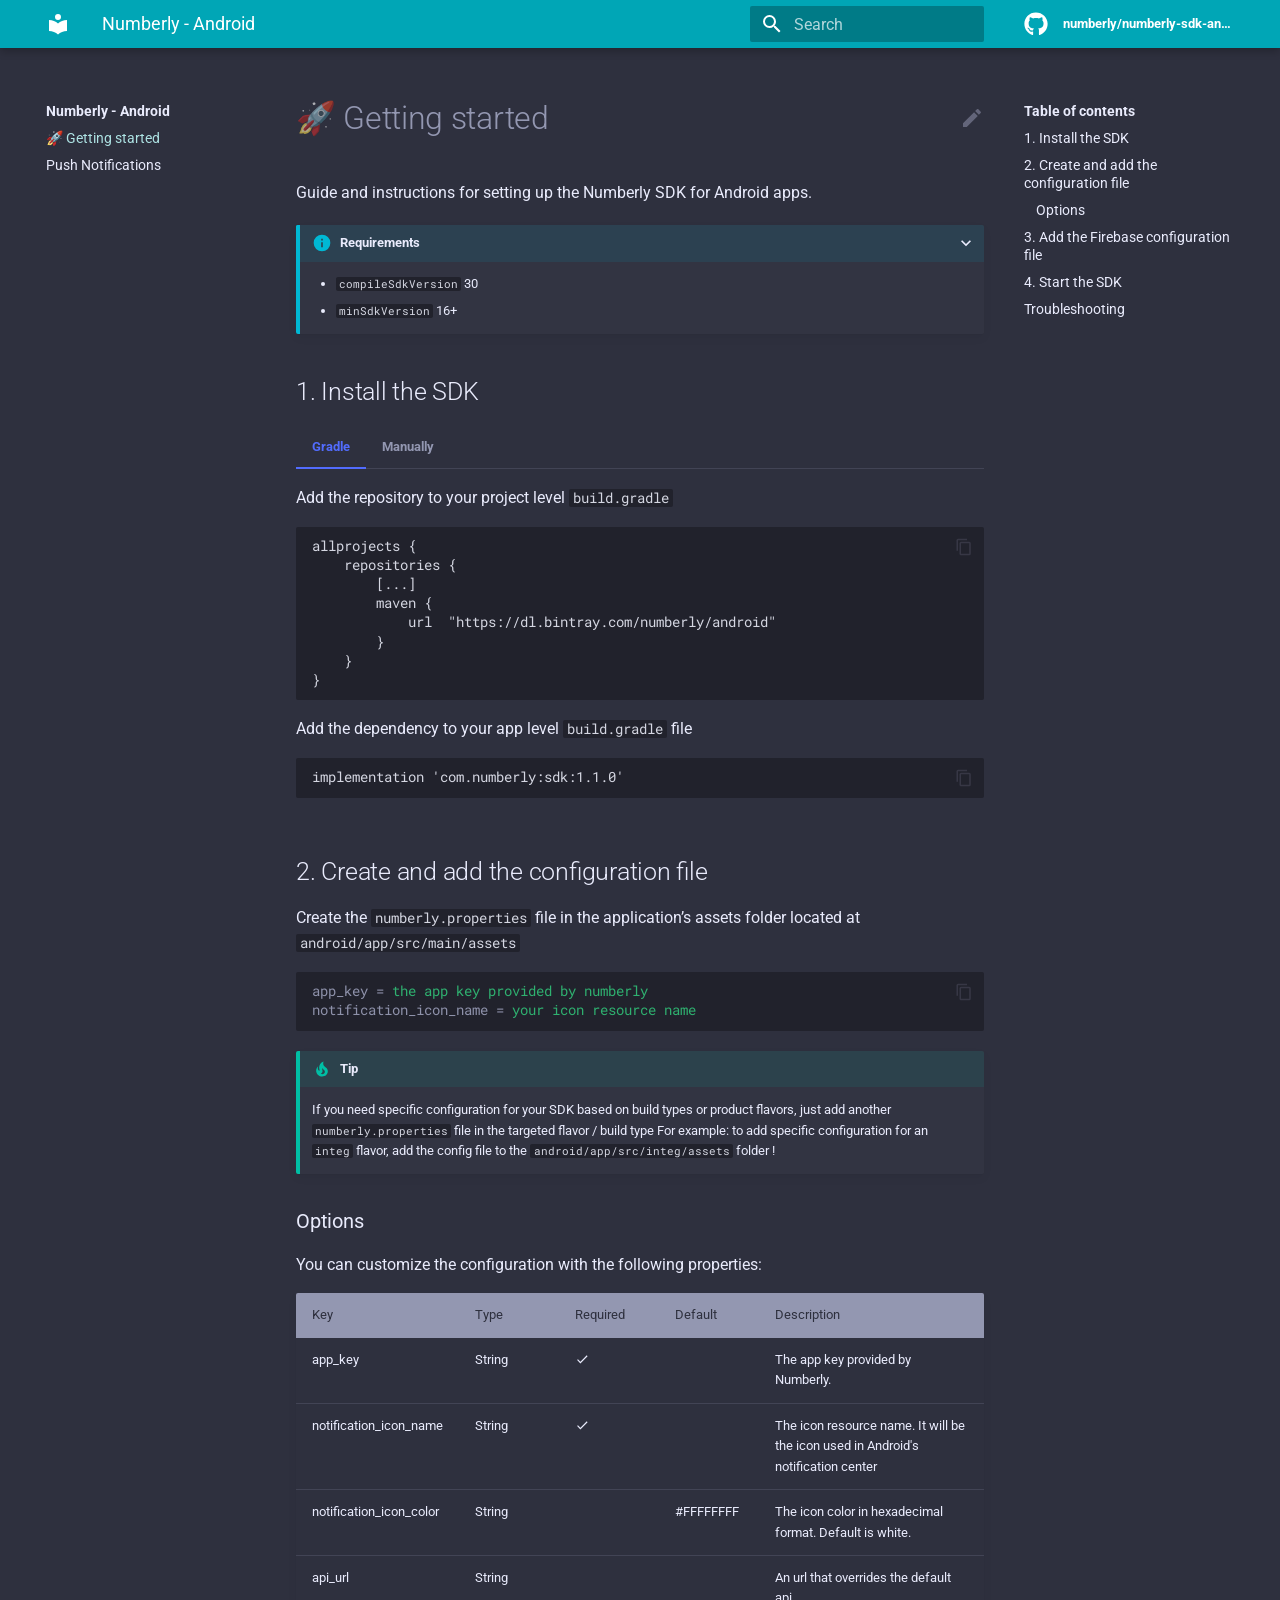
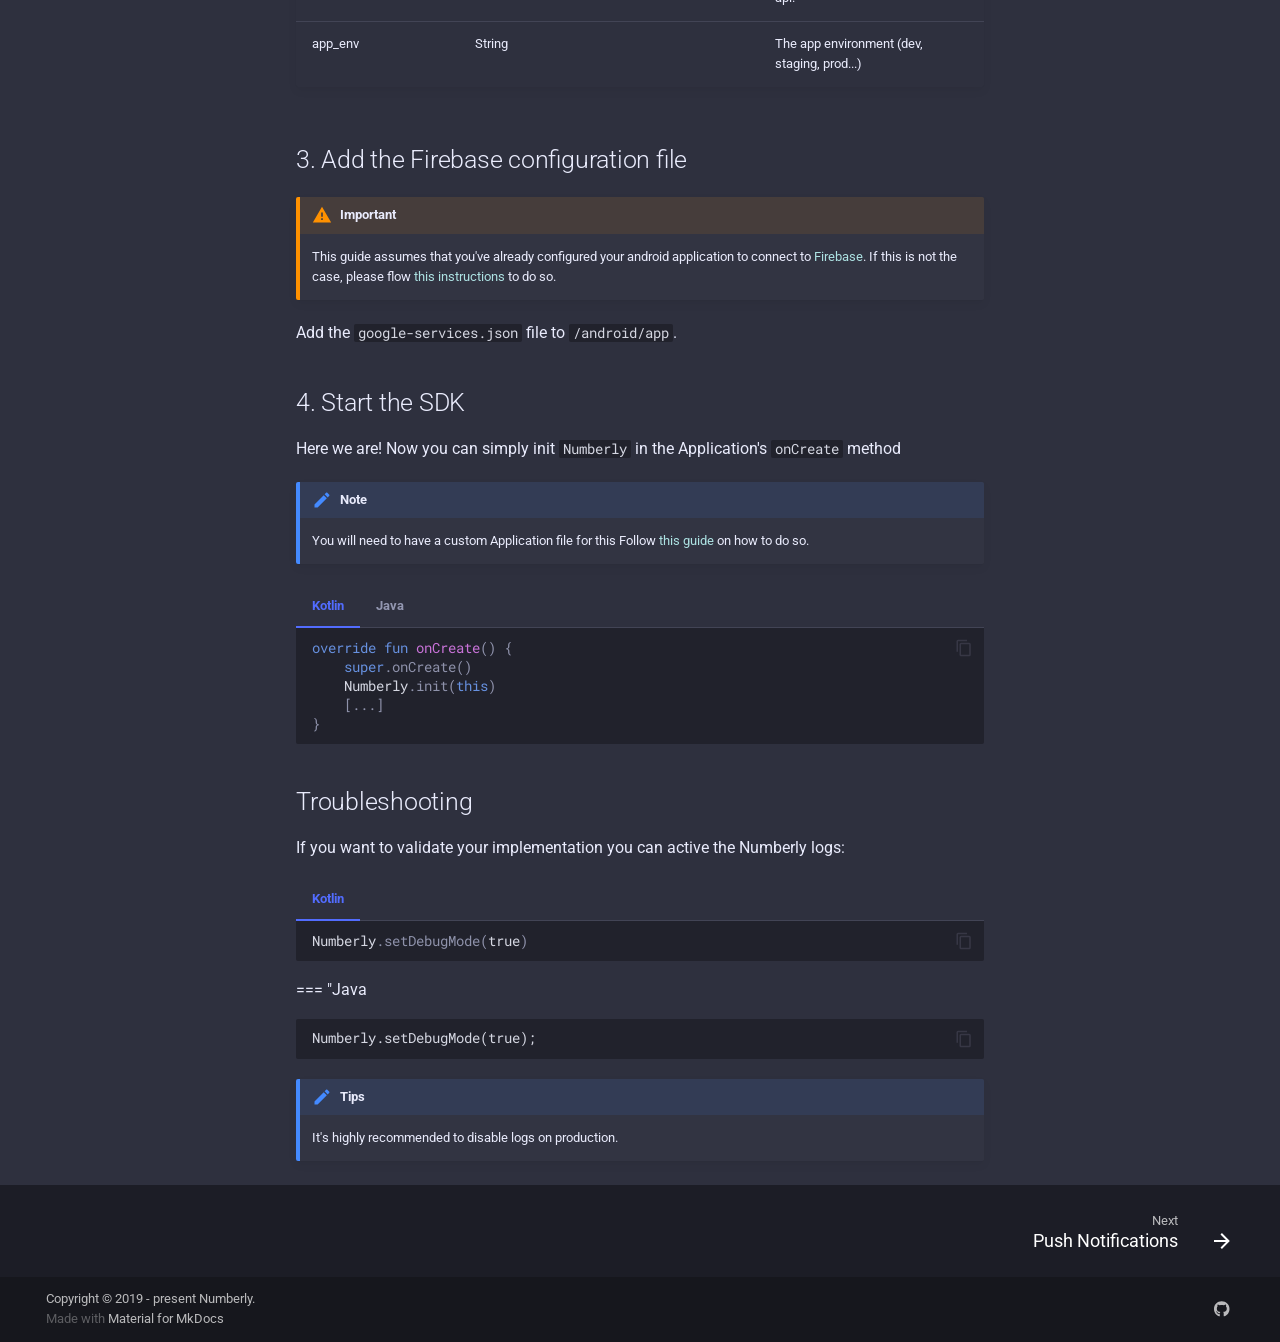
==== index.html @ bdfaeba9 "Deployed ca05511 with MkDocs version: 1.1.2" ====
<!doctype html>
<html lang="en" class="no-js">
  <head>
    
      <meta charset="utf-8">
      <meta name="viewport" content="width=device-width,initial-scale=1">
      
      
      
      
      <link rel="shortcut icon" href="assets/images/favicon.png">
      <meta name="generator" content="mkdocs-1.1.2, mkdocs-material-6.2.8">
    
    
      
        <title>Numberly - Android</title>
      
    
    
      <link rel="stylesheet" href="assets/stylesheets/main.cb6bc1d0.min.css">
      
        
        <link rel="stylesheet" href="assets/stylesheets/palette.39b8e14a.min.css">
        
      
    
    
    
      
        
        <link rel="preconnect" href="https://fonts.gstatic.com" crossorigin>
        <link rel="stylesheet" href="https://fonts.googleapis.com/css?family=Roboto:300,400,400i,700%7CRoboto+Mono&display=fallback">
        <style>body,input{font-family:"Roboto",-apple-system,BlinkMacSystemFont,Helvetica,Arial,sans-serif}code,kbd,pre{font-family:"Roboto Mono",SFMono-Regular,Consolas,Menlo,monospace}</style>
      
    
    
    
      <link rel="stylesheet" href="stylesheets/extra.css">
    
    
      
    
    
  </head>
  
  
    
    
    
    
    
    <body dir="ltr" data-md-color-scheme="slate" data-md-color-primary="" data-md-color-accent="">
      
  
    
    <input class="md-toggle" data-md-toggle="drawer" type="checkbox" id="__drawer" autocomplete="off">
    <input class="md-toggle" data-md-toggle="search" type="checkbox" id="__search" autocomplete="off">
    <label class="md-overlay" for="__drawer"></label>
    <div data-md-component="skip">
      
        
        <a href="#getting-started" class="md-skip">
          Skip to content
        </a>
      
    </div>
    <div data-md-component="announce">
      
    </div>
    
      

<header class="md-header" data-md-component="header">
  <nav class="md-header-nav md-grid" aria-label="Header">
    <a href="." title="Numberly - Android" class="md-header-nav__button md-logo" aria-label="Numberly - Android">
      
  
  <svg xmlns="http://www.w3.org/2000/svg" viewBox="0 0 24 24"><path d="M12 8a3 3 0 003-3 3 3 0 00-3-3 3 3 0 00-3 3 3 3 0 003 3m0 3.54C9.64 9.35 6.5 8 3 8v11c3.5 0 6.64 1.35 9 3.54 2.36-2.19 5.5-3.54 9-3.54V8c-3.5 0-6.64 1.35-9 3.54z"/></svg>

    </a>
    <label class="md-header-nav__button md-icon" for="__drawer">
      <svg xmlns="http://www.w3.org/2000/svg" viewBox="0 0 24 24"><path d="M3 6h18v2H3V6m0 5h18v2H3v-2m0 5h18v2H3v-2z"/></svg>
    </label>
    <div class="md-header-nav__title" data-md-component="header-title">
      <div class="md-header-nav__ellipsis">
        <div class="md-header-nav__topic">
          <span class="md-ellipsis">
            Numberly - Android
          </span>
        </div>
        <div class="md-header-nav__topic">
          <span class="md-ellipsis">
            
              🚀 Getting started
            
          </span>
        </div>
      </div>
    </div>
    
      <label class="md-header-nav__button md-icon" for="__search">
        <svg xmlns="http://www.w3.org/2000/svg" viewBox="0 0 24 24"><path d="M9.5 3A6.5 6.5 0 0116 9.5c0 1.61-.59 3.09-1.56 4.23l.27.27h.79l5 5-1.5 1.5-5-5v-.79l-.27-.27A6.516 6.516 0 019.5 16 6.5 6.5 0 013 9.5 6.5 6.5 0 019.5 3m0 2C7 5 5 7 5 9.5S7 14 9.5 14 14 12 14 9.5 12 5 9.5 5z"/></svg>
      </label>
      
<div class="md-search" data-md-component="search" role="dialog">
  <label class="md-search__overlay" for="__search"></label>
  <div class="md-search__inner" role="search">
    <form class="md-search__form" name="search">
      <input type="text" class="md-search__input" name="query" aria-label="Search" placeholder="Search" autocapitalize="off" autocorrect="off" autocomplete="off" spellcheck="false" data-md-component="search-query" data-md-state="active" required>
      <label class="md-search__icon md-icon" for="__search">
        <svg xmlns="http://www.w3.org/2000/svg" viewBox="0 0 24 24"><path d="M9.5 3A6.5 6.5 0 0116 9.5c0 1.61-.59 3.09-1.56 4.23l.27.27h.79l5 5-1.5 1.5-5-5v-.79l-.27-.27A6.516 6.516 0 019.5 16 6.5 6.5 0 013 9.5 6.5 6.5 0 019.5 3m0 2C7 5 5 7 5 9.5S7 14 9.5 14 14 12 14 9.5 12 5 9.5 5z"/></svg>
        <svg xmlns="http://www.w3.org/2000/svg" viewBox="0 0 24 24"><path d="M20 11v2H8l5.5 5.5-1.42 1.42L4.16 12l7.92-7.92L13.5 5.5 8 11h12z"/></svg>
      </label>
      <button type="reset" class="md-search__icon md-icon" aria-label="Clear" data-md-component="search-reset" tabindex="-1">
        <svg xmlns="http://www.w3.org/2000/svg" viewBox="0 0 24 24"><path d="M19 6.41L17.59 5 12 10.59 6.41 5 5 6.41 10.59 12 5 17.59 6.41 19 12 13.41 17.59 19 19 17.59 13.41 12 19 6.41z"/></svg>
      </button>
    </form>
    <div class="md-search__output">
      <div class="md-search__scrollwrap" data-md-scrollfix>
        <div class="md-search-result" data-md-component="search-result">
          <div class="md-search-result__meta">
            Initializing search
          </div>
          <ol class="md-search-result__list"></ol>
        </div>
      </div>
    </div>
  </div>
</div>
    
    
      <div class="md-header-nav__source">
        
<a href="https://github.com/numberly/numberly-sdk-android/" title="Go to repository" class="md-source">
  <div class="md-source__icon md-icon">
    
    <svg xmlns="http://www.w3.org/2000/svg" viewBox="0 0 496 512"><path d="M165.9 397.4c0 2-2.3 3.6-5.2 3.6-3.3.3-5.6-1.3-5.6-3.6 0-2 2.3-3.6 5.2-3.6 3-.3 5.6 1.3 5.6 3.6zm-31.1-4.5c-.7 2 1.3 4.3 4.3 4.9 2.6 1 5.6 0 6.2-2s-1.3-4.3-4.3-5.2c-2.6-.7-5.5.3-6.2 2.3zm44.2-1.7c-2.9.7-4.9 2.6-4.6 4.9.3 2 2.9 3.3 5.9 2.6 2.9-.7 4.9-2.6 4.6-4.6-.3-1.9-3-3.2-5.9-2.9zM244.8 8C106.1 8 0 113.3 0 252c0 110.9 69.8 205.8 169.5 239.2 12.8 2.3 17.3-5.6 17.3-12.1 0-6.2-.3-40.4-.3-61.4 0 0-70 15-84.7-29.8 0 0-11.4-29.1-27.8-36.6 0 0-22.9-15.7 1.6-15.4 0 0 24.9 2 38.6 25.8 21.9 38.6 58.6 27.5 72.9 20.9 2.3-16 8.8-27.1 16-33.7-55.9-6.2-112.3-14.3-112.3-110.5 0-27.5 7.6-41.3 23.6-58.9-2.6-6.5-11.1-33.3 2.6-67.9 20.9-6.5 69 27 69 27 20-5.6 41.5-8.5 62.8-8.5s42.8 2.9 62.8 8.5c0 0 48.1-33.6 69-27 13.7 34.7 5.2 61.4 2.6 67.9 16 17.7 25.8 31.5 25.8 58.9 0 96.5-58.9 104.2-114.8 110.5 9.2 7.9 17 22.9 17 46.4 0 33.7-.3 75.4-.3 83.6 0 6.5 4.6 14.4 17.3 12.1C428.2 457.8 496 362.9 496 252 496 113.3 383.5 8 244.8 8zM97.2 352.9c-1.3 1-1 3.3.7 5.2 1.6 1.6 3.9 2.3 5.2 1 1.3-1 1-3.3-.7-5.2-1.6-1.6-3.9-2.3-5.2-1zm-10.8-8.1c-.7 1.3.3 2.9 2.3 3.9 1.6 1 3.6.7 4.3-.7.7-1.3-.3-2.9-2.3-3.9-2-.6-3.6-.3-4.3.7zm32.4 35.6c-1.6 1.3-1 4.3 1.3 6.2 2.3 2.3 5.2 2.6 6.5 1 1.3-1.3.7-4.3-1.3-6.2-2.2-2.3-5.2-2.6-6.5-1zm-11.4-14.7c-1.6 1-1.6 3.6 0 5.9 1.6 2.3 4.3 3.3 5.6 2.3 1.6-1.3 1.6-3.9 0-6.2-1.4-2.3-4-3.3-5.6-2z"/></svg>
  </div>
  <div class="md-source__repository">
    numberly/numberly-sdk-android
  </div>
</a>
      </div>
    
  </nav>
</header>
    
    <div class="md-container" data-md-component="container">
      
      
        
      
      <main class="md-main" data-md-component="main">
        <div class="md-main__inner md-grid">
          
            
              
              <div class="md-sidebar md-sidebar--primary" data-md-component="navigation" >
                <div class="md-sidebar__scrollwrap">
                  <div class="md-sidebar__inner">
                    




<nav class="md-nav md-nav--primary" aria-label="Navigation" data-md-level="0">
  <label class="md-nav__title" for="__drawer">
    <a href="." title="Numberly - Android" class="md-nav__button md-logo" aria-label="Numberly - Android">
      
  
  <svg xmlns="http://www.w3.org/2000/svg" viewBox="0 0 24 24"><path d="M12 8a3 3 0 003-3 3 3 0 00-3-3 3 3 0 00-3 3 3 3 0 003 3m0 3.54C9.64 9.35 6.5 8 3 8v11c3.5 0 6.64 1.35 9 3.54 2.36-2.19 5.5-3.54 9-3.54V8c-3.5 0-6.64 1.35-9 3.54z"/></svg>

    </a>
    Numberly - Android
  </label>
  
    <div class="md-nav__source">
      
<a href="https://github.com/numberly/numberly-sdk-android/" title="Go to repository" class="md-source">
  <div class="md-source__icon md-icon">
    
    <svg xmlns="http://www.w3.org/2000/svg" viewBox="0 0 496 512"><path d="M165.9 397.4c0 2-2.3 3.6-5.2 3.6-3.3.3-5.6-1.3-5.6-3.6 0-2 2.3-3.6 5.2-3.6 3-.3 5.6 1.3 5.6 3.6zm-31.1-4.5c-.7 2 1.3 4.3 4.3 4.9 2.6 1 5.6 0 6.2-2s-1.3-4.3-4.3-5.2c-2.6-.7-5.5.3-6.2 2.3zm44.2-1.7c-2.9.7-4.9 2.6-4.6 4.9.3 2 2.9 3.3 5.9 2.6 2.9-.7 4.9-2.6 4.6-4.6-.3-1.9-3-3.2-5.9-2.9zM244.8 8C106.1 8 0 113.3 0 252c0 110.9 69.8 205.8 169.5 239.2 12.8 2.3 17.3-5.6 17.3-12.1 0-6.2-.3-40.4-.3-61.4 0 0-70 15-84.7-29.8 0 0-11.4-29.1-27.8-36.6 0 0-22.9-15.7 1.6-15.4 0 0 24.9 2 38.6 25.8 21.9 38.6 58.6 27.5 72.9 20.9 2.3-16 8.8-27.1 16-33.7-55.9-6.2-112.3-14.3-112.3-110.5 0-27.5 7.6-41.3 23.6-58.9-2.6-6.5-11.1-33.3 2.6-67.9 20.9-6.5 69 27 69 27 20-5.6 41.5-8.5 62.8-8.5s42.8 2.9 62.8 8.5c0 0 48.1-33.6 69-27 13.7 34.7 5.2 61.4 2.6 67.9 16 17.7 25.8 31.5 25.8 58.9 0 96.5-58.9 104.2-114.8 110.5 9.2 7.9 17 22.9 17 46.4 0 33.7-.3 75.4-.3 83.6 0 6.5 4.6 14.4 17.3 12.1C428.2 457.8 496 362.9 496 252 496 113.3 383.5 8 244.8 8zM97.2 352.9c-1.3 1-1 3.3.7 5.2 1.6 1.6 3.9 2.3 5.2 1 1.3-1 1-3.3-.7-5.2-1.6-1.6-3.9-2.3-5.2-1zm-10.8-8.1c-.7 1.3.3 2.9 2.3 3.9 1.6 1 3.6.7 4.3-.7.7-1.3-.3-2.9-2.3-3.9-2-.6-3.6-.3-4.3.7zm32.4 35.6c-1.6 1.3-1 4.3 1.3 6.2 2.3 2.3 5.2 2.6 6.5 1 1.3-1.3.7-4.3-1.3-6.2-2.2-2.3-5.2-2.6-6.5-1zm-11.4-14.7c-1.6 1-1.6 3.6 0 5.9 1.6 2.3 4.3 3.3 5.6 2.3 1.6-1.3 1.6-3.9 0-6.2-1.4-2.3-4-3.3-5.6-2z"/></svg>
  </div>
  <div class="md-source__repository">
    numberly/numberly-sdk-android
  </div>
</a>
    </div>
  
  <ul class="md-nav__list" data-md-scrollfix>
    
      
      
      

  
  
    
  
  
    <li class="md-nav__item md-nav__item--active">
      
      <input class="md-nav__toggle md-toggle" data-md-toggle="toc" type="checkbox" id="__toc">
      
        
      
      
        <label class="md-nav__link md-nav__link--active" for="__toc">
          🚀 Getting started
          <span class="md-nav__icon md-icon"></span>
        </label>
      
      <a href="." class="md-nav__link md-nav__link--active">
        🚀 Getting started
      </a>
      
        
<nav class="md-nav md-nav--secondary" aria-label="Table of contents">
  
  
    
  
  
    <label class="md-nav__title" for="__toc">
      <span class="md-nav__icon md-icon"></span>
      Table of contents
    </label>
    <ul class="md-nav__list" data-md-scrollfix>
      
        <li class="md-nav__item">
  <a href="#1-install-the-sdk" class="md-nav__link">
    1. Install the SDK
  </a>
  
</li>
      
        <li class="md-nav__item">
  <a href="#2-create-and-add-the-configuration-file" class="md-nav__link">
    2. Create and add the configuration file
  </a>
  
    <nav class="md-nav" aria-label="2. Create and add the configuration file">
      <ul class="md-nav__list">
        
          <li class="md-nav__item">
  <a href="#options" class="md-nav__link">
    Options
  </a>
  
</li>
        
      </ul>
    </nav>
  
</li>
      
        <li class="md-nav__item">
  <a href="#3-add-the-firebase-configuration-file" class="md-nav__link">
    3. Add the Firebase configuration file
  </a>
  
</li>
      
        <li class="md-nav__item">
  <a href="#4-start-the-sdk" class="md-nav__link">
    4. Start the SDK
  </a>
  
</li>
      
        <li class="md-nav__item">
  <a href="#troubleshooting" class="md-nav__link">
    Troubleshooting
  </a>
  
</li>
      
    </ul>
  
</nav>
      
    </li>
  

    
      
      
      

  
  
  
    <li class="md-nav__item">
      <a href="push-notifications/" class="md-nav__link">
        Push Notifications
      </a>
    </li>
  

    
  </ul>
</nav>
                  </div>
                </div>
              </div>
            
            
              
              <div class="md-sidebar md-sidebar--secondary" data-md-component="toc" >
                <div class="md-sidebar__scrollwrap">
                  <div class="md-sidebar__inner">
                    
<nav class="md-nav md-nav--secondary" aria-label="Table of contents">
  
  
    
  
  
    <label class="md-nav__title" for="__toc">
      <span class="md-nav__icon md-icon"></span>
      Table of contents
    </label>
    <ul class="md-nav__list" data-md-scrollfix>
      
        <li class="md-nav__item">
  <a href="#1-install-the-sdk" class="md-nav__link">
    1. Install the SDK
  </a>
  
</li>
      
        <li class="md-nav__item">
  <a href="#2-create-and-add-the-configuration-file" class="md-nav__link">
    2. Create and add the configuration file
  </a>
  
    <nav class="md-nav" aria-label="2. Create and add the configuration file">
      <ul class="md-nav__list">
        
          <li class="md-nav__item">
  <a href="#options" class="md-nav__link">
    Options
  </a>
  
</li>
        
      </ul>
    </nav>
  
</li>
      
        <li class="md-nav__item">
  <a href="#3-add-the-firebase-configuration-file" class="md-nav__link">
    3. Add the Firebase configuration file
  </a>
  
</li>
      
        <li class="md-nav__item">
  <a href="#4-start-the-sdk" class="md-nav__link">
    4. Start the SDK
  </a>
  
</li>
      
        <li class="md-nav__item">
  <a href="#troubleshooting" class="md-nav__link">
    Troubleshooting
  </a>
  
</li>
      
    </ul>
  
</nav>
                  </div>
                </div>
              </div>
            
          
          <div class="md-content">
            <article class="md-content__inner md-typeset">
              
                
                  <a href="https://github.com/numberly/numberly-sdk-android/edit/master/docs/index.md" title="Edit this page" class="md-content__button md-icon">
                    <svg xmlns="http://www.w3.org/2000/svg" viewBox="0 0 24 24"><path d="M20.71 7.04c.39-.39.39-1.04 0-1.41l-2.34-2.34c-.37-.39-1.02-.39-1.41 0l-1.84 1.83 3.75 3.75M3 17.25V21h3.75L17.81 9.93l-3.75-3.75L3 17.25z"/></svg>
                  </a>
                
                
                <h1 id="getting-started">🚀 Getting started</h1>
<p>Guide and instructions for setting up the Numberly SDK for Android apps.</p>
<details class="info" open="open"><summary>Requirements</summary><ul>
<li><code>compileSdkVersion</code> 30</li>
<li><code>minSdkVersion</code> 16+</li>
</ul>
</details>
<h2 id="1-install-the-sdk">1. Install the SDK</h2>
<div class="tabbed-set" data-tabs="1:2"><input checked="checked" id="__tabbed_1_1" name="__tabbed_1" type="radio" /><label for="__tabbed_1_1">Gradle</label><div class="tabbed-content">
<p>Add the repository to your project level <code>build.gradle</code>
<div class="highlight"><pre><span></span><code>allprojects {
    repositories {
        [...]
        maven {
            url  &quot;https://dl.bintray.com/numberly/android&quot;
        }
    }
}
</code></pre></div>
Add the dependency to your app level <code>build.gradle</code> file
<div class="highlight"><pre><span></span><code>implementation &#39;com.numberly:sdk:1.1.0&#39;
</code></pre></div></p>
</div>
<input id="__tabbed_1_2" name="__tabbed_1" type="radio" /><label for="__tabbed_1_2">Manually</label><div class="tabbed-content">
<ol>
<li><a href="https://github.com/numberly/numberly-sdk-android/releases/latest">Download latest SDK version</a></li>
<li>After unarchiving the downloaded .zip file, include the sdk-x.x.x.aar in your <code>libs</code> folder.</li>
<li>Make sure your lib folder is included in your app level <code>build.gradle</code> file by checking the following line in the <code>dependencies</code> section
<div class="highlight"><pre><span></span><code>implementation fileTree(dir: &#39;libs&#39;, include: [&#39;*.aar&#39;])
</code></pre></div></li>
</ol>
<div class="admonition important">
<p class="admonition-title">Important</p>
<p>Download the sdk-x.x.x.zip not the source code zip.</p>
</div>
</div>
</div>
<h2 id="2-create-and-add-the-configuration-file">2. Create and add the configuration file</h2>
<p>Create the <code>numberly.properties</code> file in the application’s assets folder located at <code>android/app/src/main/assets</code></p>
<div class="highlight"><pre><span></span><code><span class="na">app_key</span> <span class="o">=</span> <span class="s">the app key provided by numberly</span>
<span class="na">notification_icon_name</span> <span class="o">=</span> <span class="s">your icon resource name</span>
</code></pre></div>
<div class="admonition tip">
<p class="admonition-title">Tip</p>
<p>If you need specific configuration for your SDK based on build types or product flavors, just add another <code>numberly.properties</code> file in the targeted flavor / build type
For example: to add specific configuration for an <code>integ</code> flavor, add the config file to the <code>android/app/src/integ/assets</code> folder ! </p>
</div>
<h3 id="options">Options</h3>
<p>You can customize the configuration with the following properties:</p>
<table>
<thead>
<tr>
<th>Key</th>
<th>Type</th>
<th>Required</th>
<th>Default</th>
<th>Description</th>
</tr>
</thead>
<tbody>
<tr>
<td>app_key</td>
<td>String</td>
<td><span class="twemoji"><svg xmlns="http://www.w3.org/2000/svg" viewBox="0 0 24 24"><path d="M21 7L9 19l-5.5-5.5 1.41-1.41L9 16.17 19.59 5.59 21 7z"/></svg></span></td>
<td></td>
<td>The app key provided by Numberly.</td>
</tr>
<tr>
<td>notification_icon_name</td>
<td>String</td>
<td><span class="twemoji"><svg xmlns="http://www.w3.org/2000/svg" viewBox="0 0 24 24"><path d="M21 7L9 19l-5.5-5.5 1.41-1.41L9 16.17 19.59 5.59 21 7z"/></svg></span></td>
<td></td>
<td>The icon resource name. It will be the icon used in Android's notification center</td>
</tr>
<tr>
<td>notification_icon_color</td>
<td>String</td>
<td></td>
<td>#FFFFFFFF</td>
<td>The icon color in hexadecimal format. Default is white.</td>
</tr>
<tr>
<td>api_url</td>
<td>String</td>
<td></td>
<td></td>
<td>An url that overrides the default api.</td>
</tr>
<tr>
<td>app_env</td>
<td>String</td>
<td></td>
<td></td>
<td>The app environment (dev, staging, prod...)</td>
</tr>
</tbody>
</table>
<h2 id="3-add-the-firebase-configuration-file">3. Add the Firebase configuration file</h2>
<div class="admonition warning">
<p class="admonition-title">Important</p>
<p>This guide assumes that you've already configured your android application to connect to <a href="https://firebase.google.com">Firebase</a>. If this is not the case, please flow <a href="https://firebase.google.com/docs/android/setup#console">this instructions</a> to do so.</p>
</div>
<p>Add the <code>google-services.json</code> file to <code>/android/app</code>.</p>
<h2 id="4-start-the-sdk">4. Start the SDK</h2>
<p>Here we are! Now you can simply init <code>Numberly</code> in the Application's <code>onCreate</code> method</p>
<div class="admonition note">
<p class="admonition-title">Note</p>
<p>You will need to have a custom Application file for this
Follow <a href="https://guides.codepath.com/android/Understanding-the-Android-Application-Class">this guide</a> on how to do so. </p>
</div>
<div class="tabbed-set" data-tabs="2:2"><input checked="checked" id="__tabbed_2_1" name="__tabbed_2" type="radio" /><label for="__tabbed_2_1">Kotlin</label><div class="tabbed-content">
<div class="highlight"><pre><span></span><code><span class="kd">override</span> <span class="kd">fun</span> <span class="nf">onCreate</span><span class="p">()</span> <span class="p">{</span>
    <span class="k">super</span><span class="p">.</span><span class="na">onCreate</span><span class="p">()</span>
    <span class="n">Numberly</span><span class="p">.</span><span class="na">init</span><span class="p">(</span><span class="k">this</span><span class="p">)</span>
    <span class="o">[</span><span class="p">...</span><span class="o">]</span>
<span class="p">}</span>
</code></pre></div>
</div>
<input id="__tabbed_2_2" name="__tabbed_2" type="radio" /><label for="__tabbed_2_2">Java</label><div class="tabbed-content">
<div class="highlight"><pre><span></span><code><span class="nd">@Override</span>
<span class="kd">public</span> <span class="kt">void</span> <span class="nf">onCreate</span><span class="p">()</span> <span class="p">{</span>
    <span class="kd">super</span><span class="p">.</span><span class="na">onCreate</span><span class="p">();</span>
    <span class="n">Numberly</span><span class="p">.</span><span class="na">init</span><span class="p">(</span><span class="k">this</span><span class="p">);</span>
    <span class="o">[</span><span class="p">...</span><span class="o">]</span>
<span class="p">}</span>
</code></pre></div>
</div>
</div>
<h2 id="troubleshooting">Troubleshooting</h2>
<p>If you want to validate your implementation you can active the Numberly logs:</p>
<div class="tabbed-set" data-tabs="3:1"><input checked="checked" id="__tabbed_3_1" name="__tabbed_3" type="radio" /><label for="__tabbed_3_1">Kotlin</label><div class="tabbed-content">
<div class="highlight"><pre><span></span><code><span class="n">Numberly</span><span class="p">.</span><span class="na">setDebugMode</span><span class="p">(</span><span class="kc">true</span><span class="p">)</span>
</code></pre></div>
</div>
</div>
<p>=== "Java
    <div class="highlight"><pre><span></span><code>Numberly.setDebugMode(true);
</code></pre></div></p>
<div class="admonition tips">
<p class="admonition-title">Tips</p>
<p>It's highly recommended to disable logs on production.</p>
</div>
                
              
              
                


              
            </article>
          </div>
        </div>
      </main>
      
        
<footer class="md-footer">
  
    <div class="md-footer-nav">
      <nav class="md-footer-nav__inner md-grid" aria-label="Footer">
        
        
          <a href="push-notifications/" class="md-footer-nav__link md-footer-nav__link--next" rel="next">
            <div class="md-footer-nav__title">
              <div class="md-ellipsis">
                <span class="md-footer-nav__direction">
                  Next
                </span>
                Push Notifications
              </div>
            </div>
            <div class="md-footer-nav__button md-icon">
              <svg xmlns="http://www.w3.org/2000/svg" viewBox="0 0 24 24"><path d="M4 11v2h12l-5.5 5.5 1.42 1.42L19.84 12l-7.92-7.92L10.5 5.5 16 11H4z"/></svg>
            </div>
          </a>
        
      </nav>
    </div>
  
  <div class="md-footer-meta md-typeset">
    <div class="md-footer-meta__inner md-grid">
      <div class="md-footer-copyright">
        
          <div class="md-footer-copyright__highlight">
            Copyright &copy; 2019 - present Numberly.
          </div>
        
        Made with
        <a href="https://squidfunk.github.io/mkdocs-material/" target="_blank" rel="noopener">
          Material for MkDocs
        </a>
      </div>
      
  <div class="md-footer-social">
    
      
      
        
        
      
      <a href="https://github.com/numberly" target="_blank" rel="noopener" title="github.com" class="md-footer-social__link">
        <svg xmlns="http://www.w3.org/2000/svg" viewBox="0 0 496 512"><path d="M165.9 397.4c0 2-2.3 3.6-5.2 3.6-3.3.3-5.6-1.3-5.6-3.6 0-2 2.3-3.6 5.2-3.6 3-.3 5.6 1.3 5.6 3.6zm-31.1-4.5c-.7 2 1.3 4.3 4.3 4.9 2.6 1 5.6 0 6.2-2s-1.3-4.3-4.3-5.2c-2.6-.7-5.5.3-6.2 2.3zm44.2-1.7c-2.9.7-4.9 2.6-4.6 4.9.3 2 2.9 3.3 5.9 2.6 2.9-.7 4.9-2.6 4.6-4.6-.3-1.9-3-3.2-5.9-2.9zM244.8 8C106.1 8 0 113.3 0 252c0 110.9 69.8 205.8 169.5 239.2 12.8 2.3 17.3-5.6 17.3-12.1 0-6.2-.3-40.4-.3-61.4 0 0-70 15-84.7-29.8 0 0-11.4-29.1-27.8-36.6 0 0-22.9-15.7 1.6-15.4 0 0 24.9 2 38.6 25.8 21.9 38.6 58.6 27.5 72.9 20.9 2.3-16 8.8-27.1 16-33.7-55.9-6.2-112.3-14.3-112.3-110.5 0-27.5 7.6-41.3 23.6-58.9-2.6-6.5-11.1-33.3 2.6-67.9 20.9-6.5 69 27 69 27 20-5.6 41.5-8.5 62.8-8.5s42.8 2.9 62.8 8.5c0 0 48.1-33.6 69-27 13.7 34.7 5.2 61.4 2.6 67.9 16 17.7 25.8 31.5 25.8 58.9 0 96.5-58.9 104.2-114.8 110.5 9.2 7.9 17 22.9 17 46.4 0 33.7-.3 75.4-.3 83.6 0 6.5 4.6 14.4 17.3 12.1C428.2 457.8 496 362.9 496 252 496 113.3 383.5 8 244.8 8zM97.2 352.9c-1.3 1-1 3.3.7 5.2 1.6 1.6 3.9 2.3 5.2 1 1.3-1 1-3.3-.7-5.2-1.6-1.6-3.9-2.3-5.2-1zm-10.8-8.1c-.7 1.3.3 2.9 2.3 3.9 1.6 1 3.6.7 4.3-.7.7-1.3-.3-2.9-2.3-3.9-2-.6-3.6-.3-4.3.7zm32.4 35.6c-1.6 1.3-1 4.3 1.3 6.2 2.3 2.3 5.2 2.6 6.5 1 1.3-1.3.7-4.3-1.3-6.2-2.2-2.3-5.2-2.6-6.5-1zm-11.4-14.7c-1.6 1-1.6 3.6 0 5.9 1.6 2.3 4.3 3.3 5.6 2.3 1.6-1.3 1.6-3.9 0-6.2-1.4-2.3-4-3.3-5.6-2z"/></svg>
      </a>
    
  </div>

    </div>
  </div>
</footer>
      
    </div>
    
      <script src="assets/javascripts/vendor.18f0862e.min.js"></script>
      <script src="assets/javascripts/bundle.994580cf.min.js"></script><script id="__lang" type="application/json">{"clipboard.copy": "Copy to clipboard", "clipboard.copied": "Copied to clipboard", "search.config.lang": "en", "search.config.pipeline": "trimmer, stopWordFilter", "search.config.separator": "[\\s\\-]+", "search.placeholder": "Search", "search.result.placeholder": "Type to start searching", "search.result.none": "No matching documents", "search.result.one": "1 matching document", "search.result.other": "# matching documents", "search.result.more.one": "1 more on this page", "search.result.more.other": "# more on this page", "search.result.term.missing": "Missing"}</script>
      
      <script>
        app = initialize({
          base: ".",
          features: ['navigation.sections'],
          search: Object.assign({
            worker: "assets/javascripts/worker/search.9c0e82ba.min.js"
          }, typeof search !== "undefined" && search)
        })
      </script>
      
    
  </body>
</html>
---- assets/stylesheets/main.cb6bc1d0.min.css ----
html{box-sizing:border-box;-webkit-text-size-adjust:none;-moz-text-size-adjust:none;-ms-text-size-adjust:none;text-size-adjust:none}*,*::before,*::after{box-sizing:inherit}body{margin:0}a,button,label,input{-webkit-tap-highlight-color:transparent}a{color:inherit;text-decoration:none}hr{display:block;box-sizing:content-box;height:.05rem;padding:0;overflow:visible;border:0}small{font-size:80%}sub,sup{line-height:1em}img{border-style:none}table{border-collapse:separate;border-spacing:0}td,th{font-weight:400;vertical-align:top}button{margin:0;padding:0;font-size:inherit;background:transparent;border:0}input{border:0;outline:none}:root{--md-default-fg-color: hsla(0, 0%, 0%, 0.87);--md-default-fg-color--light: hsla(0, 0%, 0%, 0.54);--md-default-fg-color--lighter: hsla(0, 0%, 0%, 0.32);--md-default-fg-color--lightest: hsla(0, 0%, 0%, 0.07);--md-default-bg-color: hsla(0, 0%, 100%, 1);--md-default-bg-color--light: hsla(0, 0%, 100%, 0.7);--md-default-bg-color--lighter: hsla(0, 0%, 100%, 0.3);--md-default-bg-color--lightest: hsla(0, 0%, 100%, 0.12);--md-primary-fg-color: hsla(231, 48%, 48%, 1);--md-primary-fg-color--light: hsla(231, 44%, 56%, 1);--md-primary-fg-color--dark: hsla(232, 54%, 41%, 1);--md-primary-bg-color: hsla(0, 0%, 100%, 1);--md-primary-bg-color--light: hsla(0, 0%, 100%, 0.7);--md-accent-fg-color: hsla(231, 99%, 66%, 1);--md-accent-fg-color--transparent: hsla(231, 99%, 66%, 0.1);--md-accent-bg-color: hsla(0, 0%, 100%, 1);--md-accent-bg-color--light: hsla(0, 0%, 100%, 0.7)}:root>*{--md-code-fg-color: hsla(200, 18%, 26%, 1);--md-code-bg-color: hsla(0, 0%, 96%, 1);--md-code-hl-color: hsla(60, 100%, 50%, 0.5);--md-code-hl-number-color: hsla(0, 67%, 50%, 1);--md-code-hl-special-color: hsla(340, 83%, 47%, 1);--md-code-hl-function-color: hsla(291, 45%, 50%, 1);--md-code-hl-constant-color: hsla(250, 63%, 60%, 1);--md-code-hl-keyword-color: hsla(219, 54%, 51%, 1);--md-code-hl-string-color: hsla(150, 63%, 30%, 1);--md-code-hl-name-color: var(--md-code-fg-color);--md-code-hl-operator-color: var(--md-default-fg-color--light);--md-code-hl-punctuation-color: var(--md-default-fg-color--light);--md-code-hl-comment-color: var(--md-default-fg-color--light);--md-code-hl-generic-color: var(--md-default-fg-color--light);--md-code-hl-variable-color: var(--md-default-fg-color--light);--md-typeset-color: var(--md-default-fg-color);--md-typeset-a-color: var(--md-primary-fg-color);--md-typeset-mark-color: hsla(60, 100%, 50%, 0.5);--md-typeset-del-color: hsla(6, 90%, 60%, 0.15);--md-typeset-ins-color: hsla(150, 90%, 44%, 0.15);--md-typeset-kbd-color: hsla(0, 0%, 98%, 1);--md-typeset-kbd-accent-color: hsla(0, 100%, 100%, 1);--md-typeset-kbd-border-color: hsla(0, 0%, 72%, 1);--md-admonition-fg-color: var(--md-default-fg-color);--md-admonition-bg-color: var(--md-default-bg-color);--md-footer-fg-color: hsla(0, 0%, 100%, 1);--md-footer-fg-color--light: hsla(0, 0%, 100%, 0.7);--md-footer-fg-color--lighter: hsla(0, 0%, 100%, 0.3);--md-footer-bg-color: hsla(0, 0%, 0%, 0.87);--md-footer-bg-color--dark: hsla(0, 0%, 0%, 0.32)}.md-icon svg{display:block;width:1.2rem;height:1.2rem;fill:currentColor}body{-webkit-font-smoothing:antialiased;-moz-osx-font-smoothing:grayscale}body,input{color:var(--md-typeset-color);font-feature-settings:"kern","liga";font-family:-apple-system,BlinkMacSystemFont,Helvetica,Arial,sans-serif}code,pre,kbd{color:var(--md-typeset-color);font-feature-settings:"kern";font-family:SFMono-Regular,Consolas,Menlo,monospace}:root{--md-typeset-table--ascending: url("data:image/svg+xml;charset=utf-8,<?xml version='1.0' encoding='UTF-8'?><!DOCTYPE svg PUBLIC '-//W3C//DTD SVG 1.1//EN' 'http://www.w3.org/Graphics/SVG/1.1/DTD/svg11.dtd'><svg xmlns='http://www.w3.org/2000/svg' xmlns:xlink='http://www.w3.org/1999/xlink' version='1.1' id='mdi-arrow-down' width='24' height='24' viewBox='0 0 24 24'><path d='M11,4H13V16L18.5,10.5L19.92,11.92L12,19.84L4.08,11.92L5.5,10.5L11,16V4Z'/></svg>");--md-typeset-table--descending: url("data:image/svg+xml;charset=utf-8,<?xml version='1.0' encoding='UTF-8'?><!DOCTYPE svg PUBLIC '-//W3C//DTD SVG 1.1//EN' 'http://www.w3.org/Graphics/SVG/1.1/DTD/svg11.dtd'><svg xmlns='http://www.w3.org/2000/svg' xmlns:xlink='http://www.w3.org/1999/xlink' version='1.1' id='mdi-arrow-up' width='24' height='24' viewBox='0 0 24 24'><path d='M13,20H11V8L5.5,13.5L4.08,12.08L12,4.16L19.92,12.08L18.5,13.5L13,8V20Z'/></svg>")}.md-typeset{font-size:.8rem;line-height:1.6;-webkit-print-color-adjust:exact;color-adjust:exact}@media print{.md-typeset{font-size:.68rem}}.md-typeset p,.md-typeset ul,.md-typeset ol,.md-typeset dl,.md-typeset blockquote{margin:1em 0}.md-typeset h1{margin:0 0 1.25em;color:var(--md-default-fg-color--light);font-weight:300;font-size:2em;line-height:1.3;letter-spacing:-0.01em}.md-typeset h2{margin:1.6em 0 .64em;font-weight:300;font-size:1.5625em;line-height:1.4;letter-spacing:-0.01em}.md-typeset h3{margin:1.6em 0 .8em;font-weight:400;font-size:1.25em;line-height:1.5;letter-spacing:-0.01em}.md-typeset h2+h3{margin-top:.8em}.md-typeset h4{margin:1em 0;font-weight:700;letter-spacing:-0.01em}.md-typeset h5,.md-typeset h6{margin:1.25em 0;color:var(--md-default-fg-color--light);font-weight:700;font-size:.8em;letter-spacing:-0.01em}.md-typeset h5{text-transform:uppercase}.md-typeset hr{margin:1.5em 0;border-bottom:.05rem solid var(--md-default-fg-color--lightest)}.md-typeset a{color:var(--md-typeset-a-color);word-break:break-word}.md-typeset a,.md-typeset a::before{transition:color 125ms}.md-typeset a:focus,.md-typeset a:hover{color:var(--md-accent-fg-color)}.md-typeset code,.md-typeset pre,.md-typeset kbd{color:var(--md-code-fg-color);direction:ltr}@media print{.md-typeset code,.md-typeset pre,.md-typeset kbd{white-space:pre-wrap}}.md-typeset code{padding:0 .2941176471em;font-size:.85em;word-break:break-word;background-color:var(--md-code-bg-color);border-radius:.1rem;-webkit-box-decoration-break:clone;box-decoration-break:clone}.md-typeset code:not(.focus-visible){outline:none;-webkit-tap-highlight-color:transparent}.md-typeset h1 code,.md-typeset h2 code,.md-typeset h3 code,.md-typeset h4 code,.md-typeset h5 code,.md-typeset h6 code{margin:initial;padding:initial;background-color:transparent;box-shadow:none}.md-typeset a>code{color:currentColor}.md-typeset pre{position:relative;margin:1em 0;line-height:1.4}.md-typeset pre>code{display:block;margin:0;padding:.7720588235em 1.1764705882em;overflow:auto;word-break:normal;box-shadow:none;-webkit-box-decoration-break:slice;box-decoration-break:slice;touch-action:auto;scrollbar-width:thin;scrollbar-color:var(--md-default-fg-color--lighter) transparent}.md-typeset pre>code:hover{scrollbar-color:var(--md-accent-fg-color) transparent}.md-typeset pre>code::-webkit-scrollbar{width:.2rem;height:.2rem}.md-typeset pre>code::-webkit-scrollbar-thumb{background-color:var(--md-default-fg-color--lighter)}.md-typeset pre>code::-webkit-scrollbar-thumb:hover{background-color:var(--md-accent-fg-color)}@media screen and (max-width: 44.9375em){.md-typeset>pre{margin:1em -0.8rem}.md-typeset>pre code{border-radius:0}}.md-typeset kbd{display:inline-block;padding:0 .6666666667em;color:var(--md-default-fg-color);font-size:.75em;vertical-align:text-top;word-break:break-word;background-color:var(--md-typeset-kbd-color);border-radius:.1rem;box-shadow:0 .1rem 0 .05rem var(--md-typeset-kbd-border-color),0 .1rem 0 var(--md-typeset-kbd-border-color),0 -0.1rem .2rem var(--md-typeset-kbd-accent-color) inset}.md-typeset mark{color:inherit;word-break:break-word;background-color:var(--md-typeset-mark-color);-webkit-box-decoration-break:clone;box-decoration-break:clone}.md-typeset abbr{text-decoration:none;border-bottom:.05rem dotted var(--md-default-fg-color--light);cursor:help}@media(hover: none){.md-typeset abbr{position:relative}.md-typeset abbr[title]:focus::after,.md-typeset abbr[title]:hover::after{box-shadow:0 2px 2px 0 rgba(0,0,0,.14),0 1px 5px 0 rgba(0,0,0,.12),0 3px 1px -2px rgba(0,0,0,.2);position:absolute;left:0;display:inline-block;width:auto;min-width:-webkit-max-content;min-width:-moz-max-content;min-width:max-content;max-width:80%;margin-top:2em;padding:.2rem .3rem;color:var(--md-default-bg-color);font-size:.7rem;background-color:var(--md-default-fg-color);border-radius:.1rem;content:attr(title)}}.md-typeset small{opacity:.75}.md-typeset sup,.md-typeset sub{margin-left:.078125em}[dir=rtl] .md-typeset sup,[dir=rtl] .md-typeset sub{margin-right:.078125em;margin-left:initial}.md-typeset blockquote{padding-left:.6rem;color:var(--md-default-fg-color--light);border-left:.2rem solid var(--md-default-fg-color--lighter)}[dir=rtl] .md-typeset blockquote{padding-right:.6rem;padding-left:initial;border-right:.2rem solid var(--md-default-fg-color--lighter);border-left:initial}.md-typeset ul{list-style-type:disc}.md-typeset ul,.md-typeset ol{margin-left:.625em;padding:0}[dir=rtl] .md-typeset ul,[dir=rtl] .md-typeset ol{margin-right:.625em;margin-left:initial}.md-typeset ul ol,.md-typeset ol ol{list-style-type:lower-alpha}.md-typeset ul ol ol,.md-typeset ol ol ol{list-style-type:lower-roman}.md-typeset ul li,.md-typeset ol li{margin-bottom:.5em;margin-left:1.25em}[dir=rtl] .md-typeset ul li,[dir=rtl] .md-typeset ol li{margin-right:1.25em;margin-left:initial}.md-typeset ul li p,.md-typeset ul li blockquote,.md-typeset ol li p,.md-typeset ol li blockquote{margin:.5em 0}.md-typeset ul li:last-child,.md-typeset ol li:last-child{margin-bottom:0}.md-typeset ul li ul,.md-typeset ul li ol,.md-typeset ol li ul,.md-typeset ol li ol{margin:.5em 0 .5em .625em}[dir=rtl] .md-typeset ul li ul,[dir=rtl] .md-typeset ul li ol,[dir=rtl] .md-typeset ol li ul,[dir=rtl] .md-typeset ol li ol{margin-right:.625em;margin-left:initial}.md-typeset dd{margin:1em 0 1.5em 1.875em}[dir=rtl] .md-typeset dd{margin-right:1.875em;margin-left:initial}.md-typeset img,.md-typeset svg{max-width:100%;height:auto}.md-typeset img[align=left],.md-typeset svg[align=left]{margin:1em;margin-left:0}.md-typeset img[align=right],.md-typeset svg[align=right]{margin:1em;margin-right:0}.md-typeset img[align]:only-child,.md-typeset svg[align]:only-child{margin-top:0}.md-typeset figure{width:-webkit-fit-content;width:-moz-fit-content;width:fit-content;max-width:100%;margin:0 auto;text-align:center}.md-typeset figure img{display:block}.md-typeset figcaption{max-width:24rem;margin:1em auto 2em;font-style:italic}.md-typeset iframe{max-width:100%}.md-typeset table:not([class]){display:inline-block;max-width:100%;overflow:auto;font-size:.64rem;background-color:var(--md-default-bg-color);border-radius:.1rem;box-shadow:0 .2rem .5rem rgba(0,0,0,.05),0 0 .05rem rgba(0,0,0,.1);touch-action:auto}@media print{.md-typeset table:not([class]){display:table}}.md-typeset table:not([class])+*{margin-top:1.5em}.md-typeset table:not([class]) th>*:first-child,.md-typeset table:not([class]) td>*:first-child{margin-top:0}.md-typeset table:not([class]) th>*:last-child,.md-typeset table:not([class]) td>*:last-child{margin-bottom:0}.md-typeset table:not([class]) th:not([align]),.md-typeset table:not([class]) td:not([align]){text-align:left}[dir=rtl] .md-typeset table:not([class]) th:not([align]),[dir=rtl] .md-typeset table:not([class]) td:not([align]){text-align:right}.md-typeset table:not([class]) th{min-width:5rem;padding:.9375em 1.25em;color:var(--md-default-bg-color);vertical-align:top;background-color:var(--md-default-fg-color--light)}.md-typeset table:not([class]) th a{color:inherit}.md-typeset table:not([class]) td{padding:.9375em 1.25em;vertical-align:top;border-top:.05rem solid var(--md-default-fg-color--lightest)}.md-typeset table:not([class]) tr{transition:background-color 125ms}.md-typeset table:not([class]) tr:hover{background-color:rgba(0,0,0,.035);box-shadow:0 .05rem 0 var(--md-default-bg-color) inset}.md-typeset table:not([class]) tr:first-child td{border-top:0}.md-typeset table:not([class]) a{word-break:normal}.md-typeset table th[role=columnheader]{cursor:pointer}.md-typeset table th[role=columnheader]::after{display:inline-block;width:1.2em;height:1.2em;margin-left:.5em;vertical-align:sub;-webkit-mask-repeat:no-repeat;mask-repeat:no-repeat;-webkit-mask-size:contain;mask-size:contain;content:""}.md-typeset table th[role=columnheader][aria-sort=ascending]::after{background-color:currentColor;-webkit-mask-image:var(--md-typeset-table--ascending);mask-image:var(--md-typeset-table--ascending)}.md-typeset table th[role=columnheader][aria-sort=descending]::after{background-color:currentColor;-webkit-mask-image:var(--md-typeset-table--descending);mask-image:var(--md-typeset-table--descending)}.md-typeset__scrollwrap{margin:1em -0.8rem;overflow-x:auto;touch-action:auto}.md-typeset__table{display:inline-block;margin-bottom:.5em;padding:0 .8rem}@media print{.md-typeset__table{display:block}}html .md-typeset__table table{display:table;width:100%;margin:0;overflow:hidden}html{height:100%;overflow-x:hidden;font-size:125%}@media screen and (min-width: 100em){html{font-size:137.5%}}@media screen and (min-width: 125em){html{font-size:150%}}body{position:relative;display:flex;flex-direction:column;width:100%;min-height:100%;font-size:.5rem;background-color:var(--md-default-bg-color)}@media print{body{display:block}}@media screen and (max-width: 59.9375em){body[data-md-state=lock]{position:fixed}}.md-grid{max-width:61rem;margin-right:auto;margin-left:auto}.md-container{display:flex;flex-direction:column;flex-grow:1}@media print{.md-container{display:block}}.md-main{flex-grow:1}.md-main__inner{display:flex;height:100%;margin-top:1.5rem}.md-ellipsis{overflow:hidden;white-space:nowrap;text-overflow:ellipsis}.md-toggle{display:none}.md-skip{position:fixed;z-index:-1;margin:.5rem;padding:.3rem .5rem;color:var(--md-default-bg-color);font-size:.64rem;background-color:var(--md-default-fg-color);border-radius:.1rem;transform:translateY(0.4rem);opacity:0}.md-skip:focus{z-index:10;transform:translateY(0);opacity:1;transition:transform 250ms cubic-bezier(0.4, 0, 0.2, 1),opacity 175ms 75ms}@page{margin:25mm}.md-announce{overflow:auto;background-color:var(--md-footer-bg-color)}@media print{.md-announce{display:none}}.md-announce__inner{margin:.6rem auto;padding:0 .8rem;color:var(--md-footer-fg-color);font-size:.7rem}.md-typeset .md-button{display:inline-block;padding:.625em 2em;color:var(--md-primary-fg-color);font-weight:700;border:.1rem solid currentColor;border-radius:.1rem;transition:color 125ms,background-color 125ms,border-color 125ms}.md-typeset .md-button--primary{color:var(--md-primary-bg-color);background-color:var(--md-primary-fg-color);border-color:var(--md-primary-fg-color)}.md-typeset .md-button:focus,.md-typeset .md-button:hover{color:var(--md-accent-bg-color);background-color:var(--md-accent-fg-color);border-color:var(--md-accent-fg-color)}:root{--md-clipboard-icon: url("data:image/svg+xml;charset=utf-8,<?xml version='1.0' encoding='UTF-8'?><!DOCTYPE svg PUBLIC '-//W3C//DTD SVG 1.1//EN' 'http://www.w3.org/Graphics/SVG/1.1/DTD/svg11.dtd'><svg xmlns='http://www.w3.org/2000/svg' xmlns:xlink='http://www.w3.org/1999/xlink' version='1.1' id='mdi-content-copy' width='24' height='24' viewBox='0 0 24 24'><path d='M19,21H8V7H19M19,5H8A2,2 0 0,0 6,7V21A2,2 0 0,0 8,23H19A2,2 0 0,0 21,21V7A2,2 0 0,0 19,5M16,1H4A2,2 0 0,0 2,3V17H4V3H16V1Z'/></svg>")}.md-clipboard{position:absolute;top:.5em;right:.5em;z-index:1;width:1.5em;height:1.5em;color:var(--md-default-fg-color--lightest);border-radius:.1rem;cursor:pointer;transition:color 250ms}@media print{.md-clipboard{display:none}}:hover>.md-clipboard{color:var(--md-default-fg-color--light)}.md-clipboard:focus,.md-clipboard:hover{color:var(--md-accent-fg-color)}.md-clipboard::after{display:block;width:1.125em;height:1.125em;margin:0 auto;background-color:currentColor;-webkit-mask-image:var(--md-clipboard-icon);mask-image:var(--md-clipboard-icon);-webkit-mask-repeat:no-repeat;mask-repeat:no-repeat;-webkit-mask-size:contain;mask-size:contain;content:""}.md-content{flex-grow:1;overflow:hidden;scroll-padding-top:51.2rem}.md-content__inner{margin:0 .8rem 1.2rem;padding-top:.6rem}@media screen and (min-width: 76.25em){.md-sidebar--primary:not([hidden])~.md-content>.md-content__inner{margin-left:1.2rem}[dir=rtl] .md-sidebar--primary:not([hidden])~.md-content>.md-content__inner{margin-right:1.2rem;margin-left:.8rem}.md-sidebar--secondary:not([hidden])~.md-content>.md-content__inner{margin-right:1.2rem}[dir=rtl] .md-sidebar--secondary:not([hidden])~.md-content>.md-content__inner{margin-right:.8rem;margin-left:1.2rem}}.md-content__inner::before{display:block;height:.4rem;content:""}.md-content__inner>:last-child{margin-bottom:0}.md-content__button{float:right;margin:.4rem 0;margin-left:.4rem;padding:0}@media print{.md-content__button{display:none}}[dir=rtl] .md-content__button{float:left;margin-right:.4rem;margin-left:initial}[dir=rtl] .md-content__button svg{transform:scaleX(-1)}.md-typeset .md-content__button{color:var(--md-default-fg-color--lighter)}.md-content__button svg{display:inline;vertical-align:top}.md-dialog{box-shadow:0 2px 2px 0 rgba(0,0,0,.14),0 1px 5px 0 rgba(0,0,0,.12),0 3px 1px -2px rgba(0,0,0,.2);position:fixed;right:.8rem;bottom:.8rem;left:initial;z-index:2;display:block;min-width:11.1rem;padding:.4rem .6rem;color:var(--md-default-bg-color);font-size:.7rem;background-color:var(--md-default-fg-color);border:none;border-radius:.1rem;transform:translateY(100%);opacity:0;transition:transform 0ms 400ms,opacity 400ms}@media print{.md-dialog{display:none}}[dir=rtl] .md-dialog{right:initial;left:.8rem}.md-dialog[data-md-state=open]{transform:translateY(0);opacity:1;transition:transform 400ms cubic-bezier(0.075, 0.85, 0.175, 1),opacity 400ms}.md-header{position:-webkit-sticky;position:sticky;top:0;right:0;left:0;z-index:2;color:var(--md-primary-bg-color);background-color:var(--md-primary-fg-color);box-shadow:0 0 .2rem rgba(0,0,0,0),0 .2rem .4rem rgba(0,0,0,0);transition:color 250ms,background-color 250ms}@media print{.md-header{display:none}}.md-header[data-md-state=shadow]{box-shadow:0 0 .2rem rgba(0,0,0,.1),0 .2rem .4rem rgba(0,0,0,.2);transition:transform 250ms cubic-bezier(0.1, 0.7, 0.1, 1),color 250ms,background-color 250ms,box-shadow 250ms}.md-header[data-md-state=hidden]{transform:translateY(-100%);transition:transform 250ms cubic-bezier(0.8, 0, 0.6, 1),color 250ms,background-color 250ms,box-shadow 250ms}.md-header-nav{display:flex;align-items:center;padding:0 .2rem}.md-header-nav__button{position:relative;z-index:1;display:inline-block;margin:.2rem;padding:.4rem;color:currentColor;vertical-align:middle;cursor:pointer;transition:opacity 250ms}.md-header-nav__button:focus,.md-header-nav__button:hover{opacity:.7}.md-header-nav__button:not(.focus-visible){outline:none}.md-header-nav__button.md-logo{margin:.2rem;padding:.4rem}@media screen and (max-width: 76.1875em){.md-header-nav__button.md-logo{display:none}}.md-header-nav__button.md-logo img,.md-header-nav__button.md-logo svg{display:block;width:1.2rem;height:1.2rem;fill:currentColor}@media screen and (min-width: 60em){.md-header-nav__button[for=__search]{display:none}}.no-js .md-header-nav__button[for=__search]{display:none}[dir=rtl] .md-header-nav__button[for=__search] svg{transform:scaleX(-1)}@media screen and (min-width: 76.25em){.md-header-nav__button[for=__drawer]{display:none}}.md-header-nav__topic{position:absolute;display:flex;max-width:100%;transition:transform 400ms cubic-bezier(0.1, 0.7, 0.1, 1),opacity 150ms}.md-header-nav__topic+.md-header-nav__topic{z-index:-1;transform:translateX(1.25rem);opacity:0;transition:transform 400ms cubic-bezier(1, 0.7, 0.1, 0.1),opacity 150ms;pointer-events:none}[dir=rtl] .md-header-nav__topic+.md-header-nav__topic{transform:translateX(-1.25rem)}.md-header-nav__title{flex-grow:1;height:2.4rem;margin-right:.4rem;margin-left:1rem;font-size:.9rem;line-height:2.4rem}.md-header-nav__title[data-md-state=active] .md-header-nav__topic{z-index:-1;transform:translateX(-1.25rem);opacity:0;transition:transform 400ms cubic-bezier(1, 0.7, 0.1, 0.1),opacity 150ms;pointer-events:none}[dir=rtl] .md-header-nav__title[data-md-state=active] .md-header-nav__topic{transform:translateX(1.25rem)}.md-header-nav__title[data-md-state=active] .md-header-nav__topic+.md-header-nav__topic{z-index:0;transform:translateX(0);opacity:1;transition:transform 400ms cubic-bezier(0.1, 0.7, 0.1, 1),opacity 150ms;pointer-events:initial}.md-header-nav__title>.md-header-nav__ellipsis{position:relative;width:100%;height:100%}.md-header-nav__source{display:none}@media screen and (min-width: 60em){.md-header-nav__source{display:block;width:11.7rem;max-width:11.7rem;margin-left:1rem}[dir=rtl] .md-header-nav__source{margin-right:1rem;margin-left:initial}}@media screen and (min-width: 76.25em){.md-header-nav__source{margin-left:1.4rem}[dir=rtl] .md-header-nav__source{margin-right:1.4rem}}.md-footer{color:var(--md-footer-fg-color);background-color:var(--md-footer-bg-color)}@media print{.md-footer{display:none}}.md-footer-nav__inner{padding:.2rem;overflow:auto}.md-footer-nav__link{display:flex;padding-top:1.4rem;padding-bottom:.4rem;transition:opacity 250ms}@media screen and (min-width: 45em){.md-footer-nav__link{width:50%}}.md-footer-nav__link:focus,.md-footer-nav__link:hover{opacity:.7}.md-footer-nav__link--prev{float:left}@media screen and (max-width: 44.9375em){.md-footer-nav__link--prev{width:25%}.md-footer-nav__link--prev .md-footer-nav__title{display:none}}[dir=rtl] .md-footer-nav__link--prev{float:right}[dir=rtl] .md-footer-nav__link--prev svg{transform:scaleX(-1)}.md-footer-nav__link--next{float:right;text-align:right}@media screen and (max-width: 44.9375em){.md-footer-nav__link--next{width:75%}}[dir=rtl] .md-footer-nav__link--next{float:left;text-align:left}[dir=rtl] .md-footer-nav__link--next svg{transform:scaleX(-1)}.md-footer-nav__title{position:relative;flex-grow:1;max-width:calc(100% - 2.4rem);padding:0 1rem;font-size:.9rem;line-height:2.4rem}.md-footer-nav__button{margin:.2rem;padding:.4rem}.md-footer-nav__direction{position:absolute;right:0;left:0;margin-top:-1rem;padding:0 1rem;font-size:.64rem;opacity:.7}.md-footer-meta{background-color:var(--md-footer-bg-color--dark)}.md-footer-meta__inner{display:flex;flex-wrap:wrap;justify-content:space-between;padding:.2rem}html .md-footer-meta.md-typeset a{color:var(--md-footer-fg-color--light)}html .md-footer-meta.md-typeset a:focus,html .md-footer-meta.md-typeset a:hover{color:var(--md-footer-fg-color)}.md-footer-copyright{width:100%;margin:auto .6rem;padding:.4rem 0;color:var(--md-footer-fg-color--lighter);font-size:.64rem}@media screen and (min-width: 45em){.md-footer-copyright{width:auto}}.md-footer-copyright__highlight{color:var(--md-footer-fg-color--light)}.md-footer-social{margin:0 .4rem;padding:.2rem 0 .6rem}@media screen and (min-width: 45em){.md-footer-social{padding:.6rem 0}}.md-footer-social__link{display:inline-block;width:1.6rem;height:1.6rem;text-align:center}.md-footer-social__link::before{line-height:1.9}.md-footer-social__link svg{max-height:.8rem;vertical-align:-25%;fill:currentColor}:root{--md-nav-icon--prev: url("data:image/svg+xml;charset=utf-8,<?xml version='1.0' encoding='UTF-8'?><!DOCTYPE svg PUBLIC '-//W3C//DTD SVG 1.1//EN' 'http://www.w3.org/Graphics/SVG/1.1/DTD/svg11.dtd'><svg xmlns='http://www.w3.org/2000/svg' xmlns:xlink='http://www.w3.org/1999/xlink' version='1.1' id='mdi-arrow-left' width='24' height='24' viewBox='0 0 24 24'><path d='M20,11V13H8L13.5,18.5L12.08,19.92L4.16,12L12.08,4.08L13.5,5.5L8,11H20Z'/></svg>");--md-nav-icon--next: url("data:image/svg+xml;charset=utf-8,<?xml version='1.0' encoding='UTF-8'?><!DOCTYPE svg PUBLIC '-//W3C//DTD SVG 1.1//EN' 'http://www.w3.org/Graphics/SVG/1.1/DTD/svg11.dtd'><svg xmlns='http://www.w3.org/2000/svg' xmlns:xlink='http://www.w3.org/1999/xlink' version='1.1' id='mdi-chevron-right' width='24' height='24' viewBox='0 0 24 24'><path d='M8.59,16.58L13.17,12L8.59,7.41L10,6L16,12L10,18L8.59,16.58Z'/></svg>");--md-toc-icon: url("data:image/svg+xml;charset=utf-8,<?xml version='1.0' encoding='UTF-8'?><!DOCTYPE svg PUBLIC '-//W3C//DTD SVG 1.1//EN' 'http://www.w3.org/Graphics/SVG/1.1/DTD/svg11.dtd'><svg xmlns='http://www.w3.org/2000/svg' xmlns:xlink='http://www.w3.org/1999/xlink' version='1.1' id='mdi-table-of-contents' width='24' height='24' viewBox='0 0 24 24'><path d='M3,9H17V7H3V9M3,13H17V11H3V13M3,17H17V15H3V17M19,17H21V15H19V17M19,7V9H21V7H19M19,13H21V11H19V13Z'/></svg>")}.md-nav{font-size:.7rem;line-height:1.3}.md-nav__title{display:block;padding:0 .6rem;overflow:hidden;font-weight:700;text-overflow:ellipsis}.md-nav__title .md-nav__button{display:none}.md-nav__title .md-nav__button img{width:auto;height:100%}.md-nav__title .md-nav__button.md-logo img,.md-nav__title .md-nav__button.md-logo svg{display:block;width:2.4rem;height:2.4rem;fill:currentColor}.md-nav__list{margin:0;padding:0;list-style:none}.md-nav__item{padding:0 .6rem}.md-nav__item .md-nav__item{padding-right:0}[dir=rtl] .md-nav__item .md-nav__item{padding-right:.6rem;padding-left:0}.md-nav__link{display:block;margin-top:.625em;overflow:hidden;text-overflow:ellipsis;cursor:pointer;transition:color 125ms;scroll-snap-align:start}.md-nav__link[data-md-state=blur]{color:var(--md-default-fg-color--light)}.md-nav__item .md-nav__link--active{color:var(--md-typeset-a-color)}.md-nav__item--nested>.md-nav__link{color:inherit}.md-nav__link:focus,.md-nav__link:hover{color:var(--md-accent-fg-color)}.md-nav--primary .md-nav__link[for=__toc]{display:none}.md-nav--primary .md-nav__link[for=__toc] .md-icon::after{display:block;width:100%;height:100%;-webkit-mask-image:var(--md-toc-icon);mask-image:var(--md-toc-icon);background-color:currentColor}.md-nav--primary .md-nav__link[for=__toc]~.md-nav{display:none}.md-nav__source{display:none}@media screen and (max-width: 76.1875em){.md-nav--primary,.md-nav--primary .md-nav{position:absolute;top:0;right:0;left:0;z-index:1;display:flex;flex-direction:column;height:100%;background-color:var(--md-default-bg-color)}.md-nav--primary .md-nav__title,.md-nav--primary .md-nav__item{font-size:.8rem;line-height:1.5}.md-nav--primary .md-nav__title{position:relative;height:5.6rem;padding:3rem .8rem .2rem;color:var(--md-default-fg-color--light);font-weight:400;line-height:2.4rem;white-space:nowrap;background-color:var(--md-default-fg-color--lightest);cursor:pointer}.md-nav--primary .md-nav__title .md-nav__icon{position:absolute;top:.4rem;left:.4rem;display:block;width:1.2rem;height:1.2rem;margin:.2rem}[dir=rtl] .md-nav--primary .md-nav__title .md-nav__icon{right:.4rem;left:initial}.md-nav--primary .md-nav__title .md-nav__icon::after{display:block;width:100%;height:100%;background-color:currentColor;-webkit-mask-image:var(--md-nav-icon--prev);mask-image:var(--md-nav-icon--prev);-webkit-mask-repeat:no-repeat;mask-repeat:no-repeat;-webkit-mask-size:contain;mask-size:contain;content:""}.md-nav--primary .md-nav__title~.md-nav__list{overflow-y:auto;background-color:var(--md-default-bg-color);box-shadow:0 .05rem 0 var(--md-default-fg-color--lightest) inset;-webkit-scroll-snap-type:y mandatory;-ms-scroll-snap-type:y mandatory;scroll-snap-type:y mandatory;touch-action:pan-y}.md-nav--primary .md-nav__title~.md-nav__list>:first-child{border-top:0}.md-nav--primary .md-nav__title[for=__drawer]{color:var(--md-primary-bg-color);background-color:var(--md-primary-fg-color)}.md-nav--primary .md-nav__title .md-logo{position:absolute;top:.2rem;left:.2rem;display:block;margin:.2rem;padding:.4rem}[dir=rtl] .md-nav--primary .md-nav__title .md-logo{right:.2rem;left:initial}.md-nav--primary .md-nav__list{flex:1}.md-nav--primary .md-nav__item{padding:0;border-top:.05rem solid var(--md-default-fg-color--lightest)}.md-nav--primary .md-nav__item--nested>.md-nav__link{padding-right:2.4rem}[dir=rtl] .md-nav--primary .md-nav__item--nested>.md-nav__link{padding-right:.8rem;padding-left:2.4rem}.md-nav--primary .md-nav__item--active>.md-nav__link{color:var(--md-typeset-a-color)}.md-nav--primary .md-nav__item--active>.md-nav__link:focus,.md-nav--primary .md-nav__item--active>.md-nav__link:hover{color:var(--md-accent-fg-color)}.md-nav--primary .md-nav__link{position:relative;margin-top:0;padding:.6rem .8rem}.md-nav--primary .md-nav__link .md-nav__icon{position:absolute;top:50%;right:.6rem;width:1.2rem;height:1.2rem;margin-top:-0.6rem;color:inherit;font-size:1.2rem}[dir=rtl] .md-nav--primary .md-nav__link .md-nav__icon{right:initial;left:.6rem}.md-nav--primary .md-nav__link .md-nav__icon::after{display:block;width:100%;height:100%;background-color:currentColor;-webkit-mask-image:var(--md-nav-icon--next);mask-image:var(--md-nav-icon--next);-webkit-mask-repeat:no-repeat;mask-repeat:no-repeat;-webkit-mask-size:contain;mask-size:contain;content:""}[dir=rtl] .md-nav--primary .md-nav__icon::after{transform:scale(-1)}.md-nav--primary .md-nav--secondary .md-nav__link{position:static}.md-nav--primary .md-nav--secondary .md-nav{position:static;background-color:transparent}.md-nav--primary .md-nav--secondary .md-nav .md-nav__link{padding-left:1.4rem}[dir=rtl] .md-nav--primary .md-nav--secondary .md-nav .md-nav__link{padding-right:1.4rem;padding-left:initial}.md-nav--primary .md-nav--secondary .md-nav .md-nav .md-nav__link{padding-left:2rem}[dir=rtl] .md-nav--primary .md-nav--secondary .md-nav .md-nav .md-nav__link{padding-right:2rem;padding-left:initial}.md-nav--primary .md-nav--secondary .md-nav .md-nav .md-nav .md-nav__link{padding-left:2.6rem}[dir=rtl] .md-nav--primary .md-nav--secondary .md-nav .md-nav .md-nav .md-nav__link{padding-right:2.6rem;padding-left:initial}.md-nav--primary .md-nav--secondary .md-nav .md-nav .md-nav .md-nav .md-nav__link{padding-left:3.2rem}[dir=rtl] .md-nav--primary .md-nav--secondary .md-nav .md-nav .md-nav .md-nav .md-nav__link{padding-right:3.2rem;padding-left:initial}.md-nav--secondary{background-color:transparent}.md-nav__toggle~.md-nav{display:flex;transform:translateX(100%);opacity:0;transition:transform 250ms cubic-bezier(0.8, 0, 0.6, 1),opacity 125ms 50ms}[dir=rtl] .md-nav__toggle~.md-nav{transform:translateX(-100%)}.md-nav__toggle:checked~.md-nav{transform:translateX(0);opacity:1;transition:transform 250ms cubic-bezier(0.4, 0, 0.2, 1),opacity 125ms 125ms}.md-nav__toggle:checked~.md-nav>.md-nav__list{-webkit-backface-visibility:hidden;backface-visibility:hidden}}@media screen and (max-width: 59.9375em){.md-nav--primary .md-nav__link[for=__toc]{display:block;padding-right:2.4rem}[dir=rtl] .md-nav--primary .md-nav__link[for=__toc]{padding-right:.8rem;padding-left:2.4rem}.md-nav--primary .md-nav__link[for=__toc] .md-icon::after{content:""}.md-nav--primary .md-nav__link[for=__toc]+.md-nav__link{display:none}.md-nav--primary .md-nav__link[for=__toc]~.md-nav{display:flex}.md-nav__source{display:block;padding:0 .2rem;color:var(--md-primary-bg-color);background-color:var(--md-primary-fg-color--dark)}}@media screen and (min-width: 60em)and (max-width: 76.1875em){.md-nav--integrated .md-nav__link[for=__toc]{display:block;padding-right:2.4rem;scroll-snap-align:initial}[dir=rtl] .md-nav--integrated .md-nav__link[for=__toc]{padding-right:.8rem;padding-left:2.4rem}.md-nav--integrated .md-nav__link[for=__toc] .md-icon::after{content:""}.md-nav--integrated .md-nav__link[for=__toc]+.md-nav__link{display:none}.md-nav--integrated .md-nav__link[for=__toc]~.md-nav{display:flex}}@media screen and (min-width: 60em){.md-nav--secondary .md-nav__title[for=__toc]{scroll-snap-align:start}.md-nav--secondary .md-nav__title .md-nav__icon{display:none}}@media screen and (min-width: 76.25em){.md-nav{transition:max-height 250ms cubic-bezier(0.86, 0, 0.07, 1)}.md-nav--primary .md-nav__title[for=__drawer]{scroll-snap-align:start}.md-nav--primary .md-nav__title .md-nav__icon{display:none}.md-nav__toggle~.md-nav{display:none}.md-nav__toggle:checked~.md-nav,.md-nav__toggle:indeterminate~.md-nav{display:block}.md-nav__item--nested>.md-nav>.md-nav__title{display:none}.md-nav__item--section{display:block;margin:1.25em 0}.md-nav__item--section:last-child{margin-bottom:0}.md-nav__item--section>.md-nav__link{display:none}.md-nav__item--section>.md-nav{display:block}.md-nav__item--section>.md-nav>.md-nav__title{display:block;padding:0;pointer-events:none;scroll-snap-align:start}.md-nav__item--section>.md-nav>.md-nav__list>.md-nav__item{padding:0}.md-nav__icon{float:right;width:.9rem;height:.9rem;transition:transform 250ms}[dir=rtl] .md-nav__icon{float:left;transform:rotate(180deg)}.md-nav__icon::after{display:inline-block;width:100%;height:100%;vertical-align:-0.1rem;background-color:currentColor;-webkit-mask-image:var(--md-nav-icon--next);mask-image:var(--md-nav-icon--next);-webkit-mask-repeat:no-repeat;mask-repeat:no-repeat;-webkit-mask-size:contain;mask-size:contain;content:""}.md-nav__item--nested .md-nav__toggle:checked~.md-nav__link .md-nav__icon,.md-nav__item--nested .md-nav__toggle:indeterminate~.md-nav__link .md-nav__icon{transform:rotate(90deg)}.md-nav--lifted>.md-nav__list>.md-nav__item--nested,.md-nav--lifted>.md-nav__title{display:none}.md-nav--lifted>.md-nav__list>.md-nav__item{display:none}.md-nav--lifted>.md-nav__list>.md-nav__item--active{display:block;padding:0}.md-nav--lifted>.md-nav__list>.md-nav__item--active>.md-nav__link{display:none}.md-nav--lifted>.md-nav__list>.md-nav__item--active>.md-nav>.md-nav__title{display:block;padding:0 .6rem;pointer-events:none;scroll-snap-align:start}.md-nav--lifted>.md-nav__list>.md-nav__item>.md-nav__item{padding-right:.6rem}.md-nav--lifted .md-nav[data-md-level="1"]{display:block}.md-nav--integrated .md-nav__link[for=__toc]~.md-nav{display:block;margin-bottom:1.25em;border-left:.05rem solid var(--md-primary-fg-color)}.md-nav--integrated .md-nav__link[for=__toc]~.md-nav>.md-nav__title{display:none}}:root{--md-search-result-icon: url("data:image/svg+xml;charset=utf-8,<?xml version='1.0' encoding='UTF-8'?><!DOCTYPE svg PUBLIC '-//W3C//DTD SVG 1.1//EN' 'http://www.w3.org/Graphics/SVG/1.1/DTD/svg11.dtd'><svg xmlns='http://www.w3.org/2000/svg' xmlns:xlink='http://www.w3.org/1999/xlink' version='1.1' id='mdi-file-search-outline' width='24' height='24' viewBox='0 0 24 24'><path d='M14,2H6A2,2 0 0,0 4,4V20A2,2 0 0,0 6,22H13C12.59,21.75 12.2,21.44 11.86,21.1C11.53,20.77 11.25,20.4 11,20H6V4H13V9H18V10.18C18.71,10.34 19.39,10.61 20,11V8L14,2M20.31,18.9C21.64,16.79 21,14 18.91,12.68C16.8,11.35 14,12 12.69,14.08C11.35,16.19 12,18.97 14.09,20.3C15.55,21.23 17.41,21.23 18.88,20.32L22,23.39L23.39,22L20.31,18.9M16.5,19A2.5,2.5 0 0,1 14,16.5A2.5,2.5 0 0,1 16.5,14A2.5,2.5 0 0,1 19,16.5A2.5,2.5 0 0,1 16.5,19Z'/></svg>")}.md-search{position:relative}@media screen and (min-width: 60em){.md-search{padding:.2rem 0}}.no-js .md-search{display:none}.md-search__overlay{z-index:1;opacity:0}@media screen and (max-width: 59.9375em){.md-search__overlay{position:absolute;top:.2rem;left:-2.2rem;width:2rem;height:2rem;overflow:hidden;background-color:var(--md-default-bg-color);border-radius:1rem;transform-origin:center;transition:transform 300ms 100ms,opacity 200ms 200ms;pointer-events:none}[dir=rtl] .md-search__overlay{right:-2.2rem;left:initial}[data-md-toggle=search]:checked~.md-header .md-search__overlay{opacity:1;transition:transform 400ms,opacity 100ms}}@media screen and (min-width: 60em){.md-search__overlay{position:fixed;top:0;left:0;width:0;height:0;background-color:rgba(0,0,0,.54);cursor:pointer;transition:width 0ms 250ms,height 0ms 250ms,opacity 250ms}[dir=rtl] .md-search__overlay{right:0;left:initial}[data-md-toggle=search]:checked~.md-header .md-search__overlay{width:100%;height:200vh;opacity:1;transition:width 0ms,height 0ms,opacity 250ms}}@media screen and (max-width: 29.9375em){[data-md-toggle=search]:checked~.md-header .md-search__overlay{transform:scale(45)}}@media screen and (min-width: 30em)and (max-width: 44.9375em){[data-md-toggle=search]:checked~.md-header .md-search__overlay{transform:scale(60)}}@media screen and (min-width: 45em)and (max-width: 59.9375em){[data-md-toggle=search]:checked~.md-header .md-search__overlay{transform:scale(75)}}.md-search__inner{-webkit-backface-visibility:hidden;backface-visibility:hidden}@media screen and (max-width: 59.9375em){.md-search__inner{position:fixed;top:0;left:100%;z-index:2;width:100%;height:100%;transform:translateX(5%);opacity:0;transition:right 0ms 300ms,left 0ms 300ms,transform 150ms 150ms cubic-bezier(0.4, 0, 0.2, 1),opacity 150ms 150ms}[data-md-toggle=search]:checked~.md-header .md-search__inner{left:0;transform:translateX(0);opacity:1;transition:right 0ms 0ms,left 0ms 0ms,transform 150ms 150ms cubic-bezier(0.1, 0.7, 0.1, 1),opacity 150ms 150ms}[dir=rtl] [data-md-toggle=search]:checked~.md-header .md-search__inner{right:0;left:initial}html [dir=rtl] .md-search__inner{right:100%;left:initial;transform:translateX(-5%)}}@media screen and (min-width: 60em){.md-search__inner{position:relative;float:right;width:11.7rem;padding:.1rem 0;transition:width 250ms cubic-bezier(0.1, 0.7, 0.1, 1)}[dir=rtl] .md-search__inner{float:left}}@media screen and (min-width: 60em)and (max-width: 76.1875em){[data-md-toggle=search]:checked~.md-header .md-search__inner{width:23.4rem}}@media screen and (min-width: 76.25em){[data-md-toggle=search]:checked~.md-header .md-search__inner{width:34.4rem}}.md-search__form{position:relative}@media screen and (min-width: 60em){.md-search__form{border-radius:.1rem}}.md-search__input{position:relative;z-index:2;padding:0 2.2rem 0 3.6rem;text-overflow:ellipsis;background-color:var(--md-default-bg-color);transition:color 250ms,background-color 250ms}[dir=rtl] .md-search__input{padding:0 3.6rem 0 2.2rem}.md-search__input::-webkit-input-placeholder{-webkit-transition:color 250ms;transition:color 250ms}.md-search__input::-moz-placeholder{-moz-transition:color 250ms;transition:color 250ms}.md-search__input::-ms-input-placeholder{-ms-transition:color 250ms;transition:color 250ms}.md-search__input::placeholder{transition:color 250ms}.md-search__input::-webkit-input-placeholder{color:var(--md-default-fg-color--light)}.md-search__input::-moz-placeholder{color:var(--md-default-fg-color--light)}.md-search__input::-ms-input-placeholder{color:var(--md-default-fg-color--light)}.md-search__input~.md-search__icon,.md-search__input::placeholder{color:var(--md-default-fg-color--light)}.md-search__input::-ms-clear{display:none}@media screen and (max-width: 59.9375em){.md-search__input{width:100%;height:2.4rem;font-size:.9rem}}@media screen and (min-width: 60em){.md-search__input{width:100%;height:1.8rem;padding-left:2.2rem;color:inherit;font-size:.8rem;background-color:rgba(0,0,0,.26);border-radius:.1rem}[dir=rtl] .md-search__input{padding-right:2.2rem}.md-search__input+.md-search__icon{color:var(--md-primary-bg-color)}.md-search__input::-webkit-input-placeholder{color:var(--md-primary-bg-color--light)}.md-search__input::-moz-placeholder{color:var(--md-primary-bg-color--light)}.md-search__input::-ms-input-placeholder{color:var(--md-primary-bg-color--light)}.md-search__input::placeholder{color:var(--md-primary-bg-color--light)}.md-search__input:hover{background-color:rgba(255,255,255,.12)}[data-md-toggle=search]:checked~.md-header .md-search__input{color:var(--md-default-fg-color);text-overflow:clip;background-color:var(--md-default-bg-color);border-radius:.1rem .1rem 0 0}[data-md-toggle=search]:checked~.md-header .md-search__input::-webkit-input-placeholder{color:var(--md-default-fg-color--light)}[data-md-toggle=search]:checked~.md-header .md-search__input::-moz-placeholder{color:var(--md-default-fg-color--light)}[data-md-toggle=search]:checked~.md-header .md-search__input::-ms-input-placeholder{color:var(--md-default-fg-color--light)}[data-md-toggle=search]:checked~.md-header .md-search__input+.md-search__icon,[data-md-toggle=search]:checked~.md-header .md-search__input::placeholder{color:var(--md-default-fg-color--light)}}.md-search__icon{position:absolute;z-index:2;width:1.2rem;height:1.2rem;cursor:pointer;transition:color 250ms,opacity 250ms}.md-search__icon:hover{opacity:.7}.md-search__icon[for=__search]{top:.3rem;left:.5rem}[dir=rtl] .md-search__icon[for=__search]{right:.5rem;left:initial}[dir=rtl] .md-search__icon[for=__search] svg{transform:scaleX(-1)}@media screen and (max-width: 59.9375em){.md-search__icon[for=__search]{top:.6rem;left:.8rem}[dir=rtl] .md-search__icon[for=__search]{right:.8rem;left:initial}.md-search__icon[for=__search] svg:first-child{display:none}}@media screen and (min-width: 60em){.md-search__icon[for=__search]{pointer-events:none}.md-search__icon[for=__search] svg:last-child{display:none}}.md-search__icon[type=reset]{top:.3rem;right:.5rem;transform:scale(0.75);opacity:0;transition:transform 150ms cubic-bezier(0.1, 0.7, 0.1, 1),opacity 150ms;pointer-events:none}[dir=rtl] .md-search__icon[type=reset]{right:initial;left:.5rem}@media screen and (max-width: 59.9375em){.md-search__icon[type=reset]{top:.6rem;right:.8rem}[dir=rtl] .md-search__icon[type=reset]{right:initial;left:.8rem}}[data-md-toggle=search]:checked~.md-header .md-search__input:valid~.md-search__icon[type=reset]{transform:scale(1);opacity:1;pointer-events:initial}[data-md-toggle=search]:checked~.md-header .md-search__input:valid~.md-search__icon[type=reset]:hover{opacity:.7}.md-search__output{position:absolute;z-index:1;width:100%;overflow:hidden;border-radius:0 0 .1rem .1rem}@media screen and (max-width: 59.9375em){.md-search__output{top:2.4rem;bottom:0}}@media screen and (min-width: 60em){.md-search__output{top:1.9rem;opacity:0;transition:opacity 400ms}[data-md-toggle=search]:checked~.md-header .md-search__output{box-shadow:0 6px 10px 0 rgba(0,0,0,.14),0 1px 18px 0 rgba(0,0,0,.12),0 3px 5px -1px rgba(0,0,0,.4);opacity:1}}.md-search__scrollwrap{height:100%;overflow-y:auto;background-color:var(--md-default-bg-color);-webkit-backface-visibility:hidden;backface-visibility:hidden;-webkit-scroll-snap-type:y mandatory;-ms-scroll-snap-type:y mandatory;scroll-snap-type:y mandatory;touch-action:pan-y}@media(-webkit-max-device-pixel-ratio: 1), (max-resolution: 1dppx){.md-search__scrollwrap{transform:translateZ(0)}}@media screen and (min-width: 60em)and (max-width: 76.1875em){.md-search__scrollwrap{width:23.4rem}}@media screen and (min-width: 76.25em){.md-search__scrollwrap{width:34.4rem}}@media screen and (min-width: 60em){.md-search__scrollwrap{max-height:0;scrollbar-width:thin;scrollbar-color:var(--md-default-fg-color--lighter) transparent}[data-md-toggle=search]:checked~.md-header .md-search__scrollwrap{max-height:75vh}.md-search__scrollwrap:hover{scrollbar-color:var(--md-accent-fg-color) transparent}.md-search__scrollwrap::-webkit-scrollbar{width:.2rem;height:.2rem}.md-search__scrollwrap::-webkit-scrollbar-thumb{background-color:var(--md-default-fg-color--lighter)}.md-search__scrollwrap::-webkit-scrollbar-thumb:hover{background-color:var(--md-accent-fg-color)}}.md-search-result{color:var(--md-default-fg-color);word-break:break-word}.md-search-result__meta{padding:0 .8rem;color:var(--md-default-fg-color--light);font-size:.64rem;line-height:1.8rem;background-color:var(--md-default-fg-color--lightest);scroll-snap-align:start}@media screen and (min-width: 60em){.md-search-result__meta{padding-left:2.2rem}[dir=rtl] .md-search-result__meta{padding-right:2.2rem;padding-left:initial}}.md-search-result__list{margin:0;padding:0;list-style:none}.md-search-result__item{box-shadow:0 -0.05rem 0 var(--md-default-fg-color--lightest)}.md-search-result__item:first-child{box-shadow:none}.md-search-result__link{display:block;outline:none;transition:background-color 250ms;scroll-snap-align:start}.md-search-result__link:focus,.md-search-result__link:hover{background-color:var(--md-accent-fg-color--transparent)}.md-search-result__link:last-child p:last-child{margin-bottom:.6rem}.md-search-result__more summary{display:block;padding:.75em .8rem;color:var(--md-typeset-a-color);font-size:.64rem;outline:0;cursor:pointer;transition:color 250ms,background-color 250ms;scroll-snap-align:start}@media screen and (min-width: 60em){.md-search-result__more summary{padding-left:2.2rem}[dir=rtl] .md-search-result__more summary{padding-right:2.2rem;padding-left:.8rem}}.md-search-result__more summary:focus,.md-search-result__more summary:hover{color:var(--md-accent-fg-color);background-color:var(--md-accent-fg-color--transparent)}.md-search-result__more summary::-webkit-details-marker{display:none}.md-search-result__more summary~*>*{opacity:.65}.md-search-result__article{position:relative;padding:0 .8rem;overflow:hidden}@media screen and (min-width: 60em){.md-search-result__article{padding-left:2.2rem}[dir=rtl] .md-search-result__article{padding-right:2.2rem;padding-left:.8rem}}.md-search-result__article--document .md-search-result__title{margin:.55rem 0;font-weight:400;font-size:.8rem;line-height:1.4}.md-search-result__icon{position:absolute;left:0;width:1.2rem;height:1.2rem;margin:.5rem;color:var(--md-default-fg-color--light)}@media screen and (max-width: 59.9375em){.md-search-result__icon{display:none}}.md-search-result__icon::after{display:inline-block;width:100%;height:100%;background-color:currentColor;-webkit-mask-image:var(--md-search-result-icon);mask-image:var(--md-search-result-icon);-webkit-mask-repeat:no-repeat;mask-repeat:no-repeat;-webkit-mask-size:contain;mask-size:contain;content:""}[dir=rtl] .md-search-result__icon{right:0;left:initial}[dir=rtl] .md-search-result__icon::after{transform:scaleX(-1)}.md-search-result__title{margin:.5em 0;font-weight:700;font-size:.64rem;line-height:1.6}.md-search-result__teaser{display:-webkit-box;max-height:2rem;margin:.5em 0;overflow:hidden;color:var(--md-default-fg-color--light);font-size:.64rem;line-height:1.6;text-overflow:ellipsis;-webkit-box-orient:vertical;-webkit-line-clamp:2}@media screen and (max-width: 44.9375em){.md-search-result__teaser{max-height:3rem;-webkit-line-clamp:3}}@media screen and (min-width: 60em)and (max-width: 76.1875em){.md-search-result__teaser{max-height:3rem;-webkit-line-clamp:3}}.md-search-result__teaser mark{text-decoration:underline;background-color:transparent}.md-search-result__terms{margin:.5em 0;font-size:.64rem;font-style:italic}.md-search-result mark{color:var(--md-accent-fg-color);background-color:transparent}.md-sidebar{position:-webkit-sticky;position:sticky;top:2.4rem;flex-shrink:0;align-self:flex-start;width:12.1rem;height:0;padding:1.2rem 0}@media print{.md-sidebar{display:none}}@media screen and (max-width: 76.1875em){.md-sidebar--primary{position:fixed;top:0;left:-12.1rem;z-index:3;display:block;width:12.1rem;height:100%;background-color:var(--md-default-bg-color);transform:translateX(0);transition:transform 250ms cubic-bezier(0.4, 0, 0.2, 1),box-shadow 250ms}[dir=rtl] .md-sidebar--primary{right:-12.1rem;left:initial}[data-md-toggle=drawer]:checked~.md-container .md-sidebar--primary{box-shadow:0 8px 10px 1px rgba(0,0,0,.14),0 3px 14px 2px rgba(0,0,0,.12),0 5px 5px -3px rgba(0,0,0,.4);transform:translateX(12.1rem)}[dir=rtl] [data-md-toggle=drawer]:checked~.md-container .md-sidebar--primary{transform:translateX(-12.1rem)}.md-sidebar--primary .md-sidebar__scrollwrap{position:absolute;top:0;right:0;bottom:0;left:0;margin:0;-webkit-scroll-snap-type:none;-ms-scroll-snap-type:none;scroll-snap-type:none;overflow:hidden}}@media screen and (min-width: 76.25em){.md-sidebar{height:0}.no-js .md-sidebar{height:auto}}.md-sidebar--secondary{display:none;order:2}@media screen and (min-width: 60em){.md-sidebar--secondary{height:0}.no-js .md-sidebar--secondary{height:auto}.md-sidebar--secondary:not([hidden]){display:block}.md-sidebar--secondary .md-sidebar__scrollwrap{touch-action:pan-y}}.md-sidebar__scrollwrap{margin:0 .2rem;overflow-y:auto;-webkit-backface-visibility:hidden;backface-visibility:hidden;scrollbar-width:thin;scrollbar-color:var(--md-default-fg-color--lighter) transparent}.md-sidebar__scrollwrap:hover{scrollbar-color:var(--md-accent-fg-color) transparent}.md-sidebar__scrollwrap::-webkit-scrollbar{width:.2rem;height:.2rem}.md-sidebar__scrollwrap::-webkit-scrollbar-thumb{background-color:var(--md-default-fg-color--lighter)}.md-sidebar__scrollwrap::-webkit-scrollbar-thumb:hover{background-color:var(--md-accent-fg-color)}@media screen and (max-width: 76.1875em){.md-overlay{position:fixed;top:0;z-index:3;width:0;height:0;background-color:rgba(0,0,0,.54);opacity:0;transition:width 0ms 250ms,height 0ms 250ms,opacity 250ms}[data-md-toggle=drawer]:checked~.md-overlay{width:100%;height:100%;opacity:1;transition:width 0ms,height 0ms,opacity 250ms}}@-webkit-keyframes md-source__facts--done{0%{height:0}100%{height:.65rem}}@keyframes md-source__facts--done{0%{height:0}100%{height:.65rem}}@-webkit-keyframes md-source__fact--done{0%{transform:translateY(100%);opacity:0}50%{opacity:0}100%{transform:translateY(0%);opacity:1}}@keyframes md-source__fact--done{0%{transform:translateY(100%);opacity:0}50%{opacity:0}100%{transform:translateY(0%);opacity:1}}.md-source{display:block;font-size:.65rem;line-height:1.2;white-space:nowrap;-webkit-backface-visibility:hidden;backface-visibility:hidden;transition:opacity 250ms}.md-source:focus,.md-source:hover{opacity:.7}.md-source__icon{display:inline-block;width:2.4rem;height:2.4rem;vertical-align:middle}.md-source__icon svg{margin-top:.6rem;margin-left:.6rem}[dir=rtl] .md-source__icon svg{margin-right:.6rem;margin-left:initial}.md-source__icon+.md-source__repository{margin-left:-2rem;padding-left:2rem}[dir=rtl] .md-source__icon+.md-source__repository{margin-right:-2rem;margin-left:initial;padding-right:2rem;padding-left:initial}.md-source__repository{display:inline-block;max-width:calc(100% - 1.2rem);margin-left:.6rem;overflow:hidden;font-weight:700;text-overflow:ellipsis;vertical-align:middle}.md-source__facts{margin:0;padding:0;overflow:hidden;font-weight:700;font-size:.55rem;list-style-type:none;opacity:.75}[data-md-state=done] .md-source__facts{-webkit-animation:md-source__facts--done 250ms ease-in;animation:md-source__facts--done 250ms ease-in}.md-source__fact{float:left}[dir=rtl] .md-source__fact{float:right}[data-md-state=done] .md-source__fact{-webkit-animation:md-source__fact--done 400ms ease-out;animation:md-source__fact--done 400ms ease-out}.md-source__fact::before{margin:0 .1rem;content:"·"}.md-source__fact:first-child::before{display:none}.md-tabs{width:100%;overflow:auto;color:var(--md-primary-bg-color);background-color:var(--md-primary-fg-color);transition:background-color 250ms}@media print{.md-tabs{display:none}}@media screen and (max-width: 76.1875em){.md-tabs{display:none}}.md-tabs[data-md-state=hidden]{pointer-events:none}.md-tabs__list{margin:0;margin-left:.2rem;padding:0;white-space:nowrap;list-style:none;contain:content}[dir=rtl] .md-tabs__list{margin-right:.2rem;margin-left:initial}.md-tabs__item{display:inline-block;height:2.4rem;padding-right:.6rem;padding-left:.6rem}.md-tabs__link{display:block;margin-top:.8rem;font-size:.7rem;-webkit-backface-visibility:hidden;backface-visibility:hidden;opacity:.7;transition:transform 400ms cubic-bezier(0.1, 0.7, 0.1, 1),opacity 250ms}.md-tabs__link--active,.md-tabs__link:focus,.md-tabs__link:hover{color:inherit;opacity:1}.md-tabs__item:nth-child(2) .md-tabs__link{transition-delay:20ms}.md-tabs__item:nth-child(3) .md-tabs__link{transition-delay:40ms}.md-tabs__item:nth-child(4) .md-tabs__link{transition-delay:60ms}.md-tabs__item:nth-child(5) .md-tabs__link{transition-delay:80ms}.md-tabs__item:nth-child(6) .md-tabs__link{transition-delay:100ms}.md-tabs__item:nth-child(7) .md-tabs__link{transition-delay:120ms}.md-tabs__item:nth-child(8) .md-tabs__link{transition-delay:140ms}.md-tabs__item:nth-child(9) .md-tabs__link{transition-delay:160ms}.md-tabs__item:nth-child(10) .md-tabs__link{transition-delay:180ms}.md-tabs__item:nth-child(11) .md-tabs__link{transition-delay:200ms}.md-tabs__item:nth-child(12) .md-tabs__link{transition-delay:220ms}.md-tabs__item:nth-child(13) .md-tabs__link{transition-delay:240ms}.md-tabs__item:nth-child(14) .md-tabs__link{transition-delay:260ms}.md-tabs__item:nth-child(15) .md-tabs__link{transition-delay:280ms}.md-tabs__item:nth-child(16) .md-tabs__link{transition-delay:300ms}.md-tabs[data-md-state=hidden] .md-tabs__link{transform:translateY(50%);opacity:0;transition:transform 0ms 100ms,opacity 100ms}:root{--md-admonition-icon--note: url( "data:image/svg+xml;charset=utf-8,<?xml version='1.0' encoding='UTF-8'?><!DOCTYPE svg PUBLIC '-//W3C//DTD SVG 1.1//EN' 'http://www.w3.org/Graphics/SVG/1.1/DTD/svg11.dtd'><svg xmlns='http://www.w3.org/2000/svg' xmlns:xlink='http://www.w3.org/1999/xlink' version='1.1' id='mdi-pencil' width='24' height='24' viewBox='0 0 24 24'><path d='M20.71,7.04C21.1,6.65 21.1,6 20.71,5.63L18.37,3.29C18,2.9 17.35,2.9 16.96,3.29L15.12,5.12L18.87,8.87M3,17.25V21H6.75L17.81,9.93L14.06,6.18L3,17.25Z'/></svg>" );--md-admonition-icon--abstract: url( "data:image/svg+xml;charset=utf-8,<?xml version='1.0' encoding='UTF-8'?><!DOCTYPE svg PUBLIC '-//W3C//DTD SVG 1.1//EN' 'http://www.w3.org/Graphics/SVG/1.1/DTD/svg11.dtd'><svg xmlns='http://www.w3.org/2000/svg' xmlns:xlink='http://www.w3.org/1999/xlink' version='1.1' id='mdi-text-subject' width='24' height='24' viewBox='0 0 24 24'><path d='M4,5H20V7H4V5M4,9H20V11H4V9M4,13H20V15H4V13M4,17H14V19H4V17Z'/></svg>" );--md-admonition-icon--info: url( "data:image/svg+xml;charset=utf-8,<?xml version='1.0' encoding='UTF-8'?><!DOCTYPE svg PUBLIC '-//W3C//DTD SVG 1.1//EN' 'http://www.w3.org/Graphics/SVG/1.1/DTD/svg11.dtd'><svg xmlns='http://www.w3.org/2000/svg' xmlns:xlink='http://www.w3.org/1999/xlink' version='1.1' id='mdi-information' width='24' height='24' viewBox='0 0 24 24'><path d='M13,9H11V7H13M13,17H11V11H13M12,2A10,10 0 0,0 2,12A10,10 0 0,0 12,22A10,10 0 0,0 22,12A10,10 0 0,0 12,2Z'/></svg>" );--md-admonition-icon--tip: url( "data:image/svg+xml;charset=utf-8,<?xml version='1.0' encoding='UTF-8'?><!DOCTYPE svg PUBLIC '-//W3C//DTD SVG 1.1//EN' 'http://www.w3.org/Graphics/SVG/1.1/DTD/svg11.dtd'><svg xmlns='http://www.w3.org/2000/svg' xmlns:xlink='http://www.w3.org/1999/xlink' version='1.1' id='mdi-fire' width='24' height='24' viewBox='0 0 24 24'><path d='M17.66 11.2C17.43 10.9 17.15 10.64 16.89 10.38C16.22 9.78 15.46 9.35 14.82 8.72C13.33 7.26 13 4.85 13.95 3C13 3.23 12.17 3.75 11.46 4.32C8.87 6.4 7.85 10.07 9.07 13.22C9.11 13.32 9.15 13.42 9.15 13.55C9.15 13.77 9 13.97 8.8 14.05C8.57 14.15 8.33 14.09 8.14 13.93C8.08 13.88 8.04 13.83 8 13.76C6.87 12.33 6.69 10.28 7.45 8.64C5.78 10 4.87 12.3 5 14.47C5.06 14.97 5.12 15.47 5.29 15.97C5.43 16.57 5.7 17.17 6 17.7C7.08 19.43 8.95 20.67 10.96 20.92C13.1 21.19 15.39 20.8 17.03 19.32C18.86 17.66 19.5 15 18.56 12.72L18.43 12.46C18.22 12 17.66 11.2 17.66 11.2M14.5 17.5C14.22 17.74 13.76 18 13.4 18.1C12.28 18.5 11.16 17.94 10.5 17.28C11.69 17 12.4 16.12 12.61 15.23C12.78 14.43 12.46 13.77 12.33 13C12.21 12.26 12.23 11.63 12.5 10.94C12.69 11.32 12.89 11.7 13.13 12C13.9 13 15.11 13.44 15.37 14.8C15.41 14.94 15.43 15.08 15.43 15.23C15.46 16.05 15.1 16.95 14.5 17.5H14.5Z'/></svg>" );--md-admonition-icon--success: url( "data:image/svg+xml;charset=utf-8,<?xml version='1.0' encoding='UTF-8'?><!DOCTYPE svg PUBLIC '-//W3C//DTD SVG 1.1//EN' 'http://www.w3.org/Graphics/SVG/1.1/DTD/svg11.dtd'><svg xmlns='http://www.w3.org/2000/svg' xmlns:xlink='http://www.w3.org/1999/xlink' version='1.1' id='mdi-check-circle' width='24' height='24' viewBox='0 0 24 24'><path d='M12 2C6.5 2 2 6.5 2 12S6.5 22 12 22 22 17.5 22 12 17.5 2 12 2M10 17L5 12L6.41 10.59L10 14.17L17.59 6.58L19 8L10 17Z'/></svg>" );--md-admonition-icon--question: url( "data:image/svg+xml;charset=utf-8,<?xml version='1.0' encoding='UTF-8'?><!DOCTYPE svg PUBLIC '-//W3C//DTD SVG 1.1//EN' 'http://www.w3.org/Graphics/SVG/1.1/DTD/svg11.dtd'><svg xmlns='http://www.w3.org/2000/svg' xmlns:xlink='http://www.w3.org/1999/xlink' version='1.1' id='mdi-help-circle' width='24' height='24' viewBox='0 0 24 24'><path d='M15.07,11.25L14.17,12.17C13.45,12.89 13,13.5 13,15H11V14.5C11,13.39 11.45,12.39 12.17,11.67L13.41,10.41C13.78,10.05 14,9.55 14,9C14,7.89 13.1,7 12,7A2,2 0 0,0 10,9H8A4,4 0 0,1 12,5A4,4 0 0,1 16,9C16,9.88 15.64,10.67 15.07,11.25M13,19H11V17H13M12,2A10,10 0 0,0 2,12A10,10 0 0,0 12,22A10,10 0 0,0 22,12C22,6.47 17.5,2 12,2Z'/></svg>" );--md-admonition-icon--warning: url( "data:image/svg+xml;charset=utf-8,<?xml version='1.0' encoding='UTF-8'?><!DOCTYPE svg PUBLIC '-//W3C//DTD SVG 1.1//EN' 'http://www.w3.org/Graphics/SVG/1.1/DTD/svg11.dtd'><svg xmlns='http://www.w3.org/2000/svg' xmlns:xlink='http://www.w3.org/1999/xlink' version='1.1' id='mdi-alert' width='24' height='24' viewBox='0 0 24 24'><path d='M13 14H11V9H13M13 18H11V16H13M1 21H23L12 2L1 21Z'/></svg>" );--md-admonition-icon--failure: url( "data:image/svg+xml;charset=utf-8,<?xml version='1.0' encoding='UTF-8'?><!DOCTYPE svg PUBLIC '-//W3C//DTD SVG 1.1//EN' 'http://www.w3.org/Graphics/SVG/1.1/DTD/svg11.dtd'><svg xmlns='http://www.w3.org/2000/svg' xmlns:xlink='http://www.w3.org/1999/xlink' version='1.1' id='mdi-close-circle' width='24' height='24' viewBox='0 0 24 24'><path d='M12,2C17.53,2 22,6.47 22,12C22,17.53 17.53,22 12,22C6.47,22 2,17.53 2,12C2,6.47 6.47,2 12,2M15.59,7L12,10.59L8.41,7L7,8.41L10.59,12L7,15.59L8.41,17L12,13.41L15.59,17L17,15.59L13.41,12L17,8.41L15.59,7Z'/></svg>" );--md-admonition-icon--danger: url( "data:image/svg+xml;charset=utf-8,<?xml version='1.0' encoding='UTF-8'?><!DOCTYPE svg PUBLIC '-//W3C//DTD SVG 1.1//EN' 'http://www.w3.org/Graphics/SVG/1.1/DTD/svg11.dtd'><svg xmlns='http://www.w3.org/2000/svg' xmlns:xlink='http://www.w3.org/1999/xlink' version='1.1' id='mdi-flash-circle' width='24' height='24' viewBox='0 0 24 24'><path d='M11.5,20L16.36,10.27H13V4L8,13.73H11.5V20M12,2C14.75,2 17.1,3 19.05,4.95C21,6.9 22,9.25 22,12C22,14.75 21,17.1 19.05,19.05C17.1,21 14.75,22 12,22C9.25,22 6.9,21 4.95,19.05C3,17.1 2,14.75 2,12C2,9.25 3,6.9 4.95,4.95C6.9,3 9.25,2 12,2Z'/></svg>" );--md-admonition-icon--bug: url( "data:image/svg+xml;charset=utf-8,<?xml version='1.0' encoding='UTF-8'?><!DOCTYPE svg PUBLIC '-//W3C//DTD SVG 1.1//EN' 'http://www.w3.org/Graphics/SVG/1.1/DTD/svg11.dtd'><svg xmlns='http://www.w3.org/2000/svg' xmlns:xlink='http://www.w3.org/1999/xlink' version='1.1' id='mdi-bug' width='24' height='24' viewBox='0 0 24 24'><path d='M14,12H10V10H14M14,16H10V14H14M20,8H17.19C16.74,7.22 16.12,6.55 15.37,6.04L17,4.41L15.59,3L13.42,5.17C12.96,5.06 12.5,5 12,5C11.5,5 11.04,5.06 10.59,5.17L8.41,3L7,4.41L8.62,6.04C7.88,6.55 7.26,7.22 6.81,8H4V10H6.09C6.04,10.33 6,10.66 6,11V12H4V14H6V15C6,15.34 6.04,15.67 6.09,16H4V18H6.81C7.85,19.79 9.78,21 12,21C14.22,21 16.15,19.79 17.19,18H20V16H17.91C17.96,15.67 18,15.34 18,15V14H20V12H18V11C18,10.66 17.96,10.33 17.91,10H20V8Z'/></svg>" );--md-admonition-icon--example: url( "data:image/svg+xml;charset=utf-8,<?xml version='1.0' encoding='UTF-8'?><!DOCTYPE svg PUBLIC '-//W3C//DTD SVG 1.1//EN' 'http://www.w3.org/Graphics/SVG/1.1/DTD/svg11.dtd'><svg xmlns='http://www.w3.org/2000/svg' xmlns:xlink='http://www.w3.org/1999/xlink' version='1.1' id='mdi-format-list-numbered' width='24' height='24' viewBox='0 0 24 24'><path d='M7,13V11H21V13H7M7,19V17H21V19H7M7,7V5H21V7H7M3,8V5H2V4H4V8H3M2,17V16H5V20H2V19H4V18.5H3V17.5H4V17H2M4.25,10A0.75,0.75 0 0,1 5,10.75C5,10.95 4.92,11.14 4.79,11.27L3.12,13H5V14H2V13.08L4,11H2V10H4.25Z'/></svg>" );--md-admonition-icon--quote: url( "data:image/svg+xml;charset=utf-8,<?xml version='1.0' encoding='UTF-8'?><!DOCTYPE svg PUBLIC '-//W3C//DTD SVG 1.1//EN' 'http://www.w3.org/Graphics/SVG/1.1/DTD/svg11.dtd'><svg xmlns='http://www.w3.org/2000/svg' xmlns:xlink='http://www.w3.org/1999/xlink' version='1.1' id='mdi-format-quote-close' width='24' height='24' viewBox='0 0 24 24'><path d='M14,17H17L19,13V7H13V13H16M6,17H9L11,13V7H5V13H8L6,17Z'/></svg>" )}.md-typeset .admonition,.md-typeset details{margin:1.5625em 0;padding:0 .6rem;overflow:hidden;color:var(--md-admonition-fg-color);font-size:.64rem;page-break-inside:avoid;background-color:var(--md-admonition-bg-color);border-left:.2rem solid #448aff;border-radius:.1rem;box-shadow:0 .2rem .5rem rgba(0,0,0,.05),0 .025rem .05rem rgba(0,0,0,.05)}@media print{.md-typeset .admonition,.md-typeset details{box-shadow:none}}[dir=rtl] .md-typeset .admonition,[dir=rtl] .md-typeset details{border-right:.2rem solid #448aff;border-left:none}.md-typeset .admonition .admonition,.md-typeset details .admonition,.md-typeset .admonition details,.md-typeset details details{margin:1em 0}.md-typeset .admonition .md-typeset__scrollwrap,.md-typeset details .md-typeset__scrollwrap{margin:1em -0.6rem}.md-typeset .admonition .md-typeset__table,.md-typeset details .md-typeset__table{padding:0 .6rem}.md-typeset .admonition>.tabbed-set:only-child,.md-typeset details>.tabbed-set:only-child{margin-top:0}html .md-typeset .admonition>:last-child,html .md-typeset details>:last-child{margin-bottom:.6rem}.md-typeset .admonition-title,.md-typeset summary{position:relative;margin:0 -0.6rem 0 -0.8rem;padding:.4rem .6rem .4rem 2rem;font-weight:700;background-color:rgba(68,138,255,.1);border-left:.2rem solid #448aff}[dir=rtl] .md-typeset .admonition-title,[dir=rtl] .md-typeset summary{margin:0 -0.8rem 0 -0.6rem;padding:.4rem 2rem .4rem .6rem;border-right:.2rem solid #448aff;border-left:none}html .md-typeset .admonition-title:last-child,html .md-typeset summary:last-child{margin-bottom:0}.md-typeset .admonition-title::before,.md-typeset summary::before{position:absolute;left:.6rem;width:1rem;height:1rem;background-color:#448aff;-webkit-mask-image:var(--md-admonition-icon--note);mask-image:var(--md-admonition-icon--note);-webkit-mask-repeat:no-repeat;mask-repeat:no-repeat;-webkit-mask-size:contain;mask-size:contain;content:""}[dir=rtl] .md-typeset .admonition-title::before,[dir=rtl] .md-typeset summary::before{right:.6rem;left:initial}.md-typeset .admonition-title code,.md-typeset summary code{margin:initial;padding:initial;color:currentColor;background-color:transparent;border-radius:initial;box-shadow:none}.md-typeset .admonition-title+.tabbed-set:last-child,.md-typeset summary+.tabbed-set:last-child{margin-top:0}.md-typeset .admonition.note,.md-typeset details.note{border-color:#448aff}.md-typeset .note>.admonition-title,.md-typeset .note>summary{background-color:rgba(68,138,255,.1);border-color:#448aff}.md-typeset .note>.admonition-title::before,.md-typeset .note>summary::before{background-color:#448aff;-webkit-mask-image:var(--md-admonition-icon--note);mask-image:var(--md-admonition-icon--note);-webkit-mask-repeat:no-repeat;mask-repeat:no-repeat;-webkit-mask-size:contain;mask-size:contain}.md-typeset .admonition.abstract,.md-typeset details.abstract,.md-typeset .admonition.tldr,.md-typeset details.tldr,.md-typeset .admonition.summary,.md-typeset details.summary{border-color:#00b0ff}.md-typeset .abstract>.admonition-title,.md-typeset .abstract>summary,.md-typeset .tldr>.admonition-title,.md-typeset .tldr>summary,.md-typeset .summary>.admonition-title,.md-typeset .summary>summary{background-color:rgba(0,176,255,.1);border-color:#00b0ff}.md-typeset .abstract>.admonition-title::before,.md-typeset .abstract>summary::before,.md-typeset .tldr>.admonition-title::before,.md-typeset .tldr>summary::before,.md-typeset .summary>.admonition-title::before,.md-typeset .summary>summary::before{background-color:#00b0ff;-webkit-mask-image:var(--md-admonition-icon--abstract);mask-image:var(--md-admonition-icon--abstract);-webkit-mask-repeat:no-repeat;mask-repeat:no-repeat;-webkit-mask-size:contain;mask-size:contain}.md-typeset .admonition.info,.md-typeset details.info,.md-typeset .admonition.todo,.md-typeset details.todo{border-color:#00b8d4}.md-typeset .info>.admonition-title,.md-typeset .info>summary,.md-typeset .todo>.admonition-title,.md-typeset .todo>summary{background-color:rgba(0,184,212,.1);border-color:#00b8d4}.md-typeset .info>.admonition-title::before,.md-typeset .info>summary::before,.md-typeset .todo>.admonition-title::before,.md-typeset .todo>summary::before{background-color:#00b8d4;-webkit-mask-image:var(--md-admonition-icon--info);mask-image:var(--md-admonition-icon--info);-webkit-mask-repeat:no-repeat;mask-repeat:no-repeat;-webkit-mask-size:contain;mask-size:contain}.md-typeset .admonition.tip,.md-typeset details.tip,.md-typeset .admonition.important,.md-typeset details.important,.md-typeset .admonition.hint,.md-typeset details.hint{border-color:#00bfa5}.md-typeset .tip>.admonition-title,.md-typeset .tip>summary,.md-typeset .important>.admonition-title,.md-typeset .important>summary,.md-typeset .hint>.admonition-title,.md-typeset .hint>summary{background-color:rgba(0,191,165,.1);border-color:#00bfa5}.md-typeset .tip>.admonition-title::before,.md-typeset .tip>summary::before,.md-typeset .important>.admonition-title::before,.md-typeset .important>summary::before,.md-typeset .hint>.admonition-title::before,.md-typeset .hint>summary::before{background-color:#00bfa5;-webkit-mask-image:var(--md-admonition-icon--tip);mask-image:var(--md-admonition-icon--tip);-webkit-mask-repeat:no-repeat;mask-repeat:no-repeat;-webkit-mask-size:contain;mask-size:contain}.md-typeset .admonition.success,.md-typeset details.success,.md-typeset .admonition.done,.md-typeset details.done,.md-typeset .admonition.check,.md-typeset details.check{border-color:#00c853}.md-typeset .success>.admonition-title,.md-typeset .success>summary,.md-typeset .done>.admonition-title,.md-typeset .done>summary,.md-typeset .check>.admonition-title,.md-typeset .check>summary{background-color:rgba(0,200,83,.1);border-color:#00c853}.md-typeset .success>.admonition-title::before,.md-typeset .success>summary::before,.md-typeset .done>.admonition-title::before,.md-typeset .done>summary::before,.md-typeset .check>.admonition-title::before,.md-typeset .check>summary::before{background-color:#00c853;-webkit-mask-image:var(--md-admonition-icon--success);mask-image:var(--md-admonition-icon--success);-webkit-mask-repeat:no-repeat;mask-repeat:no-repeat;-webkit-mask-size:contain;mask-size:contain}.md-typeset .admonition.question,.md-typeset details.question,.md-typeset .admonition.faq,.md-typeset details.faq,.md-typeset .admonition.help,.md-typeset details.help{border-color:#64dd17}.md-typeset .question>.admonition-title,.md-typeset .question>summary,.md-typeset .faq>.admonition-title,.md-typeset .faq>summary,.md-typeset .help>.admonition-title,.md-typeset .help>summary{background-color:rgba(100,221,23,.1);border-color:#64dd17}.md-typeset .question>.admonition-title::before,.md-typeset .question>summary::before,.md-typeset .faq>.admonition-title::before,.md-typeset .faq>summary::before,.md-typeset .help>.admonition-title::before,.md-typeset .help>summary::before{background-color:#64dd17;-webkit-mask-image:var(--md-admonition-icon--question);mask-image:var(--md-admonition-icon--question);-webkit-mask-repeat:no-repeat;mask-repeat:no-repeat;-webkit-mask-size:contain;mask-size:contain}.md-typeset .admonition.warning,.md-typeset details.warning,.md-typeset .admonition.attention,.md-typeset details.attention,.md-typeset .admonition.caution,.md-typeset details.caution{border-color:#ff9100}.md-typeset .warning>.admonition-title,.md-typeset .warning>summary,.md-typeset .attention>.admonition-title,.md-typeset .attention>summary,.md-typeset .caution>.admonition-title,.md-typeset .caution>summary{background-color:rgba(255,145,0,.1);border-color:#ff9100}.md-typeset .warning>.admonition-title::before,.md-typeset .warning>summary::before,.md-typeset .attention>.admonition-title::before,.md-typeset .attention>summary::before,.md-typeset .caution>.admonition-title::before,.md-typeset .caution>summary::before{background-color:#ff9100;-webkit-mask-image:var(--md-admonition-icon--warning);mask-image:var(--md-admonition-icon--warning);-webkit-mask-repeat:no-repeat;mask-repeat:no-repeat;-webkit-mask-size:contain;mask-size:contain}.md-typeset .admonition.failure,.md-typeset details.failure,.md-typeset .admonition.missing,.md-typeset details.missing,.md-typeset .admonition.fail,.md-typeset details.fail{border-color:#ff5252}.md-typeset .failure>.admonition-title,.md-typeset .failure>summary,.md-typeset .missing>.admonition-title,.md-typeset .missing>summary,.md-typeset .fail>.admonition-title,.md-typeset .fail>summary{background-color:rgba(255,82,82,.1);border-color:#ff5252}.md-typeset .failure>.admonition-title::before,.md-typeset .failure>summary::before,.md-typeset .missing>.admonition-title::before,.md-typeset .missing>summary::before,.md-typeset .fail>.admonition-title::before,.md-typeset .fail>summary::before{background-color:#ff5252;-webkit-mask-image:var(--md-admonition-icon--failure);mask-image:var(--md-admonition-icon--failure);-webkit-mask-repeat:no-repeat;mask-repeat:no-repeat;-webkit-mask-size:contain;mask-size:contain}.md-typeset .admonition.danger,.md-typeset details.danger,.md-typeset .admonition.error,.md-typeset details.error{border-color:#ff1744}.md-typeset .danger>.admonition-title,.md-typeset .danger>summary,.md-typeset .error>.admonition-title,.md-typeset .error>summary{background-color:rgba(255,23,68,.1);border-color:#ff1744}.md-typeset .danger>.admonition-title::before,.md-typeset .danger>summary::before,.md-typeset .error>.admonition-title::before,.md-typeset .error>summary::before{background-color:#ff1744;-webkit-mask-image:var(--md-admonition-icon--danger);mask-image:var(--md-admonition-icon--danger);-webkit-mask-repeat:no-repeat;mask-repeat:no-repeat;-webkit-mask-size:contain;mask-size:contain}.md-typeset .admonition.bug,.md-typeset details.bug{border-color:#f50057}.md-typeset .bug>.admonition-title,.md-typeset .bug>summary{background-color:rgba(245,0,87,.1);border-color:#f50057}.md-typeset .bug>.admonition-title::before,.md-typeset .bug>summary::before{background-color:#f50057;-webkit-mask-image:var(--md-admonition-icon--bug);mask-image:var(--md-admonition-icon--bug);-webkit-mask-repeat:no-repeat;mask-repeat:no-repeat;-webkit-mask-size:contain;mask-size:contain}.md-typeset .admonition.example,.md-typeset details.example{border-color:#651fff}.md-typeset .example>.admonition-title,.md-typeset .example>summary{background-color:rgba(101,31,255,.1);border-color:#651fff}.md-typeset .example>.admonition-title::before,.md-typeset .example>summary::before{background-color:#651fff;-webkit-mask-image:var(--md-admonition-icon--example);mask-image:var(--md-admonition-icon--example);-webkit-mask-repeat:no-repeat;mask-repeat:no-repeat;-webkit-mask-size:contain;mask-size:contain}.md-typeset .admonition.quote,.md-typeset details.quote,.md-typeset .admonition.cite,.md-typeset details.cite{border-color:#9e9e9e}.md-typeset .quote>.admonition-title,.md-typeset .quote>summary,.md-typeset .cite>.admonition-title,.md-typeset .cite>summary{background-color:rgba(158,158,158,.1);border-color:#9e9e9e}.md-typeset .quote>.admonition-title::before,.md-typeset .quote>summary::before,.md-typeset .cite>.admonition-title::before,.md-typeset .cite>summary::before{background-color:#9e9e9e;-webkit-mask-image:var(--md-admonition-icon--quote);mask-image:var(--md-admonition-icon--quote);-webkit-mask-repeat:no-repeat;mask-repeat:no-repeat;-webkit-mask-size:contain;mask-size:contain}:root{--md-footnotes-icon: url("data:image/svg+xml;charset=utf-8,<?xml version='1.0' encoding='UTF-8'?><!DOCTYPE svg PUBLIC '-//W3C//DTD SVG 1.1//EN' 'http://www.w3.org/Graphics/SVG/1.1/DTD/svg11.dtd'><svg xmlns='http://www.w3.org/2000/svg' xmlns:xlink='http://www.w3.org/1999/xlink' version='1.1' id='mdi-keyboard-return' width='24' height='24' viewBox='0 0 24 24'><path d='M19,7V11H5.83L9.41,7.41L8,6L2,12L8,18L9.41,16.58L5.83,13H21V7H19Z'/></svg>")}.md-typeset [id^="fnref:"]:target{scroll-margin-top:initial;margin-top:-3.4rem;padding-top:3.4rem}.md-typeset [id^="fn:"]:target{scroll-margin-top:initial;margin-top:-3.45rem;padding-top:3.45rem}.md-typeset .footnote{color:var(--md-default-fg-color--light);font-size:.64rem}.md-typeset .footnote ol{margin-left:0}.md-typeset .footnote li{transition:color 125ms}.md-typeset .footnote li:target{color:var(--md-default-fg-color)}.md-typeset .footnote li:hover .footnote-backref,.md-typeset .footnote li:target .footnote-backref{transform:translateX(0);opacity:1}.md-typeset .footnote li>:first-child{margin-top:0}.md-typeset .footnote-backref{display:inline-block;color:var(--md-typeset-a-color);font-size:0;vertical-align:text-bottom;transform:translateX(0.25rem);opacity:0;transition:color 250ms,transform 250ms 250ms,opacity 125ms 250ms}@media print{.md-typeset .footnote-backref{color:var(--md-typeset-a-color);transform:translateX(0);opacity:1}}[dir=rtl] .md-typeset .footnote-backref{transform:translateX(-0.25rem)}.md-typeset .footnote-backref:hover{color:var(--md-accent-fg-color)}.md-typeset .footnote-backref::before{display:inline-block;width:.8rem;height:.8rem;background-color:currentColor;-webkit-mask-image:var(--md-footnotes-icon);mask-image:var(--md-footnotes-icon);-webkit-mask-repeat:no-repeat;mask-repeat:no-repeat;-webkit-mask-size:contain;mask-size:contain;content:""}[dir=rtl] .md-typeset .footnote-backref::before svg{transform:scaleX(-1)}.md-typeset .headerlink{display:inline-block;margin-left:.5rem;color:var(--md-default-fg-color--lighter);opacity:0;transition:color 250ms,opacity 125ms}@media print{.md-typeset .headerlink{display:none}}[dir=rtl] .md-typeset .headerlink{margin-right:.5rem;margin-left:initial}.md-typeset :hover>.headerlink,.md-typeset :target>.headerlink,.md-typeset .headerlink:focus{opacity:1;transition:color 250ms,opacity 125ms}.md-typeset :target>.headerlink,.md-typeset .headerlink:focus,.md-typeset .headerlink:hover{color:var(--md-accent-fg-color)}.md-typeset :target{scroll-margin-top:3.6rem}.md-typeset h1:target,.md-typeset h2:target,.md-typeset h3:target{scroll-margin-top:initial}.md-typeset h1:target::before,.md-typeset h2:target::before,.md-typeset h3:target::before{display:block;margin-top:-3.4rem;padding-top:3.4rem;content:""}.md-typeset h4:target{scroll-margin-top:initial}.md-typeset h4:target::before{display:block;margin-top:-3.45rem;padding-top:3.45rem;content:""}.md-typeset h5:target,.md-typeset h6:target{scroll-margin-top:initial}.md-typeset h5:target::before,.md-typeset h6:target::before{display:block;margin-top:-3.6rem;padding-top:3.6rem;content:""}.md-typeset div.arithmatex{overflow:auto}@media screen and (max-width: 44.9375em){.md-typeset div.arithmatex{margin:0 -0.8rem}}.md-typeset div.arithmatex>*{width:-webkit-min-content;width:-moz-min-content;width:min-content;margin:1em auto !important;padding:0 .8rem;touch-action:auto}.md-typeset del.critic,.md-typeset ins.critic,.md-typeset .critic.comment{-webkit-box-decoration-break:clone;box-decoration-break:clone}.md-typeset del.critic{background-color:var(--md-typeset-del-color)}.md-typeset ins.critic{background-color:var(--md-typeset-ins-color)}.md-typeset .critic.comment{color:var(--md-code-hl-comment-color)}.md-typeset .critic.comment::before{content:"/* "}.md-typeset .critic.comment::after{content:" */"}.md-typeset .critic.block{display:block;margin:1em 0;padding-right:.8rem;padding-left:.8rem;overflow:auto;box-shadow:none}.md-typeset .critic.block>:first-child{margin-top:.5em}.md-typeset .critic.block>:last-child{margin-bottom:.5em}:root{--md-details-icon: url("data:image/svg+xml;charset=utf-8,<?xml version='1.0' encoding='UTF-8'?><!DOCTYPE svg PUBLIC '-//W3C//DTD SVG 1.1//EN' 'http://www.w3.org/Graphics/SVG/1.1/DTD/svg11.dtd'><svg xmlns='http://www.w3.org/2000/svg' xmlns:xlink='http://www.w3.org/1999/xlink' version='1.1' id='mdi-chevron-right' width='24' height='24' viewBox='0 0 24 24'><path d='M8.59,16.58L13.17,12L8.59,7.41L10,6L16,12L10,18L8.59,16.58Z'/></svg>")}.md-typeset details{display:block;padding-top:0;overflow:visible}.md-typeset details[open]>summary::after{transform:rotate(90deg)}.md-typeset details:not([open]){padding-bottom:0;box-shadow:none}.md-typeset details:not([open])>summary{border-radius:.1rem}.md-typeset details::after{display:table;content:""}.md-typeset summary{display:block;min-height:1rem;padding:.4rem 1.8rem .4rem 2rem;border-top-left-radius:.1rem;border-top-right-radius:.1rem;cursor:pointer}[dir=rtl] .md-typeset summary{padding:.4rem 2.2rem .4rem 1.8rem}.md-typeset summary:not(.focus-visible){outline:none;-webkit-tap-highlight-color:transparent}.md-typeset summary::after{position:absolute;top:.4rem;right:.4rem;width:1rem;height:1rem;background-color:currentColor;-webkit-mask-image:var(--md-details-icon);mask-image:var(--md-details-icon);-webkit-mask-repeat:no-repeat;mask-repeat:no-repeat;-webkit-mask-size:contain;mask-size:contain;transform:rotate(0deg);transition:transform 250ms;content:""}[dir=rtl] .md-typeset summary::after{right:initial;left:.4rem;transform:rotate(180deg)}.md-typeset summary::-webkit-details-marker{display:none}.md-typeset .emojione,.md-typeset .twemoji,.md-typeset .gemoji{display:inline-block;height:1.125em;vertical-align:text-top}.md-typeset .emojione svg,.md-typeset .twemoji svg,.md-typeset .gemoji svg{width:1.125em;max-height:100%;fill:currentColor}.highlight .o,.highlight .ow{color:var(--md-code-hl-operator-color)}.highlight .p{color:var(--md-code-hl-punctuation-color)}.highlight .cpf,.highlight .l,.highlight .s,.highlight .sb,.highlight .sc,.highlight .s2,.highlight .si,.highlight .s1,.highlight .ss{color:var(--md-code-hl-string-color)}.highlight .cp,.highlight .se,.highlight .sh,.highlight .sr,.highlight .sx{color:var(--md-code-hl-special-color)}.highlight .m,.highlight .mb,.highlight .mf,.highlight .mh,.highlight .mi,.highlight .il,.highlight .mo{color:var(--md-code-hl-number-color)}.highlight .k,.highlight .kd,.highlight .kn,.highlight .kp,.highlight .kr,.highlight .kt{color:var(--md-code-hl-keyword-color)}.highlight .kc,.highlight .n{color:var(--md-code-hl-name-color)}.highlight .no,.highlight .nb,.highlight .bp{color:var(--md-code-hl-constant-color)}.highlight .nc,.highlight .ne,.highlight .nf,.highlight .nn{color:var(--md-code-hl-function-color)}.highlight .nd,.highlight .ni,.highlight .nl,.highlight .nt{color:var(--md-code-hl-keyword-color)}.highlight .c,.highlight .cm,.highlight .c1,.highlight .ch,.highlight .cs,.highlight .sd{color:var(--md-code-hl-comment-color)}.highlight .na,.highlight .nv,.highlight .vc,.highlight .vg,.highlight .vi{color:var(--md-code-hl-variable-color)}.highlight .ge,.highlight .gr,.highlight .gh,.highlight .go,.highlight .gp,.highlight .gs,.highlight .gu,.highlight .gt{color:var(--md-code-hl-generic-color)}.highlight .gd,.highlight .gi{margin:0 -0.125em;padding:0 .125em;border-radius:.1rem}.highlight .gd{background-color:var(--md-typeset-del-color)}.highlight .gi{background-color:var(--md-typeset-ins-color)}.highlight .hll{display:block;margin:0 -1.1764705882em;padding:0 1.1764705882em;background-color:var(--md-code-hl-color)}.highlight [data-linenos]::before{position:-webkit-sticky;position:sticky;left:-1.1764705882em;float:left;margin-right:1.1764705882em;margin-left:-1.1764705882em;padding-left:1.1764705882em;color:var(--md-default-fg-color--light);background-color:var(--md-code-bg-color);box-shadow:-0.05rem 0 var(--md-default-fg-color--lightest) inset;content:attr(data-linenos);-webkit-user-select:none;-moz-user-select:none;-ms-user-select:none;user-select:none}.highlighttable{display:flow-root;overflow:hidden}.highlighttable tbody,.highlighttable td{display:block;padding:0}.highlighttable tr{display:flex}.highlighttable pre{margin:0}.highlighttable .linenos{padding:.7720588235em 1.1764705882em;padding-right:0;font-size:.85em;background-color:var(--md-code-bg-color);-webkit-user-select:none;-moz-user-select:none;-ms-user-select:none;user-select:none}.highlighttable .linenodiv{padding-right:.5882352941em;box-shadow:-0.05rem 0 var(--md-default-fg-color--lightest) inset}.highlighttable .linenodiv pre{color:var(--md-default-fg-color--light);text-align:right}.highlighttable .code{flex:1;overflow:hidden}.md-typeset .highlighttable{margin:1em 0;direction:ltr;border-radius:.1rem}.md-typeset .highlighttable code{border-radius:0}@media screen and (max-width: 44.9375em){.md-typeset>.highlight{margin:1em -0.8rem}.md-typeset>.highlight .hll{margin:0 -0.8rem;padding:0 .8rem}.md-typeset>.highlight code{border-radius:0}.md-typeset>.highlighttable{margin:1em -0.8rem;border-radius:0}.md-typeset>.highlighttable .hll{margin:0 -0.8rem;padding:0 .8rem}}.md-typeset .keys kbd::before,.md-typeset .keys kbd::after{position:relative;margin:0;color:inherit;-moz-osx-font-smoothing:initial;-webkit-font-smoothing:initial}.md-typeset .keys span{padding:0 .2em;color:var(--md-default-fg-color--light)}.md-typeset .keys .key-alt::before{padding-right:.4em;content:"⎇"}.md-typeset .keys .key-left-alt::before{padding-right:.4em;content:"⎇"}.md-typeset .keys .key-right-alt::before{padding-right:.4em;content:"⎇"}.md-typeset .keys .key-command::before{padding-right:.4em;content:"⌘"}.md-typeset .keys .key-left-command::before{padding-right:.4em;content:"⌘"}.md-typeset .keys .key-right-command::before{padding-right:.4em;content:"⌘"}.md-typeset .keys .key-control::before{padding-right:.4em;content:"⌃"}.md-typeset .keys .key-left-control::before{padding-right:.4em;content:"⌃"}.md-typeset .keys .key-right-control::before{padding-right:.4em;content:"⌃"}.md-typeset .keys .key-meta::before{padding-right:.4em;content:"◆"}.md-typeset .keys .key-left-meta::before{padding-right:.4em;content:"◆"}.md-typeset .keys .key-right-meta::before{padding-right:.4em;content:"◆"}.md-typeset .keys .key-option::before{padding-right:.4em;content:"⌥"}.md-typeset .keys .key-left-option::before{padding-right:.4em;content:"⌥"}.md-typeset .keys .key-right-option::before{padding-right:.4em;content:"⌥"}.md-typeset .keys .key-shift::before{padding-right:.4em;content:"⇧"}.md-typeset .keys .key-left-shift::before{padding-right:.4em;content:"⇧"}.md-typeset .keys .key-right-shift::before{padding-right:.4em;content:"⇧"}.md-typeset .keys .key-super::before{padding-right:.4em;content:"❖"}.md-typeset .keys .key-left-super::before{padding-right:.4em;content:"❖"}.md-typeset .keys .key-right-super::before{padding-right:.4em;content:"❖"}.md-typeset .keys .key-windows::before{padding-right:.4em;content:"⊞"}.md-typeset .keys .key-left-windows::before{padding-right:.4em;content:"⊞"}.md-typeset .keys .key-right-windows::before{padding-right:.4em;content:"⊞"}.md-typeset .keys .key-arrow-down::before{padding-right:.4em;content:"↓"}.md-typeset .keys .key-arrow-left::before{padding-right:.4em;content:"←"}.md-typeset .keys .key-arrow-right::before{padding-right:.4em;content:"→"}.md-typeset .keys .key-arrow-up::before{padding-right:.4em;content:"↑"}.md-typeset .keys .key-backspace::before{padding-right:.4em;content:"⌫"}.md-typeset .keys .key-backtab::before{padding-right:.4em;content:"⇤"}.md-typeset .keys .key-caps-lock::before{padding-right:.4em;content:"⇪"}.md-typeset .keys .key-clear::before{padding-right:.4em;content:"⌧"}.md-typeset .keys .key-context-menu::before{padding-right:.4em;content:"☰"}.md-typeset .keys .key-delete::before{padding-right:.4em;content:"⌦"}.md-typeset .keys .key-eject::before{padding-right:.4em;content:"⏏"}.md-typeset .keys .key-end::before{padding-right:.4em;content:"⤓"}.md-typeset .keys .key-escape::before{padding-right:.4em;content:"⎋"}.md-typeset .keys .key-home::before{padding-right:.4em;content:"⤒"}.md-typeset .keys .key-insert::before{padding-right:.4em;content:"⎀"}.md-typeset .keys .key-page-down::before{padding-right:.4em;content:"⇟"}.md-typeset .keys .key-page-up::before{padding-right:.4em;content:"⇞"}.md-typeset .keys .key-print-screen::before{padding-right:.4em;content:"⎙"}.md-typeset .keys .key-tab::after{padding-left:.4em;content:"⇥"}.md-typeset .keys .key-num-enter::after{padding-left:.4em;content:"⌤"}.md-typeset .keys .key-enter::after{padding-left:.4em;content:"⏎"}.md-typeset .tabbed-content{display:none;order:99;width:100%;box-shadow:0 -0.05rem var(--md-default-fg-color--lightest)}@media print{.md-typeset .tabbed-content{display:block;order:initial}}.md-typeset .tabbed-content>pre:only-child,.md-typeset .tabbed-content>.highlight:only-child pre,.md-typeset .tabbed-content>.highlighttable:only-child{margin:0}.md-typeset .tabbed-content>pre:only-child>code,.md-typeset .tabbed-content>.highlight:only-child pre>code,.md-typeset .tabbed-content>.highlighttable:only-child>code{border-top-left-radius:0;border-top-right-radius:0}.md-typeset .tabbed-content>.tabbed-set{margin:0}.md-typeset .tabbed-set{position:relative;display:flex;flex-wrap:wrap;margin:1em 0;border-radius:.1rem}.md-typeset .tabbed-set>input{position:absolute;width:0;height:0;opacity:0}.md-typeset .tabbed-set>input:checked+label{color:var(--md-accent-fg-color);border-color:var(--md-accent-fg-color)}.md-typeset .tabbed-set>input:checked+label+.tabbed-content{display:block}.md-typeset .tabbed-set>input:focus+label{outline-style:auto}.md-typeset .tabbed-set>input:not(.focus-visible)+label{outline:none;-webkit-tap-highlight-color:transparent}.md-typeset .tabbed-set>label{z-index:1;width:auto;padding:.9375em 1.25em .78125em;color:var(--md-default-fg-color--light);font-weight:700;font-size:.64rem;border-bottom:.1rem solid transparent;cursor:pointer;transition:color 250ms}.md-typeset .tabbed-set>label:hover{color:var(--md-accent-fg-color)}:root{--md-tasklist-icon: url( "data:image/svg+xml;charset=utf-8,<svg xmlns='http://www.w3.org/2000/svg' width='24' height='24' viewBox='0 0 24 24'><path fill-rule='evenodd' d='M1 12C1 5.925 5.925 1 12 1s11 4.925 11 11-4.925 11-11 11S1 18.075 1 12zm16.28-2.72a.75.75 0 00-1.06-1.06l-5.97 5.97-2.47-2.47a.75.75 0 00-1.06 1.06l3 3a.75.75 0 001.06 0l6.5-6.5z'/></svg>" );--md-tasklist-icon--checked: url( "data:image/svg+xml;charset=utf-8,<svg xmlns='http://www.w3.org/2000/svg' width='24' height='24' viewBox='0 0 24 24'><path fill-rule='evenodd' d='M1 12C1 5.925 5.925 1 12 1s11 4.925 11 11-4.925 11-11 11S1 18.075 1 12zm16.28-2.72a.75.75 0 00-1.06-1.06l-5.97 5.97-2.47-2.47a.75.75 0 00-1.06 1.06l3 3a.75.75 0 001.06 0l6.5-6.5z'/></svg>" )}.md-typeset .task-list-item{position:relative;list-style-type:none}.md-typeset .task-list-item [type=checkbox]{position:absolute;top:.45em;left:-2em}[dir=rtl] .md-typeset .task-list-item [type=checkbox]{right:-2em;left:initial}.md-typeset .task-list-control [type=checkbox]{z-index:-1;opacity:0}.md-typeset .task-list-indicator::before{position:absolute;top:.15em;left:-1.5em;width:1.25em;height:1.25em;background-color:var(--md-default-fg-color--lightest);-webkit-mask-image:var(--md-tasklist-icon);mask-image:var(--md-tasklist-icon);-webkit-mask-repeat:no-repeat;mask-repeat:no-repeat;-webkit-mask-size:contain;mask-size:contain;content:""}[dir=rtl] .md-typeset .task-list-indicator::before{right:-1.5em;left:initial}.md-typeset [type=checkbox]:checked+.task-list-indicator::before{background-color:#00e676;-webkit-mask-image:var(--md-tasklist-icon--checked);mask-image:var(--md-tasklist-icon--checked)}

/*# sourceMappingURL=main.cb6bc1d0.min.css.map*/
---- assets/stylesheets/palette.39b8e14a.min.css ----
[data-md-color-accent=red]{--md-accent-fg-color: hsla(348, 100%, 55%, 1);--md-accent-fg-color--transparent: hsla(348, 100%, 55%, 0.1);--md-accent-bg-color: hsla(0, 0%, 100%, 1);--md-accent-bg-color--light: hsla(0, 0%, 100%, 0.7)}[data-md-color-accent=pink]{--md-accent-fg-color: hsla(339, 100%, 48%, 1);--md-accent-fg-color--transparent: hsla(339, 100%, 48%, 0.1);--md-accent-bg-color: hsla(0, 0%, 100%, 1);--md-accent-bg-color--light: hsla(0, 0%, 100%, 0.7)}[data-md-color-accent=purple]{--md-accent-fg-color: hsla(291, 96%, 62%, 1);--md-accent-fg-color--transparent: hsla(291, 96%, 62%, 0.1);--md-accent-bg-color: hsla(0, 0%, 100%, 1);--md-accent-bg-color--light: hsla(0, 0%, 100%, 0.7)}[data-md-color-accent=deep-purple]{--md-accent-fg-color: hsla(256, 100%, 65%, 1);--md-accent-fg-color--transparent: hsla(256, 100%, 65%, 0.1);--md-accent-bg-color: hsla(0, 0%, 100%, 1);--md-accent-bg-color--light: hsla(0, 0%, 100%, 0.7)}[data-md-color-accent=indigo]{--md-accent-fg-color: hsla(231, 99%, 66%, 1);--md-accent-fg-color--transparent: hsla(231, 99%, 66%, 0.1);--md-accent-bg-color: hsla(0, 0%, 100%, 1);--md-accent-bg-color--light: hsla(0, 0%, 100%, 0.7)}[data-md-color-accent=blue]{--md-accent-fg-color: hsla(218, 100%, 63%, 1);--md-accent-fg-color--transparent: hsla(218, 100%, 63%, 0.1);--md-accent-bg-color: hsla(0, 0%, 100%, 1);--md-accent-bg-color--light: hsla(0, 0%, 100%, 0.7)}[data-md-color-accent=light-blue]{--md-accent-fg-color: hsla(203, 100%, 46%, 1);--md-accent-fg-color--transparent: hsla(203, 100%, 46%, 0.1);--md-accent-bg-color: hsla(0, 0%, 100%, 1);--md-accent-bg-color--light: hsla(0, 0%, 100%, 0.7)}[data-md-color-accent=cyan]{--md-accent-fg-color: hsla(188, 100%, 42%, 1);--md-accent-fg-color--transparent: hsla(188, 100%, 42%, 0.1);--md-accent-bg-color: hsla(0, 0%, 100%, 1);--md-accent-bg-color--light: hsla(0, 0%, 100%, 0.7)}[data-md-color-accent=teal]{--md-accent-fg-color: hsla(172, 100%, 37%, 1);--md-accent-fg-color--transparent: hsla(172, 100%, 37%, 0.1);--md-accent-bg-color: hsla(0, 0%, 100%, 1);--md-accent-bg-color--light: hsla(0, 0%, 100%, 0.7)}[data-md-color-accent=green]{--md-accent-fg-color: hsla(145, 100%, 39%, 1);--md-accent-fg-color--transparent: hsla(145, 100%, 39%, 0.1);--md-accent-bg-color: hsla(0, 0%, 100%, 1);--md-accent-bg-color--light: hsla(0, 0%, 100%, 0.7)}[data-md-color-accent=light-green]{--md-accent-fg-color: hsla(97, 81%, 48%, 1);--md-accent-fg-color--transparent: hsla(97, 81%, 48%, 0.1);--md-accent-bg-color: hsla(0, 0%, 100%, 1);--md-accent-bg-color--light: hsla(0, 0%, 100%, 0.7)}[data-md-color-accent=lime]{--md-accent-fg-color: hsla(75, 100%, 46%, 1);--md-accent-fg-color--transparent: hsla(75, 100%, 46%, 0.1);--md-accent-bg-color: hsla(0, 0%, 0%, 0.87);--md-accent-bg-color--light: hsla(0, 0%, 0%, 0.54)}[data-md-color-accent=yellow]{--md-accent-fg-color: hsla(50, 100%, 50%, 1);--md-accent-fg-color--transparent: hsla(50, 100%, 50%, 0.1);--md-accent-bg-color: hsla(0, 0%, 0%, 0.87);--md-accent-bg-color--light: hsla(0, 0%, 0%, 0.54)}[data-md-color-accent=amber]{--md-accent-fg-color: hsla(40, 100%, 50%, 1);--md-accent-fg-color--transparent: hsla(40, 100%, 50%, 0.1);--md-accent-bg-color: hsla(0, 0%, 0%, 0.87);--md-accent-bg-color--light: hsla(0, 0%, 0%, 0.54)}[data-md-color-accent=orange]{--md-accent-fg-color: hsla(34, 100%, 50%, 1);--md-accent-fg-color--transparent: hsla(34, 100%, 50%, 0.1);--md-accent-bg-color: hsla(0, 0%, 0%, 0.87);--md-accent-bg-color--light: hsla(0, 0%, 0%, 0.54)}[data-md-color-accent=deep-orange]{--md-accent-fg-color: hsla(14, 100%, 63%, 1);--md-accent-fg-color--transparent: hsla(14, 100%, 63%, 0.1);--md-accent-bg-color: hsla(0, 0%, 100%, 1);--md-accent-bg-color--light: hsla(0, 0%, 100%, 0.7)}[data-md-color-primary=red]{--md-primary-fg-color: hsla(1, 83%, 63%, 1);--md-primary-fg-color--light: hsla(0, 69%, 67%, 1);--md-primary-fg-color--dark: hsla(1, 77%, 55%, 1);--md-primary-bg-color: hsla(0, 0%, 100%, 1);--md-primary-bg-color--light: hsla(0, 0%, 100%, 0.7)}[data-md-color-primary=pink]{--md-primary-fg-color: hsla(340, 82%, 52%, 1);--md-primary-fg-color--light: hsla(340, 82%, 59%, 1);--md-primary-fg-color--dark: hsla(336, 78%, 43%, 1);--md-primary-bg-color: hsla(0, 0%, 100%, 1);--md-primary-bg-color--light: hsla(0, 0%, 100%, 0.7)}[data-md-color-primary=purple]{--md-primary-fg-color: hsla(291, 47%, 51%, 1);--md-primary-fg-color--light: hsla(291, 47%, 60%, 1);--md-primary-fg-color--dark: hsla(287, 65%, 40%, 1);--md-primary-bg-color: hsla(0, 0%, 100%, 1);--md-primary-bg-color--light: hsla(0, 0%, 100%, 0.7)}[data-md-color-primary=deep-purple]{--md-primary-fg-color: hsla(262, 47%, 55%, 1);--md-primary-fg-color--light: hsla(262, 47%, 63%, 1);--md-primary-fg-color--dark: hsla(262, 52%, 47%, 1);--md-primary-bg-color: hsla(0, 0%, 100%, 1);--md-primary-bg-color--light: hsla(0, 0%, 100%, 0.7)}[data-md-color-primary=indigo]{--md-primary-fg-color: hsla(231, 48%, 48%, 1);--md-primary-fg-color--light: hsla(231, 44%, 56%, 1);--md-primary-fg-color--dark: hsla(232, 54%, 41%, 1);--md-primary-bg-color: hsla(0, 0%, 100%, 1);--md-primary-bg-color--light: hsla(0, 0%, 100%, 0.7)}[data-md-color-primary=blue]{--md-primary-fg-color: hsla(207, 90%, 54%, 1);--md-primary-fg-color--light: hsla(207, 90%, 61%, 1);--md-primary-fg-color--dark: hsla(210, 79%, 46%, 1);--md-primary-bg-color: hsla(0, 0%, 100%, 1);--md-primary-bg-color--light: hsla(0, 0%, 100%, 0.7)}[data-md-color-primary=light-blue]{--md-primary-fg-color: hsla(199, 98%, 48%, 1);--md-primary-fg-color--light: hsla(199, 92%, 56%, 1);--md-primary-fg-color--dark: hsla(201, 98%, 41%, 1);--md-primary-bg-color: hsla(0, 0%, 100%, 1);--md-primary-bg-color--light: hsla(0, 0%, 100%, 0.7)}[data-md-color-primary=cyan]{--md-primary-fg-color: hsla(187, 100%, 42%, 1);--md-primary-fg-color--light: hsla(187, 71%, 50%, 1);--md-primary-fg-color--dark: hsla(186, 100%, 33%, 1);--md-primary-bg-color: hsla(0, 0%, 100%, 1);--md-primary-bg-color--light: hsla(0, 0%, 100%, 0.7)}[data-md-color-primary=teal]{--md-primary-fg-color: hsla(174, 100%, 29%, 1);--md-primary-fg-color--light: hsla(174, 63%, 40%, 1);--md-primary-fg-color--dark: hsla(173, 100%, 24%, 1);--md-primary-bg-color: hsla(0, 0%, 100%, 1);--md-primary-bg-color--light: hsla(0, 0%, 100%, 0.7)}[data-md-color-primary=green]{--md-primary-fg-color: hsla(122, 39%, 49%, 1);--md-primary-fg-color--light: hsla(123, 38%, 57%, 1);--md-primary-fg-color--dark: hsla(123, 43%, 39%, 1);--md-primary-bg-color: hsla(0, 0%, 100%, 1);--md-primary-bg-color--light: hsla(0, 0%, 100%, 0.7)}[data-md-color-primary=light-green]{--md-primary-fg-color: hsla(88, 50%, 53%, 1);--md-primary-fg-color--light: hsla(88, 50%, 60%, 1);--md-primary-fg-color--dark: hsla(92, 48%, 42%, 1);--md-primary-bg-color: hsla(0, 0%, 100%, 1);--md-primary-bg-color--light: hsla(0, 0%, 100%, 0.7)}[data-md-color-primary=lime]{--md-primary-fg-color: hsla(66, 70%, 54%, 1);--md-primary-fg-color--light: hsla(66, 70%, 61%, 1);--md-primary-fg-color--dark: hsla(62, 61%, 44%, 1);--md-primary-bg-color: hsla(0, 0%, 0%, 0.87);--md-primary-bg-color--light: hsla(0, 0%, 0%, 0.54)}[data-md-color-primary=yellow]{--md-primary-fg-color: hsla(54, 100%, 62%, 1);--md-primary-fg-color--light: hsla(54, 100%, 67%, 1);--md-primary-fg-color--dark: hsla(43, 96%, 58%, 1);--md-primary-bg-color: hsla(0, 0%, 0%, 0.87);--md-primary-bg-color--light: hsla(0, 0%, 0%, 0.54)}[data-md-color-primary=amber]{--md-primary-fg-color: hsla(45, 100%, 51%, 1);--md-primary-fg-color--light: hsla(45, 100%, 58%, 1);--md-primary-fg-color--dark: hsla(38, 100%, 50%, 1);--md-primary-bg-color: hsla(0, 0%, 0%, 0.87);--md-primary-bg-color--light: hsla(0, 0%, 0%, 0.54)}[data-md-color-primary=orange]{--md-primary-fg-color: hsla(36, 100%, 57%, 1);--md-primary-fg-color--light: hsla(36, 100%, 57%, 1);--md-primary-fg-color--dark: hsla(33, 100%, 49%, 1);--md-primary-bg-color: hsla(0, 0%, 0%, 0.87);--md-primary-bg-color--light: hsla(0, 0%, 0%, 0.54)}[data-md-color-primary=deep-orange]{--md-primary-fg-color: hsla(14, 100%, 63%, 1);--md-primary-fg-color--light: hsla(14, 100%, 70%, 1);--md-primary-fg-color--dark: hsla(14, 91%, 54%, 1);--md-primary-bg-color: hsla(0, 0%, 100%, 1);--md-primary-bg-color--light: hsla(0, 0%, 100%, 0.7)}[data-md-color-primary=brown]{--md-primary-fg-color: hsla(16, 25%, 38%, 1);--md-primary-fg-color--light: hsla(16, 18%, 47%, 1);--md-primary-fg-color--dark: hsla(14, 26%, 29%, 1);--md-primary-bg-color: hsla(0, 0%, 100%, 1);--md-primary-bg-color--light: hsla(0, 0%, 100%, 0.7)}[data-md-color-primary=grey]{--md-primary-fg-color: hsla(0, 0%, 46%, 1);--md-primary-fg-color--light: hsla(0, 0%, 62%, 1);--md-primary-fg-color--dark: hsla(0, 0%, 38%, 1);--md-primary-bg-color: hsla(0, 0%, 100%, 1);--md-primary-bg-color--light: hsla(0, 0%, 100%, 0.7)}[data-md-color-primary=blue-grey]{--md-primary-fg-color: hsla(199, 18%, 40%, 1);--md-primary-fg-color--light: hsla(200, 18%, 46%, 1);--md-primary-fg-color--dark: hsla(199, 18%, 33%, 1);--md-primary-bg-color: hsla(0, 0%, 100%, 1);--md-primary-bg-color--light: hsla(0, 0%, 100%, 0.7)}[data-md-color-primary=white]{--md-primary-fg-color: hsla(0, 0%, 100%, 1);--md-primary-fg-color--light: hsla(0, 0%, 100%, 0.7);--md-primary-fg-color--dark: hsla(0, 0%, 0%, 0.07);--md-primary-bg-color: hsla(0, 0%, 0%, 0.87);--md-primary-bg-color--light: hsla(0, 0%, 0%, 0.54);--md-typeset-a-color: hsla(231, 48%, 48%, 1)}@media screen and (min-width: 60em){[data-md-color-primary=white] .md-search__input{background-color:rgba(0,0,0,.07)}[data-md-color-primary=white] .md-search__input+.md-search__icon{color:rgba(0,0,0,.87)}[data-md-color-primary=white] .md-search__input::-webkit-input-placeholder{color:rgba(0,0,0,.54)}[data-md-color-primary=white] .md-search__input::-moz-placeholder{color:rgba(0,0,0,.54)}[data-md-color-primary=white] .md-search__input::-ms-input-placeholder{color:rgba(0,0,0,.54)}[data-md-color-primary=white] .md-search__input::placeholder{color:rgba(0,0,0,.54)}[data-md-color-primary=white] .md-search__input:hover{background-color:rgba(0,0,0,.32)}}@media screen and (min-width: 76.25em){[data-md-color-primary=white] .md-tabs{border-bottom:.05rem solid rgba(0,0,0,.07)}}[data-md-color-primary=black]{--md-primary-fg-color: hsla(0, 0%, 0%, 1);--md-primary-fg-color--light: hsla(0, 0%, 0%, 0.54);--md-primary-fg-color--dark: hsla(0, 0%, 0%, 1);--md-primary-bg-color: hsla(0, 0%, 100%, 1);--md-primary-bg-color--light: hsla(0, 0%, 100%, 0.7);--md-typeset-a-color: hsla(231, 48%, 48%, 1)}[data-md-color-primary=black] .md-header{background-color:#000}@media screen and (max-width: 59.9375em){[data-md-color-primary=black] .md-nav__source{background-color:rgba(0,0,0,.87)}}@media screen and (min-width: 60em){[data-md-color-primary=black] .md-search__input{background-color:rgba(255,255,255,.12)}[data-md-color-primary=black] .md-search__input:hover{background-color:rgba(255,255,255,.3)}}@media screen and (max-width: 76.1875em){html [data-md-color-primary=black] .md-nav--primary .md-nav__title[for=__drawer]{background-color:#000}}@media screen and (min-width: 76.25em){[data-md-color-primary=black] .md-tabs{background-color:#000}}@media screen{[data-md-color-scheme=slate]{--md-hue: 232;--md-default-fg-color: hsla(var(--md-hue), 75%, 95%, 1);--md-default-fg-color--light: hsla(var(--md-hue), 75%, 90%, 0.62);--md-default-fg-color--lighter: hsla(var(--md-hue), 75%, 90%, 0.32);--md-default-fg-color--lightest: hsla(var(--md-hue), 75%, 90%, 0.12);--md-default-bg-color: hsla(var(--md-hue), 15%, 21%, 1);--md-default-bg-color--light: hsla(var(--md-hue), 15%, 21%, 0.54);--md-default-bg-color--lighter: hsla(var(--md-hue), 15%, 21%, 0.26);--md-default-bg-color--lightest: hsla(var(--md-hue), 15%, 21%, 0.07);--md-code-fg-color: hsla(var(--md-hue), 18%, 86%, 1);--md-code-bg-color: hsla(var(--md-hue), 15%, 15%, 1);--md-code-hl-color: hsla(218, 100%, 63%, 0.15);--md-code-hl-number-color: hsla(6, 74%, 63%, 1);--md-code-hl-special-color: hsla(340, 83%, 66%, 1);--md-code-hl-function-color: hsla(291, 57%, 65%, 1);--md-code-hl-constant-color: hsla(250, 62%, 70%, 1);--md-code-hl-keyword-color: hsla(219, 66%, 64%, 1);--md-code-hl-string-color: hsla(150, 58%, 44%, 1);--md-typeset-a-color: var(--md-primary-fg-color--light);--md-typeset-mark-color: hsla(218, 100%, 63%, 0.3);--md-typeset-kbd-color: hsla(var(--md-hue), 15%, 94%, 0.12);--md-typeset-kbd-accent-color: hsla(var(--md-hue), 15%, 94%, 0.2);--md-typeset-kbd-border-color: hsla(var(--md-hue), 15%, 14%, 1);--md-admonition-bg-color: hsla(var(--md-hue), 0%, 100%, 0.025);--md-footer-bg-color: hsla(var(--md-hue), 15%, 12%, 0.87);--md-footer-bg-color--dark: hsla(var(--md-hue), 15%, 10%, 1)}[data-md-color-scheme=slate][data-md-color-primary=black],[data-md-color-scheme=slate][data-md-color-primary=white]{--md-typeset-a-color: hsla(231, 44%, 56%, 1)}}

/*# sourceMappingURL=palette.39b8e14a.min.css.map*/
---- stylesheets/extra.css ----
:root {
    --md-primary-fg-color: #00a6b6;
    --md-primary-fg-color--light: #ade2e3;
    --md-primary-fg-color--dark: #37393d;
    --md-primary-bg-color:           hsla(0, 0%, 100%, 1);
    --md-primary-bg-color--light:    hsla(0, 0%, 100%, 0.7);
  }
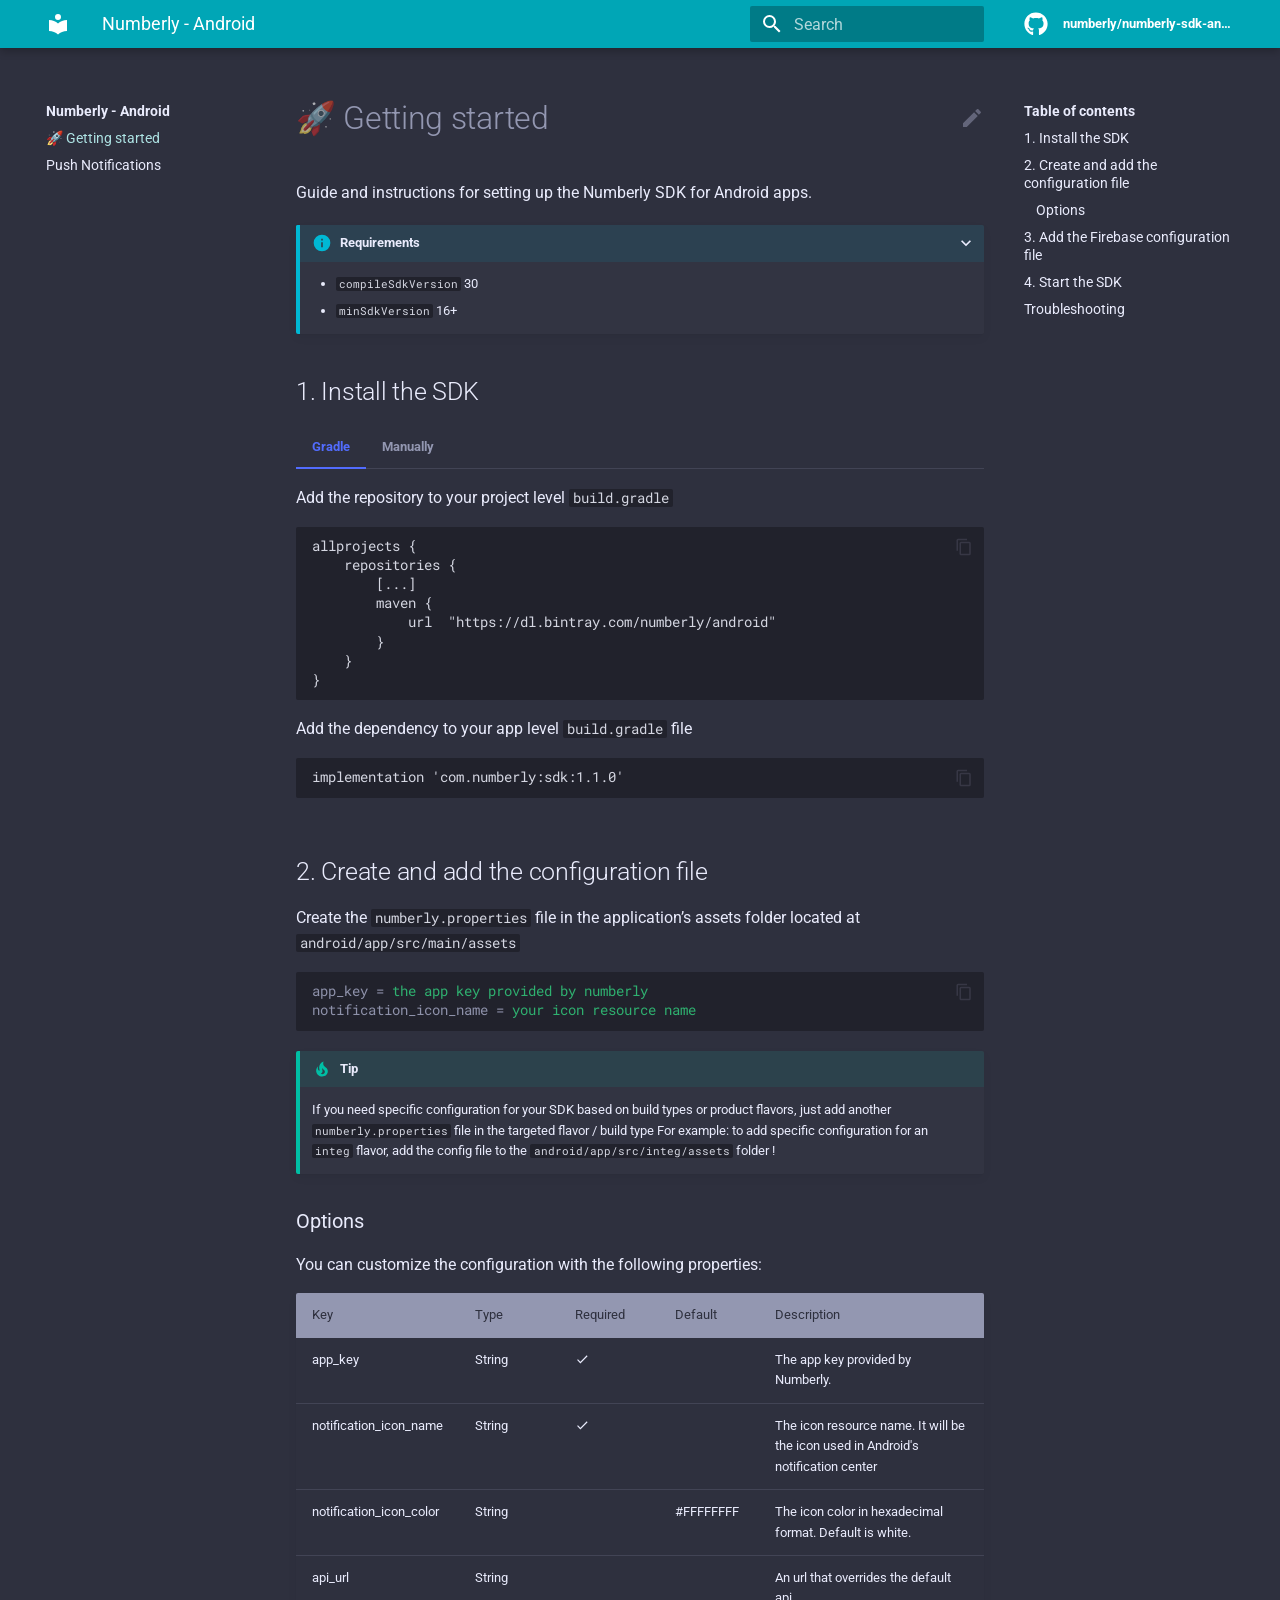
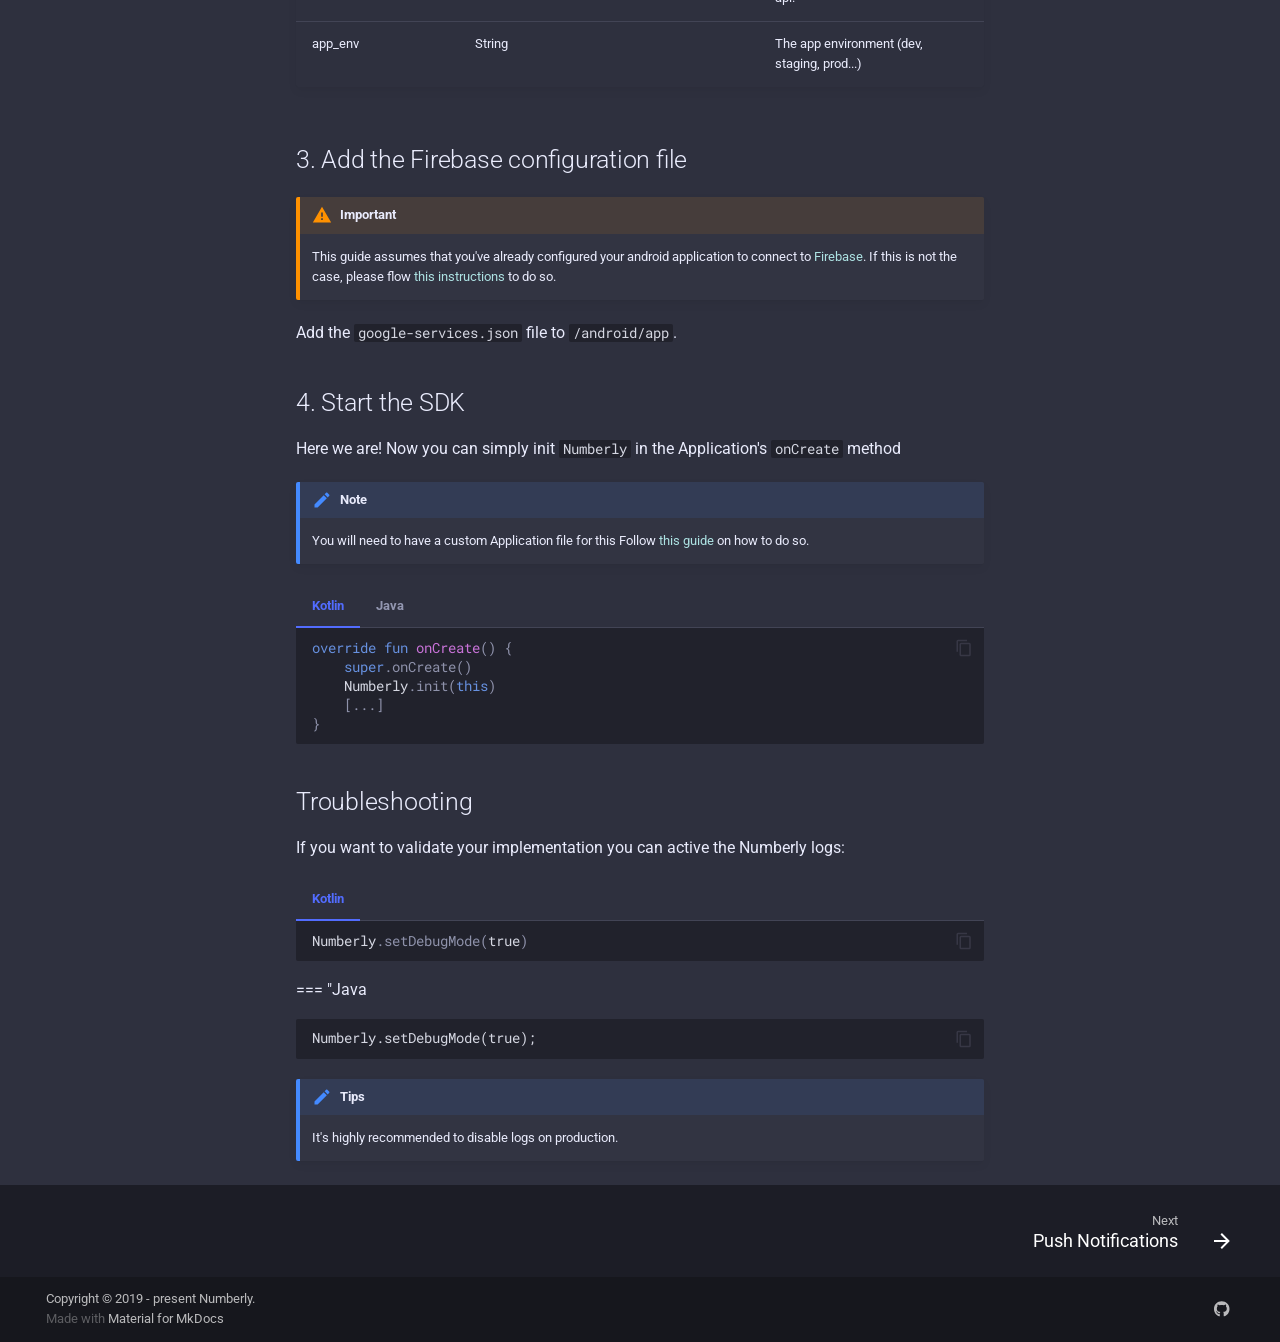
==== commit 9a5e9672: "Deployed bdfaeba with MkDocs version: 1.1.2" ====
--- a/index.html
+++ b/index.html
@@ -605,7 +605,7 @@
       <script>
         app = initialize({
           base: ".",
-          features: ['navigation.sections'],
+          features: [],
           search: Object.assign({
             worker: "assets/javascripts/worker/search.9c0e82ba.min.js"
           }, typeof search !== "undefined" && search)
--- a/stylesheets/extra.css
+++ b/stylesheets/extra.css
@@ -1,7 +1,7 @@
 :root {
-    --md-primary-fg-color: #00a6b6;
-    --md-primary-fg-color--light: #ade2e3;
-    --md-primary-fg-color--dark: #37393d;
-    --md-primary-bg-color:           hsla(0, 0%, 100%, 1);
-    --md-primary-bg-color--light:    hsla(0, 0%, 100%, 0.7);
-  }+  --md-primary-fg-color: #00a6b6;
+  --md-primary-fg-color--light: #ade2e3;
+  --md-primary-fg-color--dark: #37393d;
+  --md-primary-bg-color:           hsla(0, 0%, 100%, 1);
+  --md-primary-bg-color--light:    hsla(0, 0%, 100%, 0.7);
+}
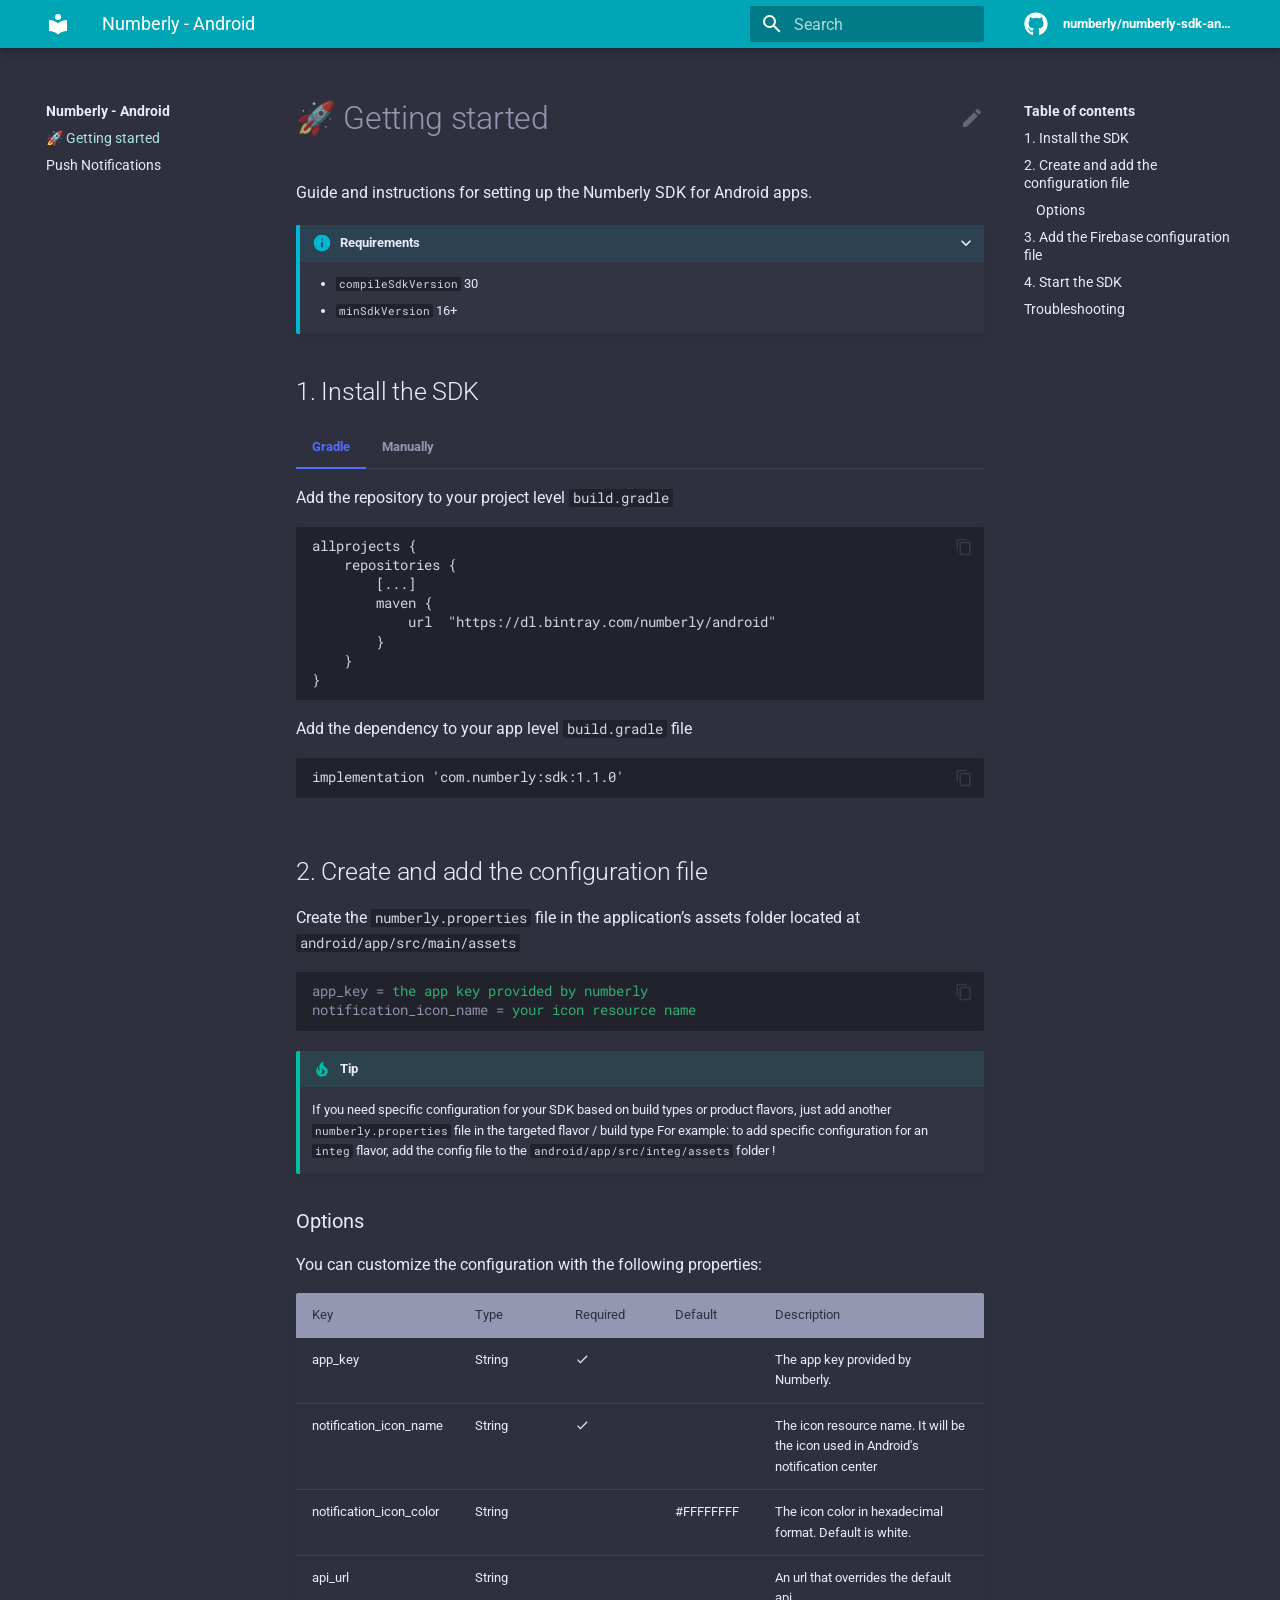
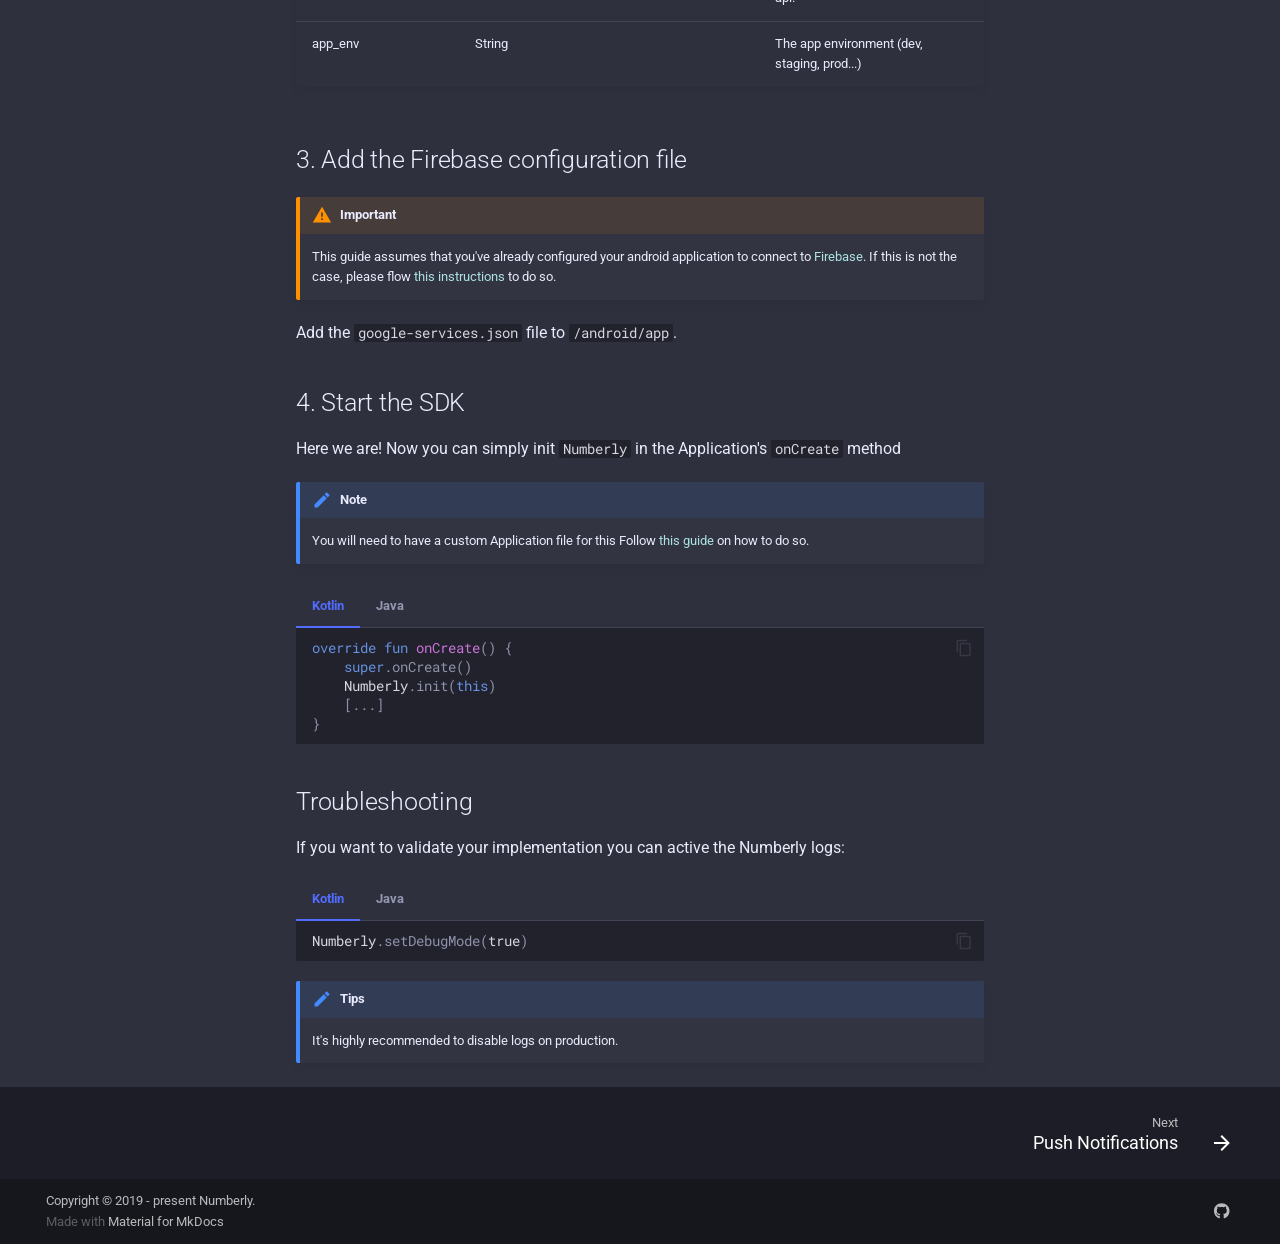
==== commit 3f221930: "Deployed 9a5e967 with MkDocs version: 1.1.2" ====
--- a/index.html
+++ b/index.html
@@ -518,14 +518,15 @@
 </div>
 <h2 id="troubleshooting">Troubleshooting</h2>
 <p>If you want to validate your implementation you can active the Numberly logs:</p>
-<div class="tabbed-set" data-tabs="3:1"><input checked="checked" id="__tabbed_3_1" name="__tabbed_3" type="radio" /><label for="__tabbed_3_1">Kotlin</label><div class="tabbed-content">
+<div class="tabbed-set" data-tabs="3:2"><input checked="checked" id="__tabbed_3_1" name="__tabbed_3" type="radio" /><label for="__tabbed_3_1">Kotlin</label><div class="tabbed-content">
 <div class="highlight"><pre><span></span><code><span class="n">Numberly</span><span class="p">.</span><span class="na">setDebugMode</span><span class="p">(</span><span class="kc">true</span><span class="p">)</span>
 </code></pre></div>
 </div>
-</div>
-<p>=== "Java
-    <div class="highlight"><pre><span></span><code>Numberly.setDebugMode(true);
-</code></pre></div></p>
+<input id="__tabbed_3_2" name="__tabbed_3" type="radio" /><label for="__tabbed_3_2">Java</label><div class="tabbed-content">
+<div class="highlight"><pre><span></span><code>Numberly.setDebugMode(true);
+</code></pre></div>
+</div>
+</div>
 <div class="admonition tips">
 <p class="admonition-title">Tips</p>
 <p>It's highly recommended to disable logs on production.</p>
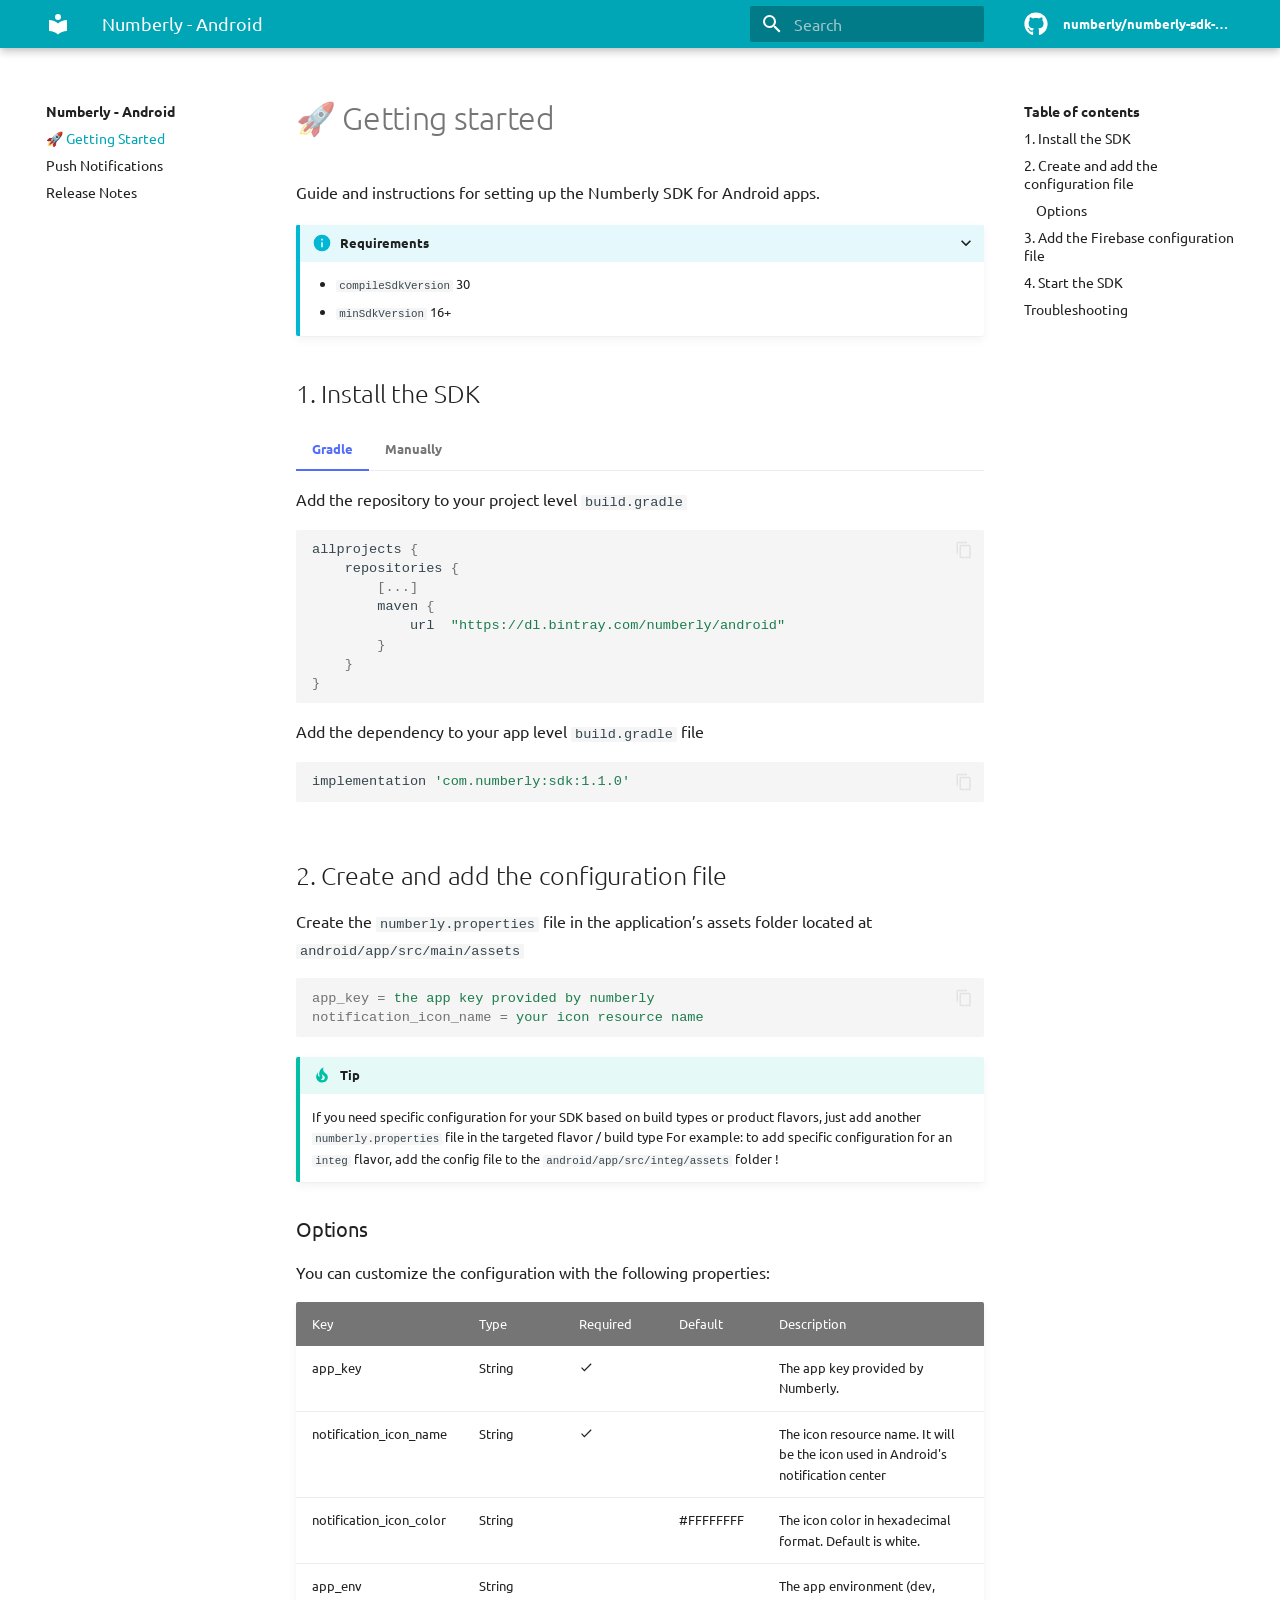
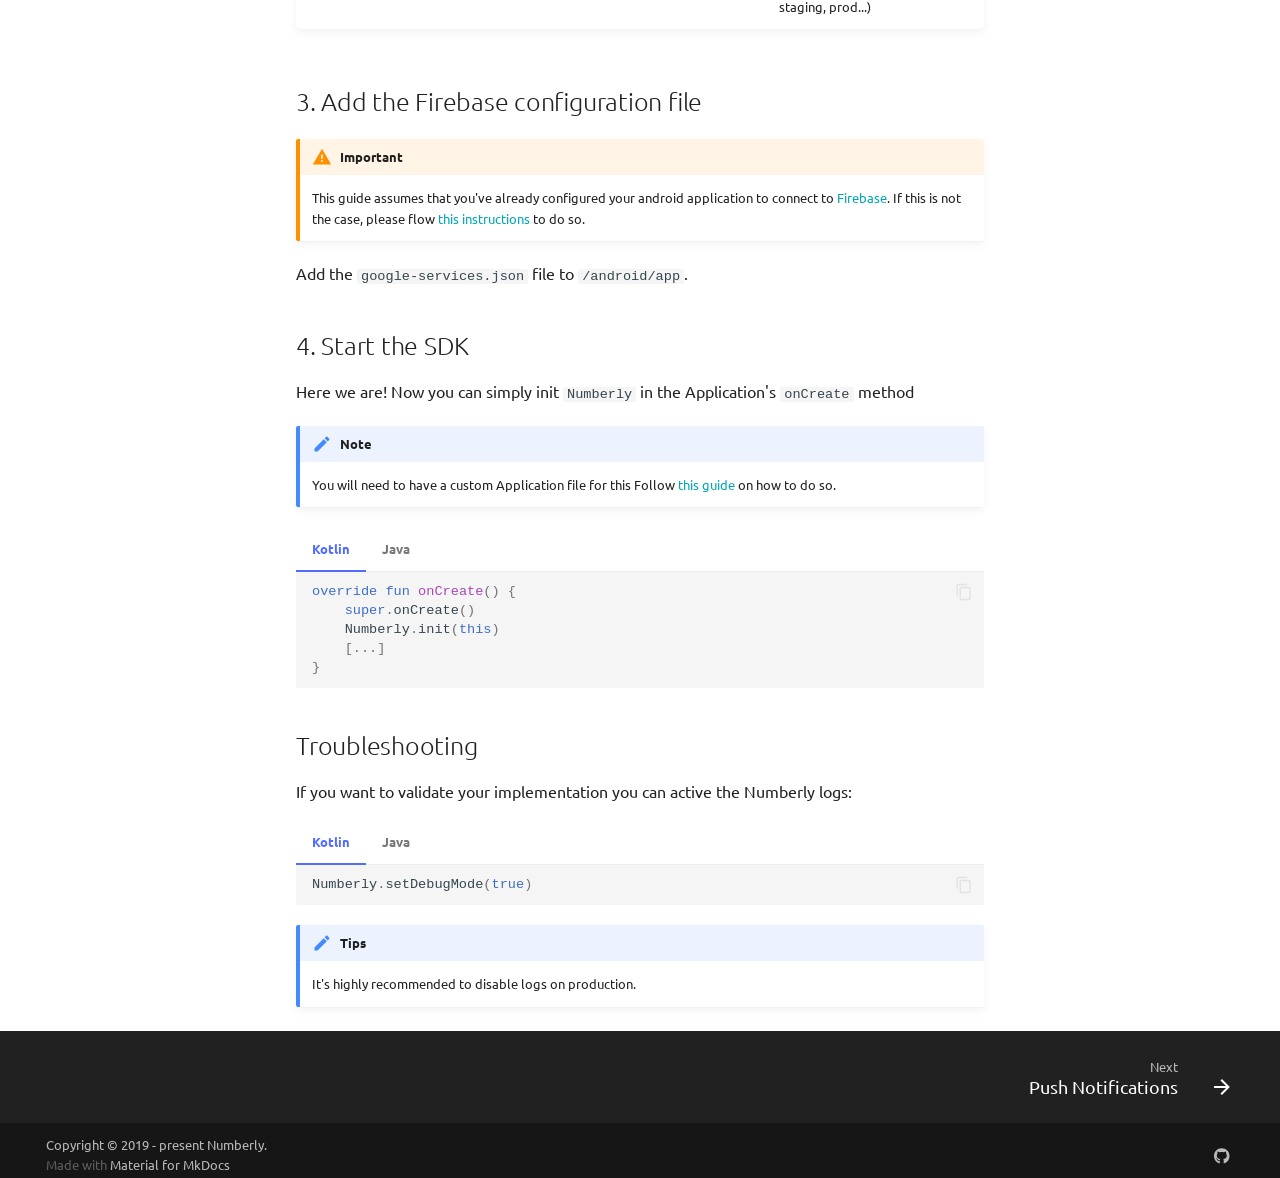
==== commit a580d724: "Deployed eea7fa1 with MkDocs version: 1.1.2" ====
--- a/index.html
+++ b/index.html
@@ -1,618 +1,34 @@
-
-<!doctype html>
-<html lang="en" class="no-js">
-  <head>
-    
-      <meta charset="utf-8">
-      <meta name="viewport" content="width=device-width,initial-scale=1">
-      
-      
-      
-      
-      <link rel="shortcut icon" href="assets/images/favicon.png">
-      <meta name="generator" content="mkdocs-1.1.2, mkdocs-material-6.2.8">
-    
-    
-      
-        <title>Numberly - Android</title>
-      
-    
-    
-      <link rel="stylesheet" href="assets/stylesheets/main.cb6bc1d0.min.css">
-      
-        
-        <link rel="stylesheet" href="assets/stylesheets/palette.39b8e14a.min.css">
-        
-      
-    
-    
-    
-      
-        
-        <link rel="preconnect" href="https://fonts.gstatic.com" crossorigin>
-        <link rel="stylesheet" href="https://fonts.googleapis.com/css?family=Roboto:300,400,400i,700%7CRoboto+Mono&display=fallback">
-        <style>body,input{font-family:"Roboto",-apple-system,BlinkMacSystemFont,Helvetica,Arial,sans-serif}code,kbd,pre{font-family:"Roboto Mono",SFMono-Regular,Consolas,Menlo,monospace}</style>
-      
-    
-    
-    
-      <link rel="stylesheet" href="stylesheets/extra.css">
-    
-    
-      
-    
-    
-  </head>
-  
-  
-    
-    
-    
-    
-    
-    <body dir="ltr" data-md-color-scheme="slate" data-md-color-primary="" data-md-color-accent="">
-      
-  
-    
-    <input class="md-toggle" data-md-toggle="drawer" type="checkbox" id="__drawer" autocomplete="off">
-    <input class="md-toggle" data-md-toggle="search" type="checkbox" id="__search" autocomplete="off">
-    <label class="md-overlay" for="__drawer"></label>
-    <div data-md-component="skip">
-      
-        
-        <a href="#getting-started" class="md-skip">
-          Skip to content
-        </a>
-      
-    </div>
-    <div data-md-component="announce">
-      
-    </div>
-    
-      
-
-<header class="md-header" data-md-component="header">
-  <nav class="md-header-nav md-grid" aria-label="Header">
-    <a href="." title="Numberly - Android" class="md-header-nav__button md-logo" aria-label="Numberly - Android">
-      
-  
-  <svg xmlns="http://www.w3.org/2000/svg" viewBox="0 0 24 24"><path d="M12 8a3 3 0 003-3 3 3 0 00-3-3 3 3 0 00-3 3 3 3 0 003 3m0 3.54C9.64 9.35 6.5 8 3 8v11c3.5 0 6.64 1.35 9 3.54 2.36-2.19 5.5-3.54 9-3.54V8c-3.5 0-6.64 1.35-9 3.54z"/></svg>
-
-    </a>
-    <label class="md-header-nav__button md-icon" for="__drawer">
-      <svg xmlns="http://www.w3.org/2000/svg" viewBox="0 0 24 24"><path d="M3 6h18v2H3V6m0 5h18v2H3v-2m0 5h18v2H3v-2z"/></svg>
-    </label>
-    <div class="md-header-nav__title" data-md-component="header-title">
-      <div class="md-header-nav__ellipsis">
-        <div class="md-header-nav__topic">
-          <span class="md-ellipsis">
-            Numberly - Android
-          </span>
-        </div>
-        <div class="md-header-nav__topic">
-          <span class="md-ellipsis">
-            
-              🚀 Getting started
-            
-          </span>
-        </div>
-      </div>
-    </div>
-    
-      <label class="md-header-nav__button md-icon" for="__search">
-        <svg xmlns="http://www.w3.org/2000/svg" viewBox="0 0 24 24"><path d="M9.5 3A6.5 6.5 0 0116 9.5c0 1.61-.59 3.09-1.56 4.23l.27.27h.79l5 5-1.5 1.5-5-5v-.79l-.27-.27A6.516 6.516 0 019.5 16 6.5 6.5 0 013 9.5 6.5 6.5 0 019.5 3m0 2C7 5 5 7 5 9.5S7 14 9.5 14 14 12 14 9.5 12 5 9.5 5z"/></svg>
-      </label>
-      
-<div class="md-search" data-md-component="search" role="dialog">
-  <label class="md-search__overlay" for="__search"></label>
-  <div class="md-search__inner" role="search">
-    <form class="md-search__form" name="search">
-      <input type="text" class="md-search__input" name="query" aria-label="Search" placeholder="Search" autocapitalize="off" autocorrect="off" autocomplete="off" spellcheck="false" data-md-component="search-query" data-md-state="active" required>
-      <label class="md-search__icon md-icon" for="__search">
-        <svg xmlns="http://www.w3.org/2000/svg" viewBox="0 0 24 24"><path d="M9.5 3A6.5 6.5 0 0116 9.5c0 1.61-.59 3.09-1.56 4.23l.27.27h.79l5 5-1.5 1.5-5-5v-.79l-.27-.27A6.516 6.516 0 019.5 16 6.5 6.5 0 013 9.5 6.5 6.5 0 019.5 3m0 2C7 5 5 7 5 9.5S7 14 9.5 14 14 12 14 9.5 12 5 9.5 5z"/></svg>
-        <svg xmlns="http://www.w3.org/2000/svg" viewBox="0 0 24 24"><path d="M20 11v2H8l5.5 5.5-1.42 1.42L4.16 12l7.92-7.92L13.5 5.5 8 11h12z"/></svg>
-      </label>
-      <button type="reset" class="md-search__icon md-icon" aria-label="Clear" data-md-component="search-reset" tabindex="-1">
-        <svg xmlns="http://www.w3.org/2000/svg" viewBox="0 0 24 24"><path d="M19 6.41L17.59 5 12 10.59 6.41 5 5 6.41 10.59 12 5 17.59 6.41 19 12 13.41 17.59 19 19 17.59 13.41 12 19 6.41z"/></svg>
-      </button>
-    </form>
-    <div class="md-search__output">
-      <div class="md-search__scrollwrap" data-md-scrollfix>
-        <div class="md-search-result" data-md-component="search-result">
-          <div class="md-search-result__meta">
-            Initializing search
-          </div>
-          <ol class="md-search-result__list"></ol>
-        </div>
-      </div>
-    </div>
-  </div>
-</div>
-    
-    
-      <div class="md-header-nav__source">
-        
-<a href="https://github.com/numberly/numberly-sdk-android/" title="Go to repository" class="md-source">
-  <div class="md-source__icon md-icon">
-    
-    <svg xmlns="http://www.w3.org/2000/svg" viewBox="0 0 496 512"><path d="M165.9 397.4c0 2-2.3 3.6-5.2 3.6-3.3.3-5.6-1.3-5.6-3.6 0-2 2.3-3.6 5.2-3.6 3-.3 5.6 1.3 5.6 3.6zm-31.1-4.5c-.7 2 1.3 4.3 4.3 4.9 2.6 1 5.6 0 6.2-2s-1.3-4.3-4.3-5.2c-2.6-.7-5.5.3-6.2 2.3zm44.2-1.7c-2.9.7-4.9 2.6-4.6 4.9.3 2 2.9 3.3 5.9 2.6 2.9-.7 4.9-2.6 4.6-4.6-.3-1.9-3-3.2-5.9-2.9zM244.8 8C106.1 8 0 113.3 0 252c0 110.9 69.8 205.8 169.5 239.2 12.8 2.3 17.3-5.6 17.3-12.1 0-6.2-.3-40.4-.3-61.4 0 0-70 15-84.7-29.8 0 0-11.4-29.1-27.8-36.6 0 0-22.9-15.7 1.6-15.4 0 0 24.9 2 38.6 25.8 21.9 38.6 58.6 27.5 72.9 20.9 2.3-16 8.8-27.1 16-33.7-55.9-6.2-112.3-14.3-112.3-110.5 0-27.5 7.6-41.3 23.6-58.9-2.6-6.5-11.1-33.3 2.6-67.9 20.9-6.5 69 27 69 27 20-5.6 41.5-8.5 62.8-8.5s42.8 2.9 62.8 8.5c0 0 48.1-33.6 69-27 13.7 34.7 5.2 61.4 2.6 67.9 16 17.7 25.8 31.5 25.8 58.9 0 96.5-58.9 104.2-114.8 110.5 9.2 7.9 17 22.9 17 46.4 0 33.7-.3 75.4-.3 83.6 0 6.5 4.6 14.4 17.3 12.1C428.2 457.8 496 362.9 496 252 496 113.3 383.5 8 244.8 8zM97.2 352.9c-1.3 1-1 3.3.7 5.2 1.6 1.6 3.9 2.3 5.2 1 1.3-1 1-3.3-.7-5.2-1.6-1.6-3.9-2.3-5.2-1zm-10.8-8.1c-.7 1.3.3 2.9 2.3 3.9 1.6 1 3.6.7 4.3-.7.7-1.3-.3-2.9-2.3-3.9-2-.6-3.6-.3-4.3.7zm32.4 35.6c-1.6 1.3-1 4.3 1.3 6.2 2.3 2.3 5.2 2.6 6.5 1 1.3-1.3.7-4.3-1.3-6.2-2.2-2.3-5.2-2.6-6.5-1zm-11.4-14.7c-1.6 1-1.6 3.6 0 5.9 1.6 2.3 4.3 3.3 5.6 2.3 1.6-1.3 1.6-3.9 0-6.2-1.4-2.3-4-3.3-5.6-2z"/></svg>
-  </div>
-  <div class="md-source__repository">
-    numberly/numberly-sdk-android
-  </div>
-</a>
-      </div>
-    
-  </nav>
-</header>
-    
-    <div class="md-container" data-md-component="container">
-      
-      
-        
-      
-      <main class="md-main" data-md-component="main">
-        <div class="md-main__inner md-grid">
-          
-            
-              
-              <div class="md-sidebar md-sidebar--primary" data-md-component="navigation" >
-                <div class="md-sidebar__scrollwrap">
-                  <div class="md-sidebar__inner">
-                    
-
-
-
-
-<nav class="md-nav md-nav--primary" aria-label="Navigation" data-md-level="0">
-  <label class="md-nav__title" for="__drawer">
-    <a href="." title="Numberly - Android" class="md-nav__button md-logo" aria-label="Numberly - Android">
-      
-  
-  <svg xmlns="http://www.w3.org/2000/svg" viewBox="0 0 24 24"><path d="M12 8a3 3 0 003-3 3 3 0 00-3-3 3 3 0 00-3 3 3 3 0 003 3m0 3.54C9.64 9.35 6.5 8 3 8v11c3.5 0 6.64 1.35 9 3.54 2.36-2.19 5.5-3.54 9-3.54V8c-3.5 0-6.64 1.35-9 3.54z"/></svg>
-
-    </a>
-    Numberly - Android
-  </label>
-  
-    <div class="md-nav__source">
-      
-<a href="https://github.com/numberly/numberly-sdk-android/" title="Go to repository" class="md-source">
-  <div class="md-source__icon md-icon">
-    
-    <svg xmlns="http://www.w3.org/2000/svg" viewBox="0 0 496 512"><path d="M165.9 397.4c0 2-2.3 3.6-5.2 3.6-3.3.3-5.6-1.3-5.6-3.6 0-2 2.3-3.6 5.2-3.6 3-.3 5.6 1.3 5.6 3.6zm-31.1-4.5c-.7 2 1.3 4.3 4.3 4.9 2.6 1 5.6 0 6.2-2s-1.3-4.3-4.3-5.2c-2.6-.7-5.5.3-6.2 2.3zm44.2-1.7c-2.9.7-4.9 2.6-4.6 4.9.3 2 2.9 3.3 5.9 2.6 2.9-.7 4.9-2.6 4.6-4.6-.3-1.9-3-3.2-5.9-2.9zM244.8 8C106.1 8 0 113.3 0 252c0 110.9 69.8 205.8 169.5 239.2 12.8 2.3 17.3-5.6 17.3-12.1 0-6.2-.3-40.4-.3-61.4 0 0-70 15-84.7-29.8 0 0-11.4-29.1-27.8-36.6 0 0-22.9-15.7 1.6-15.4 0 0 24.9 2 38.6 25.8 21.9 38.6 58.6 27.5 72.9 20.9 2.3-16 8.8-27.1 16-33.7-55.9-6.2-112.3-14.3-112.3-110.5 0-27.5 7.6-41.3 23.6-58.9-2.6-6.5-11.1-33.3 2.6-67.9 20.9-6.5 69 27 69 27 20-5.6 41.5-8.5 62.8-8.5s42.8 2.9 62.8 8.5c0 0 48.1-33.6 69-27 13.7 34.7 5.2 61.4 2.6 67.9 16 17.7 25.8 31.5 25.8 58.9 0 96.5-58.9 104.2-114.8 110.5 9.2 7.9 17 22.9 17 46.4 0 33.7-.3 75.4-.3 83.6 0 6.5 4.6 14.4 17.3 12.1C428.2 457.8 496 362.9 496 252 496 113.3 383.5 8 244.8 8zM97.2 352.9c-1.3 1-1 3.3.7 5.2 1.6 1.6 3.9 2.3 5.2 1 1.3-1 1-3.3-.7-5.2-1.6-1.6-3.9-2.3-5.2-1zm-10.8-8.1c-.7 1.3.3 2.9 2.3 3.9 1.6 1 3.6.7 4.3-.7.7-1.3-.3-2.9-2.3-3.9-2-.6-3.6-.3-4.3.7zm32.4 35.6c-1.6 1.3-1 4.3 1.3 6.2 2.3 2.3 5.2 2.6 6.5 1 1.3-1.3.7-4.3-1.3-6.2-2.2-2.3-5.2-2.6-6.5-1zm-11.4-14.7c-1.6 1-1.6 3.6 0 5.9 1.6 2.3 4.3 3.3 5.6 2.3 1.6-1.3 1.6-3.9 0-6.2-1.4-2.3-4-3.3-5.6-2z"/></svg>
-  </div>
-  <div class="md-source__repository">
-    numberly/numberly-sdk-android
-  </div>
-</a>
-    </div>
-  
-  <ul class="md-nav__list" data-md-scrollfix>
-    
-      
-      
-      
-
-  
-  
-    
-  
-  
-    <li class="md-nav__item md-nav__item--active">
-      
-      <input class="md-nav__toggle md-toggle" data-md-toggle="toc" type="checkbox" id="__toc">
-      
-        
-      
-      
-        <label class="md-nav__link md-nav__link--active" for="__toc">
-          🚀 Getting started
-          <span class="md-nav__icon md-icon"></span>
-        </label>
-      
-      <a href="." class="md-nav__link md-nav__link--active">
-        🚀 Getting started
-      </a>
-      
-        
-<nav class="md-nav md-nav--secondary" aria-label="Table of contents">
-  
-  
-    
-  
-  
-    <label class="md-nav__title" for="__toc">
-      <span class="md-nav__icon md-icon"></span>
-      Table of contents
-    </label>
-    <ul class="md-nav__list" data-md-scrollfix>
-      
-        <li class="md-nav__item">
-  <a href="#1-install-the-sdk" class="md-nav__link">
-    1. Install the SDK
-  </a>
-  
-</li>
-      
-        <li class="md-nav__item">
-  <a href="#2-create-and-add-the-configuration-file" class="md-nav__link">
-    2. Create and add the configuration file
-  </a>
-  
-    <nav class="md-nav" aria-label="2. Create and add the configuration file">
-      <ul class="md-nav__list">
-        
-          <li class="md-nav__item">
-  <a href="#options" class="md-nav__link">
-    Options
-  </a>
-  
-</li>
-        
-      </ul>
-    </nav>
-  
-</li>
-      
-        <li class="md-nav__item">
-  <a href="#3-add-the-firebase-configuration-file" class="md-nav__link">
-    3. Add the Firebase configuration file
-  </a>
-  
-</li>
-      
-        <li class="md-nav__item">
-  <a href="#4-start-the-sdk" class="md-nav__link">
-    4. Start the SDK
-  </a>
-  
-</li>
-      
-        <li class="md-nav__item">
-  <a href="#troubleshooting" class="md-nav__link">
-    Troubleshooting
-  </a>
-  
-</li>
-      
-    </ul>
-  
-</nav>
-      
-    </li>
-  
-
-    
-      
-      
-      
-
-  
-  
-  
-    <li class="md-nav__item">
-      <a href="push-notifications/" class="md-nav__link">
-        Push Notifications
-      </a>
-    </li>
-  
-
-    
-  </ul>
-</nav>
-                  </div>
-                </div>
-              </div>
-            
-            
-              
-              <div class="md-sidebar md-sidebar--secondary" data-md-component="toc" >
-                <div class="md-sidebar__scrollwrap">
-                  <div class="md-sidebar__inner">
-                    
-<nav class="md-nav md-nav--secondary" aria-label="Table of contents">
-  
-  
-    
-  
-  
-    <label class="md-nav__title" for="__toc">
-      <span class="md-nav__icon md-icon"></span>
-      Table of contents
-    </label>
-    <ul class="md-nav__list" data-md-scrollfix>
-      
-        <li class="md-nav__item">
-  <a href="#1-install-the-sdk" class="md-nav__link">
-    1. Install the SDK
-  </a>
-  
-</li>
-      
-        <li class="md-nav__item">
-  <a href="#2-create-and-add-the-configuration-file" class="md-nav__link">
-    2. Create and add the configuration file
-  </a>
-  
-    <nav class="md-nav" aria-label="2. Create and add the configuration file">
-      <ul class="md-nav__list">
-        
-          <li class="md-nav__item">
-  <a href="#options" class="md-nav__link">
-    Options
-  </a>
-  
-</li>
-        
-      </ul>
-    </nav>
-  
-</li>
-      
-        <li class="md-nav__item">
-  <a href="#3-add-the-firebase-configuration-file" class="md-nav__link">
-    3. Add the Firebase configuration file
-  </a>
-  
-</li>
-      
-        <li class="md-nav__item">
-  <a href="#4-start-the-sdk" class="md-nav__link">
-    4. Start the SDK
-  </a>
-  
-</li>
-      
-        <li class="md-nav__item">
-  <a href="#troubleshooting" class="md-nav__link">
-    Troubleshooting
-  </a>
-  
-</li>
-      
-    </ul>
-  
-</nav>
-                  </div>
-                </div>
-              </div>
-            
-          
-          <div class="md-content">
-            <article class="md-content__inner md-typeset">
-              
-                
-                  <a href="https://github.com/numberly/numberly-sdk-android/edit/master/docs/index.md" title="Edit this page" class="md-content__button md-icon">
-                    <svg xmlns="http://www.w3.org/2000/svg" viewBox="0 0 24 24"><path d="M20.71 7.04c.39-.39.39-1.04 0-1.41l-2.34-2.34c-.37-.39-1.02-.39-1.41 0l-1.84 1.83 3.75 3.75M3 17.25V21h3.75L17.81 9.93l-3.75-3.75L3 17.25z"/></svg>
-                  </a>
-                
-                
-                <h1 id="getting-started">🚀 Getting started</h1>
-<p>Guide and instructions for setting up the Numberly SDK for Android apps.</p>
-<details class="info" open="open"><summary>Requirements</summary><ul>
-<li><code>compileSdkVersion</code> 30</li>
-<li><code>minSdkVersion</code> 16+</li>
-</ul>
-</details>
-<h2 id="1-install-the-sdk">1. Install the SDK</h2>
-<div class="tabbed-set" data-tabs="1:2"><input checked="checked" id="__tabbed_1_1" name="__tabbed_1" type="radio" /><label for="__tabbed_1_1">Gradle</label><div class="tabbed-content">
-<p>Add the repository to your project level <code>build.gradle</code>
-<div class="highlight"><pre><span></span><code>allprojects {
-    repositories {
-        [...]
-        maven {
-            url  &quot;https://dl.bintray.com/numberly/android&quot;
-        }
-    }
-}
-</code></pre></div>
-Add the dependency to your app level <code>build.gradle</code> file
-<div class="highlight"><pre><span></span><code>implementation &#39;com.numberly:sdk:1.1.0&#39;
-</code></pre></div></p>
-</div>
-<input id="__tabbed_1_2" name="__tabbed_1" type="radio" /><label for="__tabbed_1_2">Manually</label><div class="tabbed-content">
-<ol>
-<li><a href="https://github.com/numberly/numberly-sdk-android/releases/latest">Download latest SDK version</a></li>
-<li>After unarchiving the downloaded .zip file, include the sdk-x.x.x.aar in your <code>libs</code> folder.</li>
-<li>Make sure your lib folder is included in your app level <code>build.gradle</code> file by checking the following line in the <code>dependencies</code> section
-<div class="highlight"><pre><span></span><code>implementation fileTree(dir: &#39;libs&#39;, include: [&#39;*.aar&#39;])
-</code></pre></div></li>
-</ol>
-<div class="admonition important">
-<p class="admonition-title">Important</p>
-<p>Download the sdk-x.x.x.zip not the source code zip.</p>
-</div>
-</div>
-</div>
-<h2 id="2-create-and-add-the-configuration-file">2. Create and add the configuration file</h2>
-<p>Create the <code>numberly.properties</code> file in the application’s assets folder located at <code>android/app/src/main/assets</code></p>
-<div class="highlight"><pre><span></span><code><span class="na">app_key</span> <span class="o">=</span> <span class="s">the app key provided by numberly</span>
-<span class="na">notification_icon_name</span> <span class="o">=</span> <span class="s">your icon resource name</span>
-</code></pre></div>
-<div class="admonition tip">
-<p class="admonition-title">Tip</p>
-<p>If you need specific configuration for your SDK based on build types or product flavors, just add another <code>numberly.properties</code> file in the targeted flavor / build type
-For example: to add specific configuration for an <code>integ</code> flavor, add the config file to the <code>android/app/src/integ/assets</code> folder ! </p>
-</div>
-<h3 id="options">Options</h3>
-<p>You can customize the configuration with the following properties:</p>
-<table>
-<thead>
-<tr>
-<th>Key</th>
-<th>Type</th>
-<th>Required</th>
-<th>Default</th>
-<th>Description</th>
-</tr>
-</thead>
-<tbody>
-<tr>
-<td>app_key</td>
-<td>String</td>
-<td><span class="twemoji"><svg xmlns="http://www.w3.org/2000/svg" viewBox="0 0 24 24"><path d="M21 7L9 19l-5.5-5.5 1.41-1.41L9 16.17 19.59 5.59 21 7z"/></svg></span></td>
-<td></td>
-<td>The app key provided by Numberly.</td>
-</tr>
-<tr>
-<td>notification_icon_name</td>
-<td>String</td>
-<td><span class="twemoji"><svg xmlns="http://www.w3.org/2000/svg" viewBox="0 0 24 24"><path d="M21 7L9 19l-5.5-5.5 1.41-1.41L9 16.17 19.59 5.59 21 7z"/></svg></span></td>
-<td></td>
-<td>The icon resource name. It will be the icon used in Android's notification center</td>
-</tr>
-<tr>
-<td>notification_icon_color</td>
-<td>String</td>
-<td></td>
-<td>#FFFFFFFF</td>
-<td>The icon color in hexadecimal format. Default is white.</td>
-</tr>
-<tr>
-<td>api_url</td>
-<td>String</td>
-<td></td>
-<td></td>
-<td>An url that overrides the default api.</td>
-</tr>
-<tr>
-<td>app_env</td>
-<td>String</td>
-<td></td>
-<td></td>
-<td>The app environment (dev, staging, prod...)</td>
-</tr>
-</tbody>
-</table>
-<h2 id="3-add-the-firebase-configuration-file">3. Add the Firebase configuration file</h2>
-<div class="admonition warning">
-<p class="admonition-title">Important</p>
-<p>This guide assumes that you've already configured your android application to connect to <a href="https://firebase.google.com">Firebase</a>. If this is not the case, please flow <a href="https://firebase.google.com/docs/android/setup#console">this instructions</a> to do so.</p>
-</div>
-<p>Add the <code>google-services.json</code> file to <code>/android/app</code>.</p>
-<h2 id="4-start-the-sdk">4. Start the SDK</h2>
-<p>Here we are! Now you can simply init <code>Numberly</code> in the Application's <code>onCreate</code> method</p>
-<div class="admonition note">
-<p class="admonition-title">Note</p>
-<p>You will need to have a custom Application file for this
-Follow <a href="https://guides.codepath.com/android/Understanding-the-Android-Application-Class">this guide</a> on how to do so. </p>
-</div>
-<div class="tabbed-set" data-tabs="2:2"><input checked="checked" id="__tabbed_2_1" name="__tabbed_2" type="radio" /><label for="__tabbed_2_1">Kotlin</label><div class="tabbed-content">
-<div class="highlight"><pre><span></span><code><span class="kd">override</span> <span class="kd">fun</span> <span class="nf">onCreate</span><span class="p">()</span> <span class="p">{</span>
-    <span class="k">super</span><span class="p">.</span><span class="na">onCreate</span><span class="p">()</span>
-    <span class="n">Numberly</span><span class="p">.</span><span class="na">init</span><span class="p">(</span><span class="k">this</span><span class="p">)</span>
-    <span class="o">[</span><span class="p">...</span><span class="o">]</span>
-<span class="p">}</span>
-</code></pre></div>
-</div>
-<input id="__tabbed_2_2" name="__tabbed_2" type="radio" /><label for="__tabbed_2_2">Java</label><div class="tabbed-content">
-<div class="highlight"><pre><span></span><code><span class="nd">@Override</span>
-<span class="kd">public</span> <span class="kt">void</span> <span class="nf">onCreate</span><span class="p">()</span> <span class="p">{</span>
-    <span class="kd">super</span><span class="p">.</span><span class="na">onCreate</span><span class="p">();</span>
-    <span class="n">Numberly</span><span class="p">.</span><span class="na">init</span><span class="p">(</span><span class="k">this</span><span class="p">);</span>
-    <span class="o">[</span><span class="p">...</span><span class="o">]</span>
-<span class="p">}</span>
-</code></pre></div>
-</div>
-</div>
-<h2 id="troubleshooting">Troubleshooting</h2>
-<p>If you want to validate your implementation you can active the Numberly logs:</p>
-<div class="tabbed-set" data-tabs="3:2"><input checked="checked" id="__tabbed_3_1" name="__tabbed_3" type="radio" /><label for="__tabbed_3_1">Kotlin</label><div class="tabbed-content">
-<div class="highlight"><pre><span></span><code><span class="n">Numberly</span><span class="p">.</span><span class="na">setDebugMode</span><span class="p">(</span><span class="kc">true</span><span class="p">)</span>
-</code></pre></div>
-</div>
-<input id="__tabbed_3_2" name="__tabbed_3" type="radio" /><label for="__tabbed_3_2">Java</label><div class="tabbed-content">
-<div class="highlight"><pre><span></span><code>Numberly.setDebugMode(true);
-</code></pre></div>
-</div>
-</div>
-<div class="admonition tips">
-<p class="admonition-title">Tips</p>
-<p>It's highly recommended to disable logs on production.</p>
-</div>
-                
-              
-              
-                
-
-
-              
-            </article>
-          </div>
-        </div>
-      </main>
-      
-        
-<footer class="md-footer">
-  
-    <div class="md-footer-nav">
-      <nav class="md-footer-nav__inner md-grid" aria-label="Footer">
-        
-        
-          <a href="push-notifications/" class="md-footer-nav__link md-footer-nav__link--next" rel="next">
-            <div class="md-footer-nav__title">
-              <div class="md-ellipsis">
-                <span class="md-footer-nav__direction">
-                  Next
-                </span>
-                Push Notifications
-              </div>
-            </div>
-            <div class="md-footer-nav__button md-icon">
-              <svg xmlns="http://www.w3.org/2000/svg" viewBox="0 0 24 24"><path d="M4 11v2h12l-5.5 5.5 1.42 1.42L19.84 12l-7.92-7.92L10.5 5.5 16 11H4z"/></svg>
-            </div>
-          </a>
-        
-      </nav>
-    </div>
-  
-  <div class="md-footer-meta md-typeset">
-    <div class="md-footer-meta__inner md-grid">
-      <div class="md-footer-copyright">
-        
-          <div class="md-footer-copyright__highlight">
-            Copyright &copy; 2019 - present Numberly.
-          </div>
-        
-        Made with
-        <a href="https://squidfunk.github.io/mkdocs-material/" target="_blank" rel="noopener">
-          Material for MkDocs
-        </a>
-      </div>
-      
-  <div class="md-footer-social">
-    
-      
-      
-        
-        
-      
-      <a href="https://github.com/numberly" target="_blank" rel="noopener" title="github.com" class="md-footer-social__link">
-        <svg xmlns="http://www.w3.org/2000/svg" viewBox="0 0 496 512"><path d="M165.9 397.4c0 2-2.3 3.6-5.2 3.6-3.3.3-5.6-1.3-5.6-3.6 0-2 2.3-3.6 5.2-3.6 3-.3 5.6 1.3 5.6 3.6zm-31.1-4.5c-.7 2 1.3 4.3 4.3 4.9 2.6 1 5.6 0 6.2-2s-1.3-4.3-4.3-5.2c-2.6-.7-5.5.3-6.2 2.3zm44.2-1.7c-2.9.7-4.9 2.6-4.6 4.9.3 2 2.9 3.3 5.9 2.6 2.9-.7 4.9-2.6 4.6-4.6-.3-1.9-3-3.2-5.9-2.9zM244.8 8C106.1 8 0 113.3 0 252c0 110.9 69.8 205.8 169.5 239.2 12.8 2.3 17.3-5.6 17.3-12.1 0-6.2-.3-40.4-.3-61.4 0 0-70 15-84.7-29.8 0 0-11.4-29.1-27.8-36.6 0 0-22.9-15.7 1.6-15.4 0 0 24.9 2 38.6 25.8 21.9 38.6 58.6 27.5 72.9 20.9 2.3-16 8.8-27.1 16-33.7-55.9-6.2-112.3-14.3-112.3-110.5 0-27.5 7.6-41.3 23.6-58.9-2.6-6.5-11.1-33.3 2.6-67.9 20.9-6.5 69 27 69 27 20-5.6 41.5-8.5 62.8-8.5s42.8 2.9 62.8 8.5c0 0 48.1-33.6 69-27 13.7 34.7 5.2 61.4 2.6 67.9 16 17.7 25.8 31.5 25.8 58.9 0 96.5-58.9 104.2-114.8 110.5 9.2 7.9 17 22.9 17 46.4 0 33.7-.3 75.4-.3 83.6 0 6.5 4.6 14.4 17.3 12.1C428.2 457.8 496 362.9 496 252 496 113.3 383.5 8 244.8 8zM97.2 352.9c-1.3 1-1 3.3.7 5.2 1.6 1.6 3.9 2.3 5.2 1 1.3-1 1-3.3-.7-5.2-1.6-1.6-3.9-2.3-5.2-1zm-10.8-8.1c-.7 1.3.3 2.9 2.3 3.9 1.6 1 3.6.7 4.3-.7.7-1.3-.3-2.9-2.3-3.9-2-.6-3.6-.3-4.3.7zm32.4 35.6c-1.6 1.3-1 4.3 1.3 6.2 2.3 2.3 5.2 2.6 6.5 1 1.3-1.3.7-4.3-1.3-6.2-2.2-2.3-5.2-2.6-6.5-1zm-11.4-14.7c-1.6 1-1.6 3.6 0 5.9 1.6 2.3 4.3 3.3 5.6 2.3 1.6-1.3 1.6-3.9 0-6.2-1.4-2.3-4-3.3-5.6-2z"/></svg>
-      </a>
-    
-  </div>
-
-    </div>
-  </div>
-</footer>
-      
-    </div>
-    
-      <script src="assets/javascripts/vendor.18f0862e.min.js"></script>
-      <script src="assets/javascripts/bundle.994580cf.min.js"></script><script id="__lang" type="application/json">{"clipboard.copy": "Copy to clipboard", "clipboard.copied": "Copied to clipboard", "search.config.lang": "en", "search.config.pipeline": "trimmer, stopWordFilter", "search.config.separator": "[\\s\\-]+", "search.placeholder": "Search", "search.result.placeholder": "Type to start searching", "search.result.none": "No matching documents", "search.result.one": "1 matching document", "search.result.other": "# matching documents", "search.result.more.one": "1 more on this page", "search.result.more.other": "# more on this page", "search.result.term.missing": "Missing"}</script>
-      
-      <script>
+<!doctype html><html lang=en class=no-js> <head><meta charset=utf-8><meta name=viewport content="width=device-width,initial-scale=1"><meta name=description content="Numberly Android SDK Docs."><link href=https://numberly.github.io/numberly-sdk-android/ rel=canonical><link rel="shortcut icon" href=assets/favicon.ico><meta name=generator content="mkdocs-1.1.2, mkdocs-material-6.2.3"><title>Numberly - Android</title><link rel=stylesheet href=assets/stylesheets/main.3b61ea93.min.css><link rel=stylesheet href=assets/stylesheets/palette.39b8e14a.min.css><link rel=preconnect href=https://fonts.gstatic.com crossorigin><link rel=stylesheet href="https://fonts.googleapis.com/css?family=Ubuntu:300,400,400i,700%7CUbuntu+Mono&display=fallback"><style>body,input{font-family:"Ubuntu",-apple-system,BlinkMacSystemFont,Helvetica,Arial,sans-serif}code,kbd,pre{font-family:"Ubuntu Mono",SFMono-Regular,Consolas,Menlo,monospace}</style><link rel=stylesheet href=assets/css/custom.css></head> <body dir=ltr data-md-color-scheme=preference data-md-color-primary data-md-color-accent> <script>matchMedia("(prefers-color-scheme: dark)").matches&&document.body.setAttribute("data-md-color-scheme","slate")</script> <input class=md-toggle data-md-toggle=drawer type=checkbox id=__drawer autocomplete=off> <input class=md-toggle data-md-toggle=search type=checkbox id=__search autocomplete=off> <label class=md-overlay for=__drawer></label> <div data-md-component=skip> <a href=#-getting-started class=md-skip> Skip to content </a> </div> <div data-md-component=announce> </div> <header class=md-header data-md-component=header> <nav class="md-header-nav md-grid" aria-label=Header> <a href=https://numberly.github.io/numberly-sdk-android title="Numberly - Android" class="md-header-nav__button md-logo" aria-label="Numberly - Android"> <svg xmlns=http://www.w3.org/2000/svg viewbox="0 0 24 24"><path d="M12 8a3 3 0 003-3 3 3 0 00-3-3 3 3 0 00-3 3 3 3 0 003 3m0 3.54C9.64 9.35 6.5 8 3 8v11c3.5 0 6.64 1.35 9 3.54 2.36-2.19 5.5-3.54 9-3.54V8c-3.5 0-6.64 1.35-9 3.54z"/></svg> </a> <label class="md-header-nav__button md-icon" for=__drawer> <svg xmlns=http://www.w3.org/2000/svg viewbox="0 0 24 24"><path d="M3 6h18v2H3V6m0 5h18v2H3v-2m0 5h18v2H3v-2z"/></svg> </label> <div class=md-header-nav__title data-md-component=header-title> <div class=md-header-nav__ellipsis> <div class=md-header-nav__topic> <span class=md-ellipsis> Numberly - Android </span> </div> <div class=md-header-nav__topic> <span class=md-ellipsis> 🚀 Getting Started </span> </div> </div> </div> <label class="md-header-nav__button md-icon" for=__search> <svg xmlns=http://www.w3.org/2000/svg viewbox="0 0 24 24"><path d="M9.5 3A6.5 6.5 0 0116 9.5c0 1.61-.59 3.09-1.56 4.23l.27.27h.79l5 5-1.5 1.5-5-5v-.79l-.27-.27A6.516 6.516 0 019.5 16 6.5 6.5 0 013 9.5 6.5 6.5 0 019.5 3m0 2C7 5 5 7 5 9.5S7 14 9.5 14 14 12 14 9.5 12 5 9.5 5z"/></svg> </label> <div class=md-search data-md-component=search role=dialog> <label class=md-search__overlay for=__search></label> <div class=md-search__inner role=search> <form class=md-search__form name=search> <input type=text class=md-search__input name=query aria-label=Search placeholder=Search autocapitalize=off autocorrect=off autocomplete=off spellcheck=false data-md-component=search-query data-md-state=active required> <label class="md-search__icon md-icon" for=__search> <svg xmlns=http://www.w3.org/2000/svg viewbox="0 0 24 24"><path d="M9.5 3A6.5 6.5 0 0116 9.5c0 1.61-.59 3.09-1.56 4.23l.27.27h.79l5 5-1.5 1.5-5-5v-.79l-.27-.27A6.516 6.516 0 019.5 16 6.5 6.5 0 013 9.5 6.5 6.5 0 019.5 3m0 2C7 5 5 7 5 9.5S7 14 9.5 14 14 12 14 9.5 12 5 9.5 5z"/></svg> <svg xmlns=http://www.w3.org/2000/svg viewbox="0 0 24 24"><path d="M20 11v2H8l5.5 5.5-1.42 1.42L4.16 12l7.92-7.92L13.5 5.5 8 11h12z"/></svg> </label> <button type=reset class="md-search__icon md-icon" aria-label=Clear data-md-component=search-reset tabindex=-1> <svg xmlns=http://www.w3.org/2000/svg viewbox="0 0 24 24"><path d="M19 6.41L17.59 5 12 10.59 6.41 5 5 6.41 10.59 12 5 17.59 6.41 19 12 13.41 17.59 19 19 17.59 13.41 12 19 6.41z"/></svg> </button> </form> <div class=md-search__output> <div class=md-search__scrollwrap data-md-scrollfix> <div class=md-search-result data-md-component=search-result> <div class=md-search-result__meta> Initializing search </div> <ol class=md-search-result__list></ol> </div> </div> </div> </div> </div> <div class=md-header-nav__source> <a href=https://github.com/numberly/numberly-sdk-android title="Go to repository" class=md-source> <div class="md-source__icon md-icon"> <svg xmlns=http://www.w3.org/2000/svg viewbox="0 0 496 512"><path d="M165.9 397.4c0 2-2.3 3.6-5.2 3.6-3.3.3-5.6-1.3-5.6-3.6 0-2 2.3-3.6 5.2-3.6 3-.3 5.6 1.3 5.6 3.6zm-31.1-4.5c-.7 2 1.3 4.3 4.3 4.9 2.6 1 5.6 0 6.2-2s-1.3-4.3-4.3-5.2c-2.6-.7-5.5.3-6.2 2.3zm44.2-1.7c-2.9.7-4.9 2.6-4.6 4.9.3 2 2.9 3.3 5.9 2.6 2.9-.7 4.9-2.6 4.6-4.6-.3-1.9-3-3.2-5.9-2.9zM244.8 8C106.1 8 0 113.3 0 252c0 110.9 69.8 205.8 169.5 239.2 12.8 2.3 17.3-5.6 17.3-12.1 0-6.2-.3-40.4-.3-61.4 0 0-70 15-84.7-29.8 0 0-11.4-29.1-27.8-36.6 0 0-22.9-15.7 1.6-15.4 0 0 24.9 2 38.6 25.8 21.9 38.6 58.6 27.5 72.9 20.9 2.3-16 8.8-27.1 16-33.7-55.9-6.2-112.3-14.3-112.3-110.5 0-27.5 7.6-41.3 23.6-58.9-2.6-6.5-11.1-33.3 2.6-67.9 20.9-6.5 69 27 69 27 20-5.6 41.5-8.5 62.8-8.5s42.8 2.9 62.8 8.5c0 0 48.1-33.6 69-27 13.7 34.7 5.2 61.4 2.6 67.9 16 17.7 25.8 31.5 25.8 58.9 0 96.5-58.9 104.2-114.8 110.5 9.2 7.9 17 22.9 17 46.4 0 33.7-.3 75.4-.3 83.6 0 6.5 4.6 14.4 17.3 12.1C428.2 457.8 496 362.9 496 252 496 113.3 383.5 8 244.8 8zM97.2 352.9c-1.3 1-1 3.3.7 5.2 1.6 1.6 3.9 2.3 5.2 1 1.3-1 1-3.3-.7-5.2-1.6-1.6-3.9-2.3-5.2-1zm-10.8-8.1c-.7 1.3.3 2.9 2.3 3.9 1.6 1 3.6.7 4.3-.7.7-1.3-.3-2.9-2.3-3.9-2-.6-3.6-.3-4.3.7zm32.4 35.6c-1.6 1.3-1 4.3 1.3 6.2 2.3 2.3 5.2 2.6 6.5 1 1.3-1.3.7-4.3-1.3-6.2-2.2-2.3-5.2-2.6-6.5-1zm-11.4-14.7c-1.6 1-1.6 3.6 0 5.9 1.6 2.3 4.3 3.3 5.6 2.3 1.6-1.3 1.6-3.9 0-6.2-1.4-2.3-4-3.3-5.6-2z"/></svg> </div> <div class=md-source__repository> numberly/numberly-sdk-android </div> </a> </div> </nav> </header> <div class=md-container data-md-component=container> <main class=md-main data-md-component=main> <div class="md-main__inner md-grid"> <div class="md-sidebar md-sidebar--primary" data-md-component=navigation> <div class=md-sidebar__scrollwrap> <div class=md-sidebar__inner> <nav class="md-nav md-nav--primary" aria-label=Navigation data-md-level=0> <label class=md-nav__title for=__drawer> <a href=https://numberly.github.io/numberly-sdk-android title="Numberly - Android" class="md-nav__button md-logo" aria-label="Numberly - Android"> <svg xmlns=http://www.w3.org/2000/svg viewbox="0 0 24 24"><path d="M12 8a3 3 0 003-3 3 3 0 00-3-3 3 3 0 00-3 3 3 3 0 003 3m0 3.54C9.64 9.35 6.5 8 3 8v11c3.5 0 6.64 1.35 9 3.54 2.36-2.19 5.5-3.54 9-3.54V8c-3.5 0-6.64 1.35-9 3.54z"/></svg> </a> Numberly - Android </label> <div class=md-nav__source> <a href=https://github.com/numberly/numberly-sdk-android title="Go to repository" class=md-source> <div class="md-source__icon md-icon"> <svg xmlns=http://www.w3.org/2000/svg viewbox="0 0 496 512"><path d="M165.9 397.4c0 2-2.3 3.6-5.2 3.6-3.3.3-5.6-1.3-5.6-3.6 0-2 2.3-3.6 5.2-3.6 3-.3 5.6 1.3 5.6 3.6zm-31.1-4.5c-.7 2 1.3 4.3 4.3 4.9 2.6 1 5.6 0 6.2-2s-1.3-4.3-4.3-5.2c-2.6-.7-5.5.3-6.2 2.3zm44.2-1.7c-2.9.7-4.9 2.6-4.6 4.9.3 2 2.9 3.3 5.9 2.6 2.9-.7 4.9-2.6 4.6-4.6-.3-1.9-3-3.2-5.9-2.9zM244.8 8C106.1 8 0 113.3 0 252c0 110.9 69.8 205.8 169.5 239.2 12.8 2.3 17.3-5.6 17.3-12.1 0-6.2-.3-40.4-.3-61.4 0 0-70 15-84.7-29.8 0 0-11.4-29.1-27.8-36.6 0 0-22.9-15.7 1.6-15.4 0 0 24.9 2 38.6 25.8 21.9 38.6 58.6 27.5 72.9 20.9 2.3-16 8.8-27.1 16-33.7-55.9-6.2-112.3-14.3-112.3-110.5 0-27.5 7.6-41.3 23.6-58.9-2.6-6.5-11.1-33.3 2.6-67.9 20.9-6.5 69 27 69 27 20-5.6 41.5-8.5 62.8-8.5s42.8 2.9 62.8 8.5c0 0 48.1-33.6 69-27 13.7 34.7 5.2 61.4 2.6 67.9 16 17.7 25.8 31.5 25.8 58.9 0 96.5-58.9 104.2-114.8 110.5 9.2 7.9 17 22.9 17 46.4 0 33.7-.3 75.4-.3 83.6 0 6.5 4.6 14.4 17.3 12.1C428.2 457.8 496 362.9 496 252 496 113.3 383.5 8 244.8 8zM97.2 352.9c-1.3 1-1 3.3.7 5.2 1.6 1.6 3.9 2.3 5.2 1 1.3-1 1-3.3-.7-5.2-1.6-1.6-3.9-2.3-5.2-1zm-10.8-8.1c-.7 1.3.3 2.9 2.3 3.9 1.6 1 3.6.7 4.3-.7.7-1.3-.3-2.9-2.3-3.9-2-.6-3.6-.3-4.3.7zm32.4 35.6c-1.6 1.3-1 4.3 1.3 6.2 2.3 2.3 5.2 2.6 6.5 1 1.3-1.3.7-4.3-1.3-6.2-2.2-2.3-5.2-2.6-6.5-1zm-11.4-14.7c-1.6 1-1.6 3.6 0 5.9 1.6 2.3 4.3 3.3 5.6 2.3 1.6-1.3 1.6-3.9 0-6.2-1.4-2.3-4-3.3-5.6-2z"/></svg> </div> <div class=md-source__repository> numberly/numberly-sdk-android </div> </a> </div> <ul class=md-nav__list data-md-scrollfix> <li class="md-nav__item md-nav__item--active"> <input class="md-nav__toggle md-toggle" data-md-toggle=toc type=checkbox id=__toc> <label class="md-nav__link md-nav__link--active" for=__toc> 🚀 Getting Started <span class="md-nav__icon md-icon"></span> </label> <a href=. class="md-nav__link md-nav__link--active"> 🚀 Getting Started </a> <nav class="md-nav md-nav--secondary" aria-label="Table of contents"> <label class=md-nav__title for=__toc> <span class="md-nav__icon md-icon"></span> Table of contents </label> <ul class=md-nav__list data-md-scrollfix> <li class=md-nav__item> <a href=#1-install-the-sdk class=md-nav__link> 1. Install the SDK </a> </li> <li class=md-nav__item> <a href=#2-create-and-add-the-configuration-file class=md-nav__link> 2. Create and add the configuration file </a> <nav class=md-nav aria-label="2. Create and add the configuration file"> <ul class=md-nav__list> <li class=md-nav__item> <a href=#options class=md-nav__link> Options </a> </li> </ul> </nav> </li> <li class=md-nav__item> <a href=#3-add-the-firebase-configuration-file class=md-nav__link> 3. Add the Firebase configuration file </a> </li> <li class=md-nav__item> <a href=#4-start-the-sdk class=md-nav__link> 4. Start the SDK </a> </li> <li class=md-nav__item> <a href=#troubleshooting class=md-nav__link> Troubleshooting </a> </li> </ul> </nav> </li> <li class=md-nav__item> <a href=push-notifications/ class=md-nav__link> Push Notifications </a> </li> <li class=md-nav__item> <a href=CHANGELOG/ class=md-nav__link> Release Notes </a> </li> </ul> </nav> </div> </div> </div> <div class="md-sidebar md-sidebar--secondary" data-md-component=toc> <div class=md-sidebar__scrollwrap> <div class=md-sidebar__inner> <nav class="md-nav md-nav--secondary" aria-label="Table of contents"> <label class=md-nav__title for=__toc> <span class="md-nav__icon md-icon"></span> Table of contents </label> <ul class=md-nav__list data-md-scrollfix> <li class=md-nav__item> <a href=#1-install-the-sdk class=md-nav__link> 1. Install the SDK </a> </li> <li class=md-nav__item> <a href=#2-create-and-add-the-configuration-file class=md-nav__link> 2. Create and add the configuration file </a> <nav class=md-nav aria-label="2. Create and add the configuration file"> <ul class=md-nav__list> <li class=md-nav__item> <a href=#options class=md-nav__link> Options </a> </li> </ul> </nav> </li> <li class=md-nav__item> <a href=#3-add-the-firebase-configuration-file class=md-nav__link> 3. Add the Firebase configuration file </a> </li> <li class=md-nav__item> <a href=#4-start-the-sdk class=md-nav__link> 4. Start the SDK </a> </li> <li class=md-nav__item> <a href=#troubleshooting class=md-nav__link> Troubleshooting </a> </li> </ul> </nav> </div> </div> </div> <div class=md-content> <article class="md-content__inner md-typeset"> <h1 id=-getting-started>🚀 Getting started<a class=headerlink href=#-getting-started title="Permanent link">&para;</a></h1> <p>Guide and instructions for setting up the Numberly SDK for Android apps.</p> <details class=info open=open><summary>Requirements</summary><ul> <li><code>compileSdkVersion</code> 30</li> <li><code>minSdkVersion</code> 16+</li> </ul> </details> <h2 id=1-install-the-sdk>1. Install the SDK<a class=headerlink href=#1-install-the-sdk title="Permanent link">&para;</a></h2> <div class=tabbed-set data-tabs=1:2><input checked=checked id=__tabbed_1_1 name=__tabbed_1 type=radio><label for=__tabbed_1_1>Gradle</label><div class=tabbed-content> <p>Add the repository to your project level <code>build.gradle</code> <div class=highlight><pre><span></span><code><span class=n>allprojects</span> <span class=o>{</span>
+    <span class=n>repositories</span> <span class=o>{</span>
+        <span class=o>[...]</span>
+        <span class=n>maven</span> <span class=o>{</span>
+            <span class=n>url</span>  <span class=s2>&quot;https://dl.bintray.com/numberly/android&quot;</span>
+        <span class=o>}</span>
+    <span class=o>}</span>
+<span class=o>}</span>
+</code></pre></div> Add the dependency to your app level <code>build.gradle</code> file <div class=highlight><pre><span></span><code><span class=n>implementation</span> <span class=s1>&#39;com.numberly:sdk:1.1.0&#39;</span>
+</code></pre></div></p> </div> <input id=__tabbed_1_2 name=__tabbed_1 type=radio><label for=__tabbed_1_2>Manually</label><div class=tabbed-content> <ol> <li><a href=https://github.com/numberly/numberly-sdk-android/releases/latest>Download latest SDK version</a></li> <li>After unarchiving the downloaded <code>numberly-sdk-android-1.1.3.zip</code> file, include the <code>sdk-x.x.x.aar</code> in your <code>libs</code> folder.</li> <li>Make sure your lib folder is included in your app level <code>build.gradle</code> file by checking the following line in the <code>dependencies</code> section</li> </ol> <div class=highlight><pre><span></span><code><span class=n>implementation</span> <span class=nf>fileTree</span><span class=o>(</span><span class=nl>dir:</span> <span class=s1>&#39;libs&#39;</span><span class=o>,</span> <span class=nl>include:</span> <span class=o>[</span><span class=s1>&#39;*.aar&#39;</span><span class=o>])</span>
+</code></pre></div> <div class="admonition important"> <p class=admonition-title>Important</p> <p>Download the <code>numberly-sdk-android-x.x.x.zip</code> not the source code zip.</p> </div> </div> </div> <h2 id=2-create-and-add-the-configuration-file>2. Create and add the configuration file<a class=headerlink href=#2-create-and-add-the-configuration-file title="Permanent link">&para;</a></h2> <p>Create the <code>numberly.properties</code> file in the application’s assets folder located at <code>android/app/src/main/assets</code></p> <div class=highlight><pre><span></span><code><span class=na>app_key</span> <span class=o>=</span> <span class=s>the app key provided by numberly</span>
+<span class=na>notification_icon_name</span> <span class=o>=</span> <span class=s>your icon resource name</span>
+</code></pre></div> <div class="admonition tip"> <p class=admonition-title>Tip</p> <p>If you need specific configuration for your SDK based on build types or product flavors, just add another <code>numberly.properties</code> file in the targeted flavor / build type For example: to add specific configuration for an <code>integ</code> flavor, add the config file to the <code>android/app/src/integ/assets</code> folder ! </p> </div> <h3 id=options>Options<a class=headerlink href=#options title="Permanent link">&para;</a></h3> <p>You can customize the configuration with the following properties:</p> <table> <thead> <tr> <th>Key</th> <th>Type</th> <th>Required</th> <th>Default</th> <th>Description</th> </tr> </thead> <tbody> <tr> <td>app_key</td> <td>String</td> <td><span class=twemoji><svg xmlns=http://www.w3.org/2000/svg viewbox="0 0 24 24"><path d="M21 7L9 19l-5.5-5.5 1.41-1.41L9 16.17 19.59 5.59 21 7z"/></svg></span></td> <td></td> <td>The app key provided by Numberly.</td> </tr> <tr> <td>notification_icon_name</td> <td>String</td> <td><span class=twemoji><svg xmlns=http://www.w3.org/2000/svg viewbox="0 0 24 24"><path d="M21 7L9 19l-5.5-5.5 1.41-1.41L9 16.17 19.59 5.59 21 7z"/></svg></span></td> <td></td> <td>The icon resource name. It will be the icon used in Android's notification center</td> </tr> <tr> <td>notification_icon_color</td> <td>String</td> <td></td> <td>#FFFFFFFF</td> <td>The icon color in hexadecimal format. Default is white.</td> </tr> <tr> <td>app_env</td> <td>String</td> <td></td> <td></td> <td>The app environment (dev, staging, prod...)</td> </tr> </tbody> </table> <h2 id=3-add-the-firebase-configuration-file>3. Add the Firebase configuration file<a class=headerlink href=#3-add-the-firebase-configuration-file title="Permanent link">&para;</a></h2> <div class="admonition warning"> <p class=admonition-title>Important</p> <p>This guide assumes that you've already configured your android application to connect to <a href=https://firebase.google.com>Firebase</a>. If this is not the case, please flow <a href=https://firebase.google.com/docs/android/setup#console>this instructions</a> to do so.</p> </div> <p>Add the <code>google-services.json</code> file to <code>/android/app</code>.</p> <h2 id=4-start-the-sdk>4. Start the SDK<a class=headerlink href=#4-start-the-sdk title="Permanent link">&para;</a></h2> <p>Here we are! Now you can simply init <code>Numberly</code> in the Application's <code>onCreate</code> method</p> <div class="admonition note"> <p class=admonition-title>Note</p> <p>You will need to have a custom Application file for this Follow <a href=https://guides.codepath.com/android/Understanding-the-Android-Application-Class>this guide</a> on how to do so. </p> </div> <div class=tabbed-set data-tabs=2:2><input checked=checked id=__tabbed_2_1 name=__tabbed_2 type=radio><label for=__tabbed_2_1>Kotlin</label><div class=tabbed-content> <div class=highlight><pre><span></span><code><span class=k>override</span> <span class=k>fun</span> <span class=nf>onCreate</span><span class=p>()</span> <span class=p>{</span>
+    <span class=k>super</span><span class=p>.</span><span class=n>onCreate</span><span class=p>()</span>
+    <span class=n>Numberly</span><span class=p>.</span><span class=n>init</span><span class=p>(</span><span class=k>this</span><span class=p>)</span>
+    <span class=p>[...]</span>
+<span class=p>}</span>
+</code></pre></div> </div> <input id=__tabbed_2_2 name=__tabbed_2 type=radio><label for=__tabbed_2_2>Java</label><div class=tabbed-content> <div class=highlight><pre><span></span><code><span class=nd>@Override</span>
+<span class=kd>public</span> <span class=kt>void</span> <span class=nf>onCreate</span><span class=p>()</span> <span class=p>{</span>
+    <span class=kd>super</span><span class=p>.</span><span class=na>onCreate</span><span class=p>();</span>
+    <span class=n>Numberly</span><span class=p>.</span><span class=na>init</span><span class=p>(</span><span class=k>this</span><span class=p>);</span>
+    <span class=o>[</span><span class=p>...</span><span class=o>]</span>
+<span class=p>}</span>
+</code></pre></div> </div> </div> <h2 id=troubleshooting>Troubleshooting<a class=headerlink href=#troubleshooting title="Permanent link">&para;</a></h2> <p>If you want to validate your implementation you can active the Numberly logs:</p> <div class=tabbed-set data-tabs=3:2><input checked=checked id=__tabbed_3_1 name=__tabbed_3 type=radio><label for=__tabbed_3_1>Kotlin</label><div class=tabbed-content> <div class=highlight><pre><span></span><code><span class=n>Numberly</span><span class=p>.</span><span class=n>setDebugMode</span><span class=p>(</span><span class=k>true</span><span class=p>)</span>
+</code></pre></div> </div> <input id=__tabbed_3_2 name=__tabbed_3 type=radio><label for=__tabbed_3_2>Java</label><div class=tabbed-content> <div class=highlight><pre><span></span><code><span class=n>Numberly</span><span class=p>.</span><span class=na>setDebugMode</span><span class=p>(</span><span class=kc>true</span><span class=p>);</span>
+</code></pre></div> </div> </div> <div class="admonition tips"> <p class=admonition-title>Tips</p> <p>It's highly recommended to disable logs on production.</p> </div> </article> </div> </div> </main> <footer class=md-footer> <div class=md-footer-nav> <nav class="md-footer-nav__inner md-grid" aria-label=Footer> <a href=push-notifications/ class="md-footer-nav__link md-footer-nav__link--next" rel=next> <div class=md-footer-nav__title> <div class=md-ellipsis> <span class=md-footer-nav__direction> Next </span> Push Notifications </div> </div> <div class="md-footer-nav__button md-icon"> <svg xmlns=http://www.w3.org/2000/svg viewbox="0 0 24 24"><path d="M4 11v2h12l-5.5 5.5 1.42 1.42L19.84 12l-7.92-7.92L10.5 5.5 16 11H4z"/></svg> </div> </a> </nav> </div> <div class="md-footer-meta md-typeset"> <div class="md-footer-meta__inner md-grid"> <div class=md-footer-copyright> <div class=md-footer-copyright__highlight> Copyright &copy; 2019 - present Numberly. </div> Made with <a href=https://squidfunk.github.io/mkdocs-material/ target=_blank rel=noopener> Material for MkDocs </a> </div> <div class=md-footer-social> <a href=https://github.com/numberly target=_blank rel=noopener title=github.com class=md-footer-social__link> <svg xmlns=http://www.w3.org/2000/svg viewbox="0 0 496 512"><path d="M165.9 397.4c0 2-2.3 3.6-5.2 3.6-3.3.3-5.6-1.3-5.6-3.6 0-2 2.3-3.6 5.2-3.6 3-.3 5.6 1.3 5.6 3.6zm-31.1-4.5c-.7 2 1.3 4.3 4.3 4.9 2.6 1 5.6 0 6.2-2s-1.3-4.3-4.3-5.2c-2.6-.7-5.5.3-6.2 2.3zm44.2-1.7c-2.9.7-4.9 2.6-4.6 4.9.3 2 2.9 3.3 5.9 2.6 2.9-.7 4.9-2.6 4.6-4.6-.3-1.9-3-3.2-5.9-2.9zM244.8 8C106.1 8 0 113.3 0 252c0 110.9 69.8 205.8 169.5 239.2 12.8 2.3 17.3-5.6 17.3-12.1 0-6.2-.3-40.4-.3-61.4 0 0-70 15-84.7-29.8 0 0-11.4-29.1-27.8-36.6 0 0-22.9-15.7 1.6-15.4 0 0 24.9 2 38.6 25.8 21.9 38.6 58.6 27.5 72.9 20.9 2.3-16 8.8-27.1 16-33.7-55.9-6.2-112.3-14.3-112.3-110.5 0-27.5 7.6-41.3 23.6-58.9-2.6-6.5-11.1-33.3 2.6-67.9 20.9-6.5 69 27 69 27 20-5.6 41.5-8.5 62.8-8.5s42.8 2.9 62.8 8.5c0 0 48.1-33.6 69-27 13.7 34.7 5.2 61.4 2.6 67.9 16 17.7 25.8 31.5 25.8 58.9 0 96.5-58.9 104.2-114.8 110.5 9.2 7.9 17 22.9 17 46.4 0 33.7-.3 75.4-.3 83.6 0 6.5 4.6 14.4 17.3 12.1C428.2 457.8 496 362.9 496 252 496 113.3 383.5 8 244.8 8zM97.2 352.9c-1.3 1-1 3.3.7 5.2 1.6 1.6 3.9 2.3 5.2 1 1.3-1 1-3.3-.7-5.2-1.6-1.6-3.9-2.3-5.2-1zm-10.8-8.1c-.7 1.3.3 2.9 2.3 3.9 1.6 1 3.6.7 4.3-.7.7-1.3-.3-2.9-2.3-3.9-2-.6-3.6-.3-4.3.7zm32.4 35.6c-1.6 1.3-1 4.3 1.3 6.2 2.3 2.3 5.2 2.6 6.5 1 1.3-1.3.7-4.3-1.3-6.2-2.2-2.3-5.2-2.6-6.5-1zm-11.4-14.7c-1.6 1-1.6 3.6 0 5.9 1.6 2.3 4.3 3.3 5.6 2.3 1.6-1.3 1.6-3.9 0-6.2-1.4-2.3-4-3.3-5.6-2z"/></svg> </a> </div> </div> </div> </footer> </div> <script src=assets/javascripts/vendor.08c56446.min.js></script> <script src=assets/javascripts/bundle.6ced434e.min.js></script><script id=__lang type=application/json>{"clipboard.copy": "Copy to clipboard", "clipboard.copied": "Copied to clipboard", "search.config.lang": "en", "search.config.pipeline": "trimmer, stopWordFilter", "search.config.separator": "[\\s\\-]+", "search.placeholder": "Search", "search.result.placeholder": "Type to start searching", "search.result.none": "No matching documents", "search.result.one": "1 matching document", "search.result.other": "# matching documents", "search.result.more.one": "1 more on this page", "search.result.more.other": "# more on this page", "search.result.term.missing": "Missing"}</script> <script>
         app = initialize({
           base: ".",
           features: [],
           search: Object.assign({
-            worker: "assets/javascripts/worker/search.9c0e82ba.min.js"
+            worker: "assets/javascripts/worker/search.8c7e0a7e.min.js"
           }, typeof search !== "undefined" && search)
         })
-      </script>
-      
-    
-  </body>
-</html>+      </script> </body> </html>
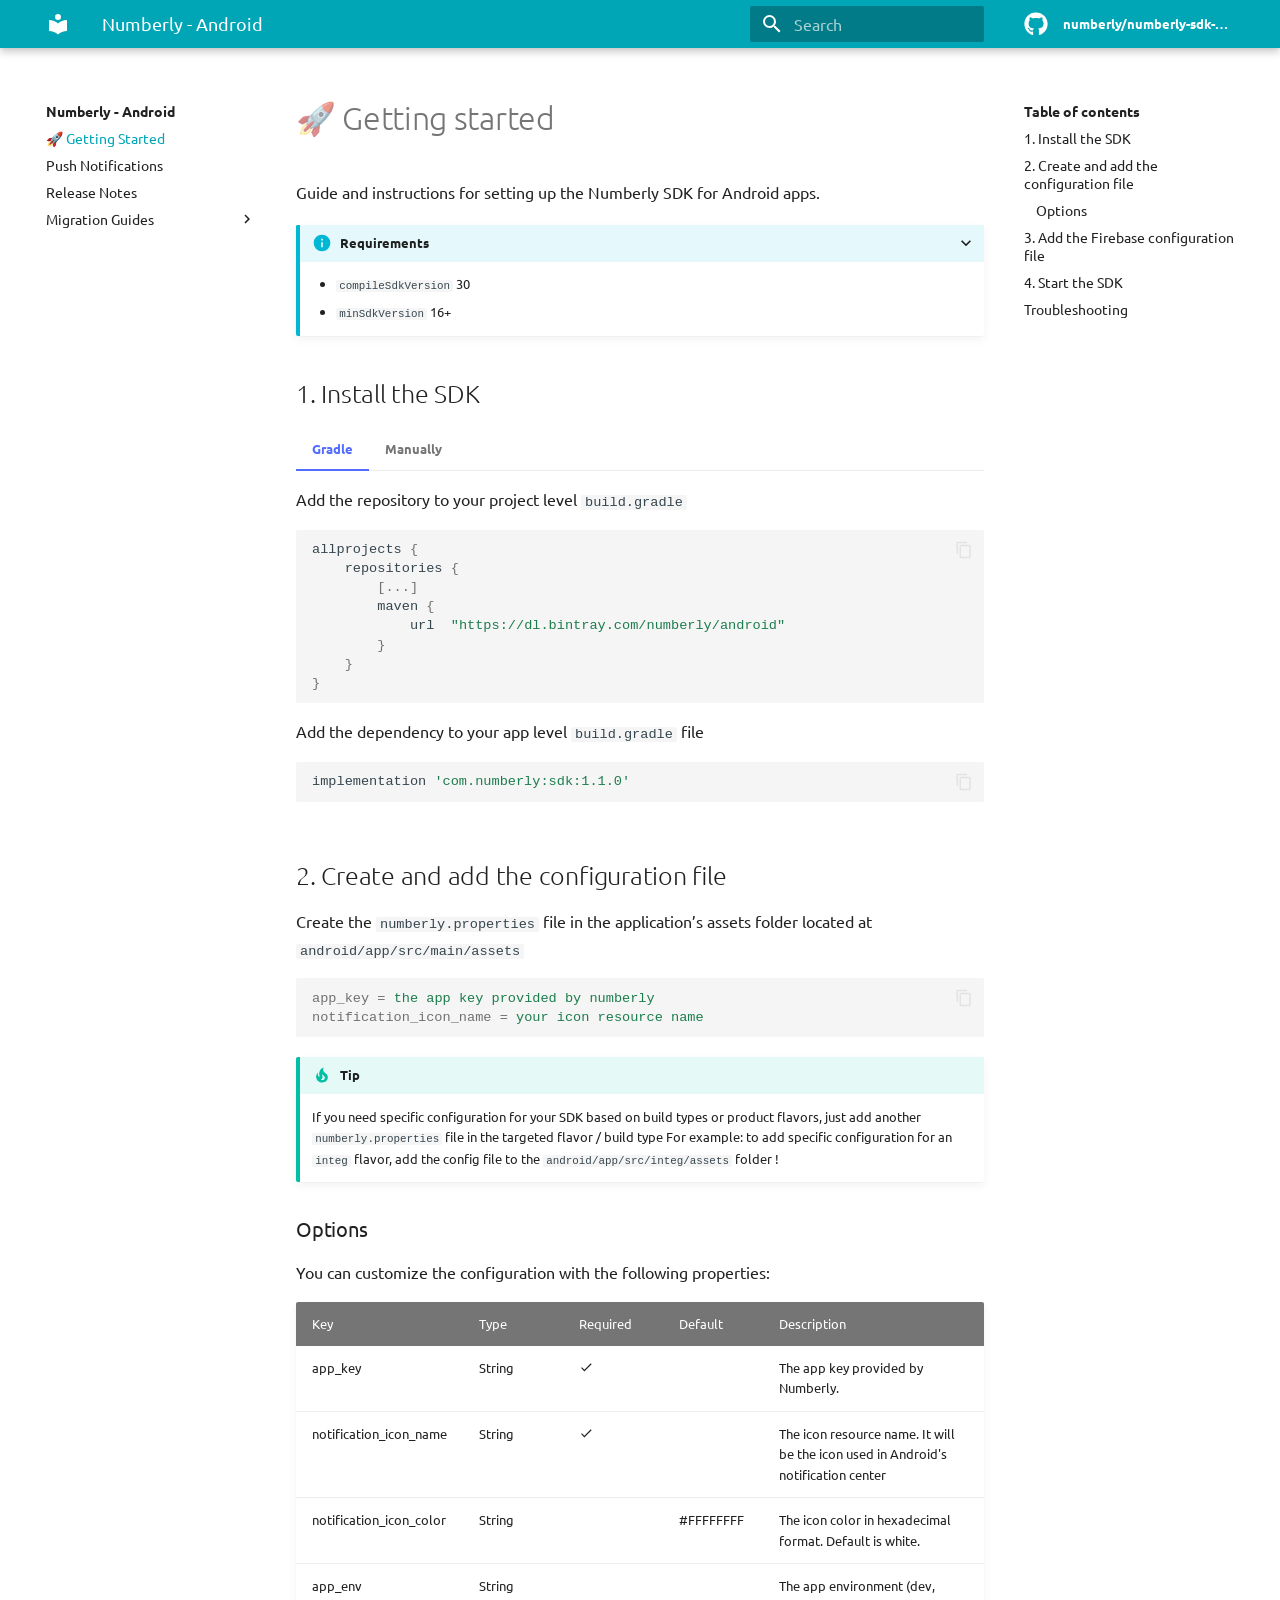
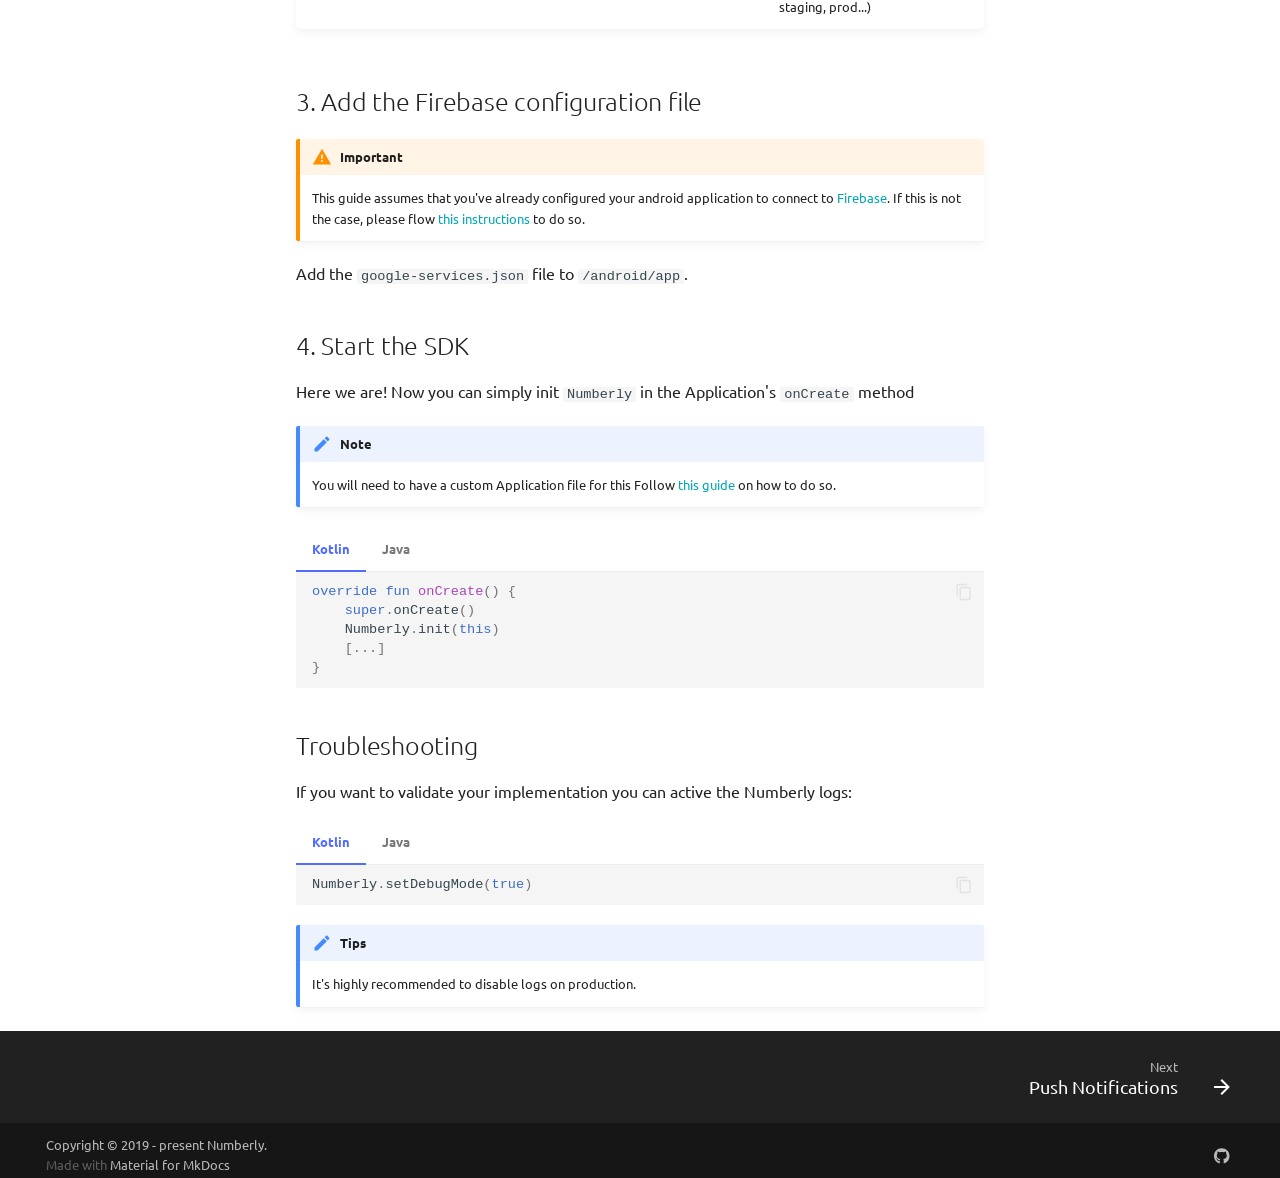
==== commit ee120181: "Deployed a4cf291 with MkDocs version: 1.1.2" ====
--- a/index.html
+++ b/index.html
@@ -1,4 +1,4 @@
-<!doctype html><html lang=en class=no-js> <head><meta charset=utf-8><meta name=viewport content="width=device-width,initial-scale=1"><meta name=description content="Numberly Android SDK Docs."><link href=https://numberly.github.io/numberly-sdk-android/ rel=canonical><link rel="shortcut icon" href=assets/favicon.ico><meta name=generator content="mkdocs-1.1.2, mkdocs-material-6.2.3"><title>Numberly - Android</title><link rel=stylesheet href=assets/stylesheets/main.3b61ea93.min.css><link rel=stylesheet href=assets/stylesheets/palette.39b8e14a.min.css><link rel=preconnect href=https://fonts.gstatic.com crossorigin><link rel=stylesheet href="https://fonts.googleapis.com/css?family=Ubuntu:300,400,400i,700%7CUbuntu+Mono&display=fallback"><style>body,input{font-family:"Ubuntu",-apple-system,BlinkMacSystemFont,Helvetica,Arial,sans-serif}code,kbd,pre{font-family:"Ubuntu Mono",SFMono-Regular,Consolas,Menlo,monospace}</style><link rel=stylesheet href=assets/css/custom.css></head> <body dir=ltr data-md-color-scheme=preference data-md-color-primary data-md-color-accent> <script>matchMedia("(prefers-color-scheme: dark)").matches&&document.body.setAttribute("data-md-color-scheme","slate")</script> <input class=md-toggle data-md-toggle=drawer type=checkbox id=__drawer autocomplete=off> <input class=md-toggle data-md-toggle=search type=checkbox id=__search autocomplete=off> <label class=md-overlay for=__drawer></label> <div data-md-component=skip> <a href=#-getting-started class=md-skip> Skip to content </a> </div> <div data-md-component=announce> </div> <header class=md-header data-md-component=header> <nav class="md-header-nav md-grid" aria-label=Header> <a href=https://numberly.github.io/numberly-sdk-android title="Numberly - Android" class="md-header-nav__button md-logo" aria-label="Numberly - Android"> <svg xmlns=http://www.w3.org/2000/svg viewbox="0 0 24 24"><path d="M12 8a3 3 0 003-3 3 3 0 00-3-3 3 3 0 00-3 3 3 3 0 003 3m0 3.54C9.64 9.35 6.5 8 3 8v11c3.5 0 6.64 1.35 9 3.54 2.36-2.19 5.5-3.54 9-3.54V8c-3.5 0-6.64 1.35-9 3.54z"/></svg> </a> <label class="md-header-nav__button md-icon" for=__drawer> <svg xmlns=http://www.w3.org/2000/svg viewbox="0 0 24 24"><path d="M3 6h18v2H3V6m0 5h18v2H3v-2m0 5h18v2H3v-2z"/></svg> </label> <div class=md-header-nav__title data-md-component=header-title> <div class=md-header-nav__ellipsis> <div class=md-header-nav__topic> <span class=md-ellipsis> Numberly - Android </span> </div> <div class=md-header-nav__topic> <span class=md-ellipsis> 🚀 Getting Started </span> </div> </div> </div> <label class="md-header-nav__button md-icon" for=__search> <svg xmlns=http://www.w3.org/2000/svg viewbox="0 0 24 24"><path d="M9.5 3A6.5 6.5 0 0116 9.5c0 1.61-.59 3.09-1.56 4.23l.27.27h.79l5 5-1.5 1.5-5-5v-.79l-.27-.27A6.516 6.516 0 019.5 16 6.5 6.5 0 013 9.5 6.5 6.5 0 019.5 3m0 2C7 5 5 7 5 9.5S7 14 9.5 14 14 12 14 9.5 12 5 9.5 5z"/></svg> </label> <div class=md-search data-md-component=search role=dialog> <label class=md-search__overlay for=__search></label> <div class=md-search__inner role=search> <form class=md-search__form name=search> <input type=text class=md-search__input name=query aria-label=Search placeholder=Search autocapitalize=off autocorrect=off autocomplete=off spellcheck=false data-md-component=search-query data-md-state=active required> <label class="md-search__icon md-icon" for=__search> <svg xmlns=http://www.w3.org/2000/svg viewbox="0 0 24 24"><path d="M9.5 3A6.5 6.5 0 0116 9.5c0 1.61-.59 3.09-1.56 4.23l.27.27h.79l5 5-1.5 1.5-5-5v-.79l-.27-.27A6.516 6.516 0 019.5 16 6.5 6.5 0 013 9.5 6.5 6.5 0 019.5 3m0 2C7 5 5 7 5 9.5S7 14 9.5 14 14 12 14 9.5 12 5 9.5 5z"/></svg> <svg xmlns=http://www.w3.org/2000/svg viewbox="0 0 24 24"><path d="M20 11v2H8l5.5 5.5-1.42 1.42L4.16 12l7.92-7.92L13.5 5.5 8 11h12z"/></svg> </label> <button type=reset class="md-search__icon md-icon" aria-label=Clear data-md-component=search-reset tabindex=-1> <svg xmlns=http://www.w3.org/2000/svg viewbox="0 0 24 24"><path d="M19 6.41L17.59 5 12 10.59 6.41 5 5 6.41 10.59 12 5 17.59 6.41 19 12 13.41 17.59 19 19 17.59 13.41 12 19 6.41z"/></svg> </button> </form> <div class=md-search__output> <div class=md-search__scrollwrap data-md-scrollfix> <div class=md-search-result data-md-component=search-result> <div class=md-search-result__meta> Initializing search </div> <ol class=md-search-result__list></ol> </div> </div> </div> </div> </div> <div class=md-header-nav__source> <a href=https://github.com/numberly/numberly-sdk-android title="Go to repository" class=md-source> <div class="md-source__icon md-icon"> <svg xmlns=http://www.w3.org/2000/svg viewbox="0 0 496 512"><path d="M165.9 397.4c0 2-2.3 3.6-5.2 3.6-3.3.3-5.6-1.3-5.6-3.6 0-2 2.3-3.6 5.2-3.6 3-.3 5.6 1.3 5.6 3.6zm-31.1-4.5c-.7 2 1.3 4.3 4.3 4.9 2.6 1 5.6 0 6.2-2s-1.3-4.3-4.3-5.2c-2.6-.7-5.5.3-6.2 2.3zm44.2-1.7c-2.9.7-4.9 2.6-4.6 4.9.3 2 2.9 3.3 5.9 2.6 2.9-.7 4.9-2.6 4.6-4.6-.3-1.9-3-3.2-5.9-2.9zM244.8 8C106.1 8 0 113.3 0 252c0 110.9 69.8 205.8 169.5 239.2 12.8 2.3 17.3-5.6 17.3-12.1 0-6.2-.3-40.4-.3-61.4 0 0-70 15-84.7-29.8 0 0-11.4-29.1-27.8-36.6 0 0-22.9-15.7 1.6-15.4 0 0 24.9 2 38.6 25.8 21.9 38.6 58.6 27.5 72.9 20.9 2.3-16 8.8-27.1 16-33.7-55.9-6.2-112.3-14.3-112.3-110.5 0-27.5 7.6-41.3 23.6-58.9-2.6-6.5-11.1-33.3 2.6-67.9 20.9-6.5 69 27 69 27 20-5.6 41.5-8.5 62.8-8.5s42.8 2.9 62.8 8.5c0 0 48.1-33.6 69-27 13.7 34.7 5.2 61.4 2.6 67.9 16 17.7 25.8 31.5 25.8 58.9 0 96.5-58.9 104.2-114.8 110.5 9.2 7.9 17 22.9 17 46.4 0 33.7-.3 75.4-.3 83.6 0 6.5 4.6 14.4 17.3 12.1C428.2 457.8 496 362.9 496 252 496 113.3 383.5 8 244.8 8zM97.2 352.9c-1.3 1-1 3.3.7 5.2 1.6 1.6 3.9 2.3 5.2 1 1.3-1 1-3.3-.7-5.2-1.6-1.6-3.9-2.3-5.2-1zm-10.8-8.1c-.7 1.3.3 2.9 2.3 3.9 1.6 1 3.6.7 4.3-.7.7-1.3-.3-2.9-2.3-3.9-2-.6-3.6-.3-4.3.7zm32.4 35.6c-1.6 1.3-1 4.3 1.3 6.2 2.3 2.3 5.2 2.6 6.5 1 1.3-1.3.7-4.3-1.3-6.2-2.2-2.3-5.2-2.6-6.5-1zm-11.4-14.7c-1.6 1-1.6 3.6 0 5.9 1.6 2.3 4.3 3.3 5.6 2.3 1.6-1.3 1.6-3.9 0-6.2-1.4-2.3-4-3.3-5.6-2z"/></svg> </div> <div class=md-source__repository> numberly/numberly-sdk-android </div> </a> </div> </nav> </header> <div class=md-container data-md-component=container> <main class=md-main data-md-component=main> <div class="md-main__inner md-grid"> <div class="md-sidebar md-sidebar--primary" data-md-component=navigation> <div class=md-sidebar__scrollwrap> <div class=md-sidebar__inner> <nav class="md-nav md-nav--primary" aria-label=Navigation data-md-level=0> <label class=md-nav__title for=__drawer> <a href=https://numberly.github.io/numberly-sdk-android title="Numberly - Android" class="md-nav__button md-logo" aria-label="Numberly - Android"> <svg xmlns=http://www.w3.org/2000/svg viewbox="0 0 24 24"><path d="M12 8a3 3 0 003-3 3 3 0 00-3-3 3 3 0 00-3 3 3 3 0 003 3m0 3.54C9.64 9.35 6.5 8 3 8v11c3.5 0 6.64 1.35 9 3.54 2.36-2.19 5.5-3.54 9-3.54V8c-3.5 0-6.64 1.35-9 3.54z"/></svg> </a> Numberly - Android </label> <div class=md-nav__source> <a href=https://github.com/numberly/numberly-sdk-android title="Go to repository" class=md-source> <div class="md-source__icon md-icon"> <svg xmlns=http://www.w3.org/2000/svg viewbox="0 0 496 512"><path d="M165.9 397.4c0 2-2.3 3.6-5.2 3.6-3.3.3-5.6-1.3-5.6-3.6 0-2 2.3-3.6 5.2-3.6 3-.3 5.6 1.3 5.6 3.6zm-31.1-4.5c-.7 2 1.3 4.3 4.3 4.9 2.6 1 5.6 0 6.2-2s-1.3-4.3-4.3-5.2c-2.6-.7-5.5.3-6.2 2.3zm44.2-1.7c-2.9.7-4.9 2.6-4.6 4.9.3 2 2.9 3.3 5.9 2.6 2.9-.7 4.9-2.6 4.6-4.6-.3-1.9-3-3.2-5.9-2.9zM244.8 8C106.1 8 0 113.3 0 252c0 110.9 69.8 205.8 169.5 239.2 12.8 2.3 17.3-5.6 17.3-12.1 0-6.2-.3-40.4-.3-61.4 0 0-70 15-84.7-29.8 0 0-11.4-29.1-27.8-36.6 0 0-22.9-15.7 1.6-15.4 0 0 24.9 2 38.6 25.8 21.9 38.6 58.6 27.5 72.9 20.9 2.3-16 8.8-27.1 16-33.7-55.9-6.2-112.3-14.3-112.3-110.5 0-27.5 7.6-41.3 23.6-58.9-2.6-6.5-11.1-33.3 2.6-67.9 20.9-6.5 69 27 69 27 20-5.6 41.5-8.5 62.8-8.5s42.8 2.9 62.8 8.5c0 0 48.1-33.6 69-27 13.7 34.7 5.2 61.4 2.6 67.9 16 17.7 25.8 31.5 25.8 58.9 0 96.5-58.9 104.2-114.8 110.5 9.2 7.9 17 22.9 17 46.4 0 33.7-.3 75.4-.3 83.6 0 6.5 4.6 14.4 17.3 12.1C428.2 457.8 496 362.9 496 252 496 113.3 383.5 8 244.8 8zM97.2 352.9c-1.3 1-1 3.3.7 5.2 1.6 1.6 3.9 2.3 5.2 1 1.3-1 1-3.3-.7-5.2-1.6-1.6-3.9-2.3-5.2-1zm-10.8-8.1c-.7 1.3.3 2.9 2.3 3.9 1.6 1 3.6.7 4.3-.7.7-1.3-.3-2.9-2.3-3.9-2-.6-3.6-.3-4.3.7zm32.4 35.6c-1.6 1.3-1 4.3 1.3 6.2 2.3 2.3 5.2 2.6 6.5 1 1.3-1.3.7-4.3-1.3-6.2-2.2-2.3-5.2-2.6-6.5-1zm-11.4-14.7c-1.6 1-1.6 3.6 0 5.9 1.6 2.3 4.3 3.3 5.6 2.3 1.6-1.3 1.6-3.9 0-6.2-1.4-2.3-4-3.3-5.6-2z"/></svg> </div> <div class=md-source__repository> numberly/numberly-sdk-android </div> </a> </div> <ul class=md-nav__list data-md-scrollfix> <li class="md-nav__item md-nav__item--active"> <input class="md-nav__toggle md-toggle" data-md-toggle=toc type=checkbox id=__toc> <label class="md-nav__link md-nav__link--active" for=__toc> 🚀 Getting Started <span class="md-nav__icon md-icon"></span> </label> <a href=. class="md-nav__link md-nav__link--active"> 🚀 Getting Started </a> <nav class="md-nav md-nav--secondary" aria-label="Table of contents"> <label class=md-nav__title for=__toc> <span class="md-nav__icon md-icon"></span> Table of contents </label> <ul class=md-nav__list data-md-scrollfix> <li class=md-nav__item> <a href=#1-install-the-sdk class=md-nav__link> 1. Install the SDK </a> </li> <li class=md-nav__item> <a href=#2-create-and-add-the-configuration-file class=md-nav__link> 2. Create and add the configuration file </a> <nav class=md-nav aria-label="2. Create and add the configuration file"> <ul class=md-nav__list> <li class=md-nav__item> <a href=#options class=md-nav__link> Options </a> </li> </ul> </nav> </li> <li class=md-nav__item> <a href=#3-add-the-firebase-configuration-file class=md-nav__link> 3. Add the Firebase configuration file </a> </li> <li class=md-nav__item> <a href=#4-start-the-sdk class=md-nav__link> 4. Start the SDK </a> </li> <li class=md-nav__item> <a href=#troubleshooting class=md-nav__link> Troubleshooting </a> </li> </ul> </nav> </li> <li class=md-nav__item> <a href=push-notifications/ class=md-nav__link> Push Notifications </a> </li> <li class=md-nav__item> <a href=CHANGELOG/ class=md-nav__link> Release Notes </a> </li> </ul> </nav> </div> </div> </div> <div class="md-sidebar md-sidebar--secondary" data-md-component=toc> <div class=md-sidebar__scrollwrap> <div class=md-sidebar__inner> <nav class="md-nav md-nav--secondary" aria-label="Table of contents"> <label class=md-nav__title for=__toc> <span class="md-nav__icon md-icon"></span> Table of contents </label> <ul class=md-nav__list data-md-scrollfix> <li class=md-nav__item> <a href=#1-install-the-sdk class=md-nav__link> 1. Install the SDK </a> </li> <li class=md-nav__item> <a href=#2-create-and-add-the-configuration-file class=md-nav__link> 2. Create and add the configuration file </a> <nav class=md-nav aria-label="2. Create and add the configuration file"> <ul class=md-nav__list> <li class=md-nav__item> <a href=#options class=md-nav__link> Options </a> </li> </ul> </nav> </li> <li class=md-nav__item> <a href=#3-add-the-firebase-configuration-file class=md-nav__link> 3. Add the Firebase configuration file </a> </li> <li class=md-nav__item> <a href=#4-start-the-sdk class=md-nav__link> 4. Start the SDK </a> </li> <li class=md-nav__item> <a href=#troubleshooting class=md-nav__link> Troubleshooting </a> </li> </ul> </nav> </div> </div> </div> <div class=md-content> <article class="md-content__inner md-typeset"> <h1 id=-getting-started>🚀 Getting started<a class=headerlink href=#-getting-started title="Permanent link">&para;</a></h1> <p>Guide and instructions for setting up the Numberly SDK for Android apps.</p> <details class=info open=open><summary>Requirements</summary><ul> <li><code>compileSdkVersion</code> 30</li> <li><code>minSdkVersion</code> 16+</li> </ul> </details> <h2 id=1-install-the-sdk>1. Install the SDK<a class=headerlink href=#1-install-the-sdk title="Permanent link">&para;</a></h2> <div class=tabbed-set data-tabs=1:2><input checked=checked id=__tabbed_1_1 name=__tabbed_1 type=radio><label for=__tabbed_1_1>Gradle</label><div class=tabbed-content> <p>Add the repository to your project level <code>build.gradle</code> <div class=highlight><pre><span></span><code><span class=n>allprojects</span> <span class=o>{</span>
+<!doctype html><html lang=en class=no-js> <head><meta charset=utf-8><meta name=viewport content="width=device-width,initial-scale=1"><meta name=description content="Numberly Android SDK Docs."><link href=https://numberly.github.io/numberly-sdk-android/ rel=canonical><link rel="shortcut icon" href=assets/favicon.ico><meta name=generator content="mkdocs-1.1.2, mkdocs-material-6.2.3"><title>Numberly - Android</title><link rel=stylesheet href=assets/stylesheets/main.3b61ea93.min.css><link rel=stylesheet href=assets/stylesheets/palette.39b8e14a.min.css><link rel=preconnect href=https://fonts.gstatic.com crossorigin><link rel=stylesheet href="https://fonts.googleapis.com/css?family=Ubuntu:300,400,400i,700%7CUbuntu+Mono&display=fallback"><style>body,input{font-family:"Ubuntu",-apple-system,BlinkMacSystemFont,Helvetica,Arial,sans-serif}code,kbd,pre{font-family:"Ubuntu Mono",SFMono-Regular,Consolas,Menlo,monospace}</style><link rel=stylesheet href=assets/css/custom.css></head> <body dir=ltr data-md-color-scheme=preference data-md-color-primary data-md-color-accent> <script>matchMedia("(prefers-color-scheme: dark)").matches&&document.body.setAttribute("data-md-color-scheme","slate")</script> <input class=md-toggle data-md-toggle=drawer type=checkbox id=__drawer autocomplete=off> <input class=md-toggle data-md-toggle=search type=checkbox id=__search autocomplete=off> <label class=md-overlay for=__drawer></label> <div data-md-component=skip> <a href=#-getting-started class=md-skip> Skip to content </a> </div> <div data-md-component=announce> </div> <header class=md-header data-md-component=header> <nav class="md-header-nav md-grid" aria-label=Header> <a href=https://numberly.github.io/numberly-sdk-android title="Numberly - Android" class="md-header-nav__button md-logo" aria-label="Numberly - Android"> <svg xmlns=http://www.w3.org/2000/svg viewbox="0 0 24 24"><path d="M12 8a3 3 0 003-3 3 3 0 00-3-3 3 3 0 00-3 3 3 3 0 003 3m0 3.54C9.64 9.35 6.5 8 3 8v11c3.5 0 6.64 1.35 9 3.54 2.36-2.19 5.5-3.54 9-3.54V8c-3.5 0-6.64 1.35-9 3.54z"/></svg> </a> <label class="md-header-nav__button md-icon" for=__drawer> <svg xmlns=http://www.w3.org/2000/svg viewbox="0 0 24 24"><path d="M3 6h18v2H3V6m0 5h18v2H3v-2m0 5h18v2H3v-2z"/></svg> </label> <div class=md-header-nav__title data-md-component=header-title> <div class=md-header-nav__ellipsis> <div class=md-header-nav__topic> <span class=md-ellipsis> Numberly - Android </span> </div> <div class=md-header-nav__topic> <span class=md-ellipsis> 🚀 Getting Started </span> </div> </div> </div> <label class="md-header-nav__button md-icon" for=__search> <svg xmlns=http://www.w3.org/2000/svg viewbox="0 0 24 24"><path d="M9.5 3A6.5 6.5 0 0116 9.5c0 1.61-.59 3.09-1.56 4.23l.27.27h.79l5 5-1.5 1.5-5-5v-.79l-.27-.27A6.516 6.516 0 019.5 16 6.5 6.5 0 013 9.5 6.5 6.5 0 019.5 3m0 2C7 5 5 7 5 9.5S7 14 9.5 14 14 12 14 9.5 12 5 9.5 5z"/></svg> </label> <div class=md-search data-md-component=search role=dialog> <label class=md-search__overlay for=__search></label> <div class=md-search__inner role=search> <form class=md-search__form name=search> <input type=text class=md-search__input name=query aria-label=Search placeholder=Search autocapitalize=off autocorrect=off autocomplete=off spellcheck=false data-md-component=search-query data-md-state=active required> <label class="md-search__icon md-icon" for=__search> <svg xmlns=http://www.w3.org/2000/svg viewbox="0 0 24 24"><path d="M9.5 3A6.5 6.5 0 0116 9.5c0 1.61-.59 3.09-1.56 4.23l.27.27h.79l5 5-1.5 1.5-5-5v-.79l-.27-.27A6.516 6.516 0 019.5 16 6.5 6.5 0 013 9.5 6.5 6.5 0 019.5 3m0 2C7 5 5 7 5 9.5S7 14 9.5 14 14 12 14 9.5 12 5 9.5 5z"/></svg> <svg xmlns=http://www.w3.org/2000/svg viewbox="0 0 24 24"><path d="M20 11v2H8l5.5 5.5-1.42 1.42L4.16 12l7.92-7.92L13.5 5.5 8 11h12z"/></svg> </label> <button type=reset class="md-search__icon md-icon" aria-label=Clear data-md-component=search-reset tabindex=-1> <svg xmlns=http://www.w3.org/2000/svg viewbox="0 0 24 24"><path d="M19 6.41L17.59 5 12 10.59 6.41 5 5 6.41 10.59 12 5 17.59 6.41 19 12 13.41 17.59 19 19 17.59 13.41 12 19 6.41z"/></svg> </button> </form> <div class=md-search__output> <div class=md-search__scrollwrap data-md-scrollfix> <div class=md-search-result data-md-component=search-result> <div class=md-search-result__meta> Initializing search </div> <ol class=md-search-result__list></ol> </div> </div> </div> </div> </div> <div class=md-header-nav__source> <a href=https://github.com/numberly/numberly-sdk-android title="Go to repository" class=md-source> <div class="md-source__icon md-icon"> <svg xmlns=http://www.w3.org/2000/svg viewbox="0 0 496 512"><path d="M165.9 397.4c0 2-2.3 3.6-5.2 3.6-3.3.3-5.6-1.3-5.6-3.6 0-2 2.3-3.6 5.2-3.6 3-.3 5.6 1.3 5.6 3.6zm-31.1-4.5c-.7 2 1.3 4.3 4.3 4.9 2.6 1 5.6 0 6.2-2s-1.3-4.3-4.3-5.2c-2.6-.7-5.5.3-6.2 2.3zm44.2-1.7c-2.9.7-4.9 2.6-4.6 4.9.3 2 2.9 3.3 5.9 2.6 2.9-.7 4.9-2.6 4.6-4.6-.3-1.9-3-3.2-5.9-2.9zM244.8 8C106.1 8 0 113.3 0 252c0 110.9 69.8 205.8 169.5 239.2 12.8 2.3 17.3-5.6 17.3-12.1 0-6.2-.3-40.4-.3-61.4 0 0-70 15-84.7-29.8 0 0-11.4-29.1-27.8-36.6 0 0-22.9-15.7 1.6-15.4 0 0 24.9 2 38.6 25.8 21.9 38.6 58.6 27.5 72.9 20.9 2.3-16 8.8-27.1 16-33.7-55.9-6.2-112.3-14.3-112.3-110.5 0-27.5 7.6-41.3 23.6-58.9-2.6-6.5-11.1-33.3 2.6-67.9 20.9-6.5 69 27 69 27 20-5.6 41.5-8.5 62.8-8.5s42.8 2.9 62.8 8.5c0 0 48.1-33.6 69-27 13.7 34.7 5.2 61.4 2.6 67.9 16 17.7 25.8 31.5 25.8 58.9 0 96.5-58.9 104.2-114.8 110.5 9.2 7.9 17 22.9 17 46.4 0 33.7-.3 75.4-.3 83.6 0 6.5 4.6 14.4 17.3 12.1C428.2 457.8 496 362.9 496 252 496 113.3 383.5 8 244.8 8zM97.2 352.9c-1.3 1-1 3.3.7 5.2 1.6 1.6 3.9 2.3 5.2 1 1.3-1 1-3.3-.7-5.2-1.6-1.6-3.9-2.3-5.2-1zm-10.8-8.1c-.7 1.3.3 2.9 2.3 3.9 1.6 1 3.6.7 4.3-.7.7-1.3-.3-2.9-2.3-3.9-2-.6-3.6-.3-4.3.7zm32.4 35.6c-1.6 1.3-1 4.3 1.3 6.2 2.3 2.3 5.2 2.6 6.5 1 1.3-1.3.7-4.3-1.3-6.2-2.2-2.3-5.2-2.6-6.5-1zm-11.4-14.7c-1.6 1-1.6 3.6 0 5.9 1.6 2.3 4.3 3.3 5.6 2.3 1.6-1.3 1.6-3.9 0-6.2-1.4-2.3-4-3.3-5.6-2z"/></svg> </div> <div class=md-source__repository> numberly/numberly-sdk-android </div> </a> </div> </nav> </header> <div class=md-container data-md-component=container> <main class=md-main data-md-component=main> <div class="md-main__inner md-grid"> <div class="md-sidebar md-sidebar--primary" data-md-component=navigation> <div class=md-sidebar__scrollwrap> <div class=md-sidebar__inner> <nav class="md-nav md-nav--primary" aria-label=Navigation data-md-level=0> <label class=md-nav__title for=__drawer> <a href=https://numberly.github.io/numberly-sdk-android title="Numberly - Android" class="md-nav__button md-logo" aria-label="Numberly - Android"> <svg xmlns=http://www.w3.org/2000/svg viewbox="0 0 24 24"><path d="M12 8a3 3 0 003-3 3 3 0 00-3-3 3 3 0 00-3 3 3 3 0 003 3m0 3.54C9.64 9.35 6.5 8 3 8v11c3.5 0 6.64 1.35 9 3.54 2.36-2.19 5.5-3.54 9-3.54V8c-3.5 0-6.64 1.35-9 3.54z"/></svg> </a> Numberly - Android </label> <div class=md-nav__source> <a href=https://github.com/numberly/numberly-sdk-android title="Go to repository" class=md-source> <div class="md-source__icon md-icon"> <svg xmlns=http://www.w3.org/2000/svg viewbox="0 0 496 512"><path d="M165.9 397.4c0 2-2.3 3.6-5.2 3.6-3.3.3-5.6-1.3-5.6-3.6 0-2 2.3-3.6 5.2-3.6 3-.3 5.6 1.3 5.6 3.6zm-31.1-4.5c-.7 2 1.3 4.3 4.3 4.9 2.6 1 5.6 0 6.2-2s-1.3-4.3-4.3-5.2c-2.6-.7-5.5.3-6.2 2.3zm44.2-1.7c-2.9.7-4.9 2.6-4.6 4.9.3 2 2.9 3.3 5.9 2.6 2.9-.7 4.9-2.6 4.6-4.6-.3-1.9-3-3.2-5.9-2.9zM244.8 8C106.1 8 0 113.3 0 252c0 110.9 69.8 205.8 169.5 239.2 12.8 2.3 17.3-5.6 17.3-12.1 0-6.2-.3-40.4-.3-61.4 0 0-70 15-84.7-29.8 0 0-11.4-29.1-27.8-36.6 0 0-22.9-15.7 1.6-15.4 0 0 24.9 2 38.6 25.8 21.9 38.6 58.6 27.5 72.9 20.9 2.3-16 8.8-27.1 16-33.7-55.9-6.2-112.3-14.3-112.3-110.5 0-27.5 7.6-41.3 23.6-58.9-2.6-6.5-11.1-33.3 2.6-67.9 20.9-6.5 69 27 69 27 20-5.6 41.5-8.5 62.8-8.5s42.8 2.9 62.8 8.5c0 0 48.1-33.6 69-27 13.7 34.7 5.2 61.4 2.6 67.9 16 17.7 25.8 31.5 25.8 58.9 0 96.5-58.9 104.2-114.8 110.5 9.2 7.9 17 22.9 17 46.4 0 33.7-.3 75.4-.3 83.6 0 6.5 4.6 14.4 17.3 12.1C428.2 457.8 496 362.9 496 252 496 113.3 383.5 8 244.8 8zM97.2 352.9c-1.3 1-1 3.3.7 5.2 1.6 1.6 3.9 2.3 5.2 1 1.3-1 1-3.3-.7-5.2-1.6-1.6-3.9-2.3-5.2-1zm-10.8-8.1c-.7 1.3.3 2.9 2.3 3.9 1.6 1 3.6.7 4.3-.7.7-1.3-.3-2.9-2.3-3.9-2-.6-3.6-.3-4.3.7zm32.4 35.6c-1.6 1.3-1 4.3 1.3 6.2 2.3 2.3 5.2 2.6 6.5 1 1.3-1.3.7-4.3-1.3-6.2-2.2-2.3-5.2-2.6-6.5-1zm-11.4-14.7c-1.6 1-1.6 3.6 0 5.9 1.6 2.3 4.3 3.3 5.6 2.3 1.6-1.3 1.6-3.9 0-6.2-1.4-2.3-4-3.3-5.6-2z"/></svg> </div> <div class=md-source__repository> numberly/numberly-sdk-android </div> </a> </div> <ul class=md-nav__list data-md-scrollfix> <li class="md-nav__item md-nav__item--active"> <input class="md-nav__toggle md-toggle" data-md-toggle=toc type=checkbox id=__toc> <label class="md-nav__link md-nav__link--active" for=__toc> 🚀 Getting Started <span class="md-nav__icon md-icon"></span> </label> <a href=. class="md-nav__link md-nav__link--active"> 🚀 Getting Started </a> <nav class="md-nav md-nav--secondary" aria-label="Table of contents"> <label class=md-nav__title for=__toc> <span class="md-nav__icon md-icon"></span> Table of contents </label> <ul class=md-nav__list data-md-scrollfix> <li class=md-nav__item> <a href=#1-install-the-sdk class=md-nav__link> 1. Install the SDK </a> </li> <li class=md-nav__item> <a href=#2-create-and-add-the-configuration-file class=md-nav__link> 2. Create and add the configuration file </a> <nav class=md-nav aria-label="2. Create and add the configuration file"> <ul class=md-nav__list> <li class=md-nav__item> <a href=#options class=md-nav__link> Options </a> </li> </ul> </nav> </li> <li class=md-nav__item> <a href=#3-add-the-firebase-configuration-file class=md-nav__link> 3. Add the Firebase configuration file </a> </li> <li class=md-nav__item> <a href=#4-start-the-sdk class=md-nav__link> 4. Start the SDK </a> </li> <li class=md-nav__item> <a href=#troubleshooting class=md-nav__link> Troubleshooting </a> </li> </ul> </nav> </li> <li class=md-nav__item> <a href=push-notifications/ class=md-nav__link> Push Notifications </a> </li> <li class=md-nav__item> <a href=CHANGELOG/ class=md-nav__link> Release Notes </a> </li> <li class="md-nav__item md-nav__item--nested"> <input class="md-nav__toggle md-toggle" data-md-toggle=nav-4 type=checkbox id=nav-4> <label class=md-nav__link for=nav-4> Migration Guides <span class="md-nav__icon md-icon"></span> </label> <nav class=md-nav aria-label="Migration Guides" data-md-level=1> <label class=md-nav__title for=nav-4> <span class="md-nav__icon md-icon"></span> Migration Guides </label> <ul class=md-nav__list data-md-scrollfix> <li class=md-nav__item> <a href=migration-guides/0-1_to_1-1/ class=md-nav__link> From 0.1 to 1.0 </a> </li> </ul> </nav> </li> </ul> </nav> </div> </div> </div> <div class="md-sidebar md-sidebar--secondary" data-md-component=toc> <div class=md-sidebar__scrollwrap> <div class=md-sidebar__inner> <nav class="md-nav md-nav--secondary" aria-label="Table of contents"> <label class=md-nav__title for=__toc> <span class="md-nav__icon md-icon"></span> Table of contents </label> <ul class=md-nav__list data-md-scrollfix> <li class=md-nav__item> <a href=#1-install-the-sdk class=md-nav__link> 1. Install the SDK </a> </li> <li class=md-nav__item> <a href=#2-create-and-add-the-configuration-file class=md-nav__link> 2. Create and add the configuration file </a> <nav class=md-nav aria-label="2. Create and add the configuration file"> <ul class=md-nav__list> <li class=md-nav__item> <a href=#options class=md-nav__link> Options </a> </li> </ul> </nav> </li> <li class=md-nav__item> <a href=#3-add-the-firebase-configuration-file class=md-nav__link> 3. Add the Firebase configuration file </a> </li> <li class=md-nav__item> <a href=#4-start-the-sdk class=md-nav__link> 4. Start the SDK </a> </li> <li class=md-nav__item> <a href=#troubleshooting class=md-nav__link> Troubleshooting </a> </li> </ul> </nav> </div> </div> </div> <div class=md-content> <article class="md-content__inner md-typeset"> <h1 id=-getting-started>🚀 Getting started<a class=headerlink href=#-getting-started title="Permanent link">&para;</a></h1> <p>Guide and instructions for setting up the Numberly SDK for Android apps.</p> <details class=info open=open><summary>Requirements</summary><ul> <li><code>compileSdkVersion</code> 30</li> <li><code>minSdkVersion</code> 16+</li> </ul> </details> <h2 id=1-install-the-sdk>1. Install the SDK<a class=headerlink href=#1-install-the-sdk title="Permanent link">&para;</a></h2> <div class=tabbed-set data-tabs=1:2><input checked=checked id=__tabbed_1_1 name=__tabbed_1 type=radio><label for=__tabbed_1_1>Gradle</label><div class=tabbed-content> <p>Add the repository to your project level <code>build.gradle</code> <div class=highlight><pre><span></span><code><span class=n>allprojects</span> <span class=o>{</span>
     <span class=n>repositories</span> <span class=o>{</span>
         <span class=o>[...]</span>
         <span class=n>maven</span> <span class=o>{</span>
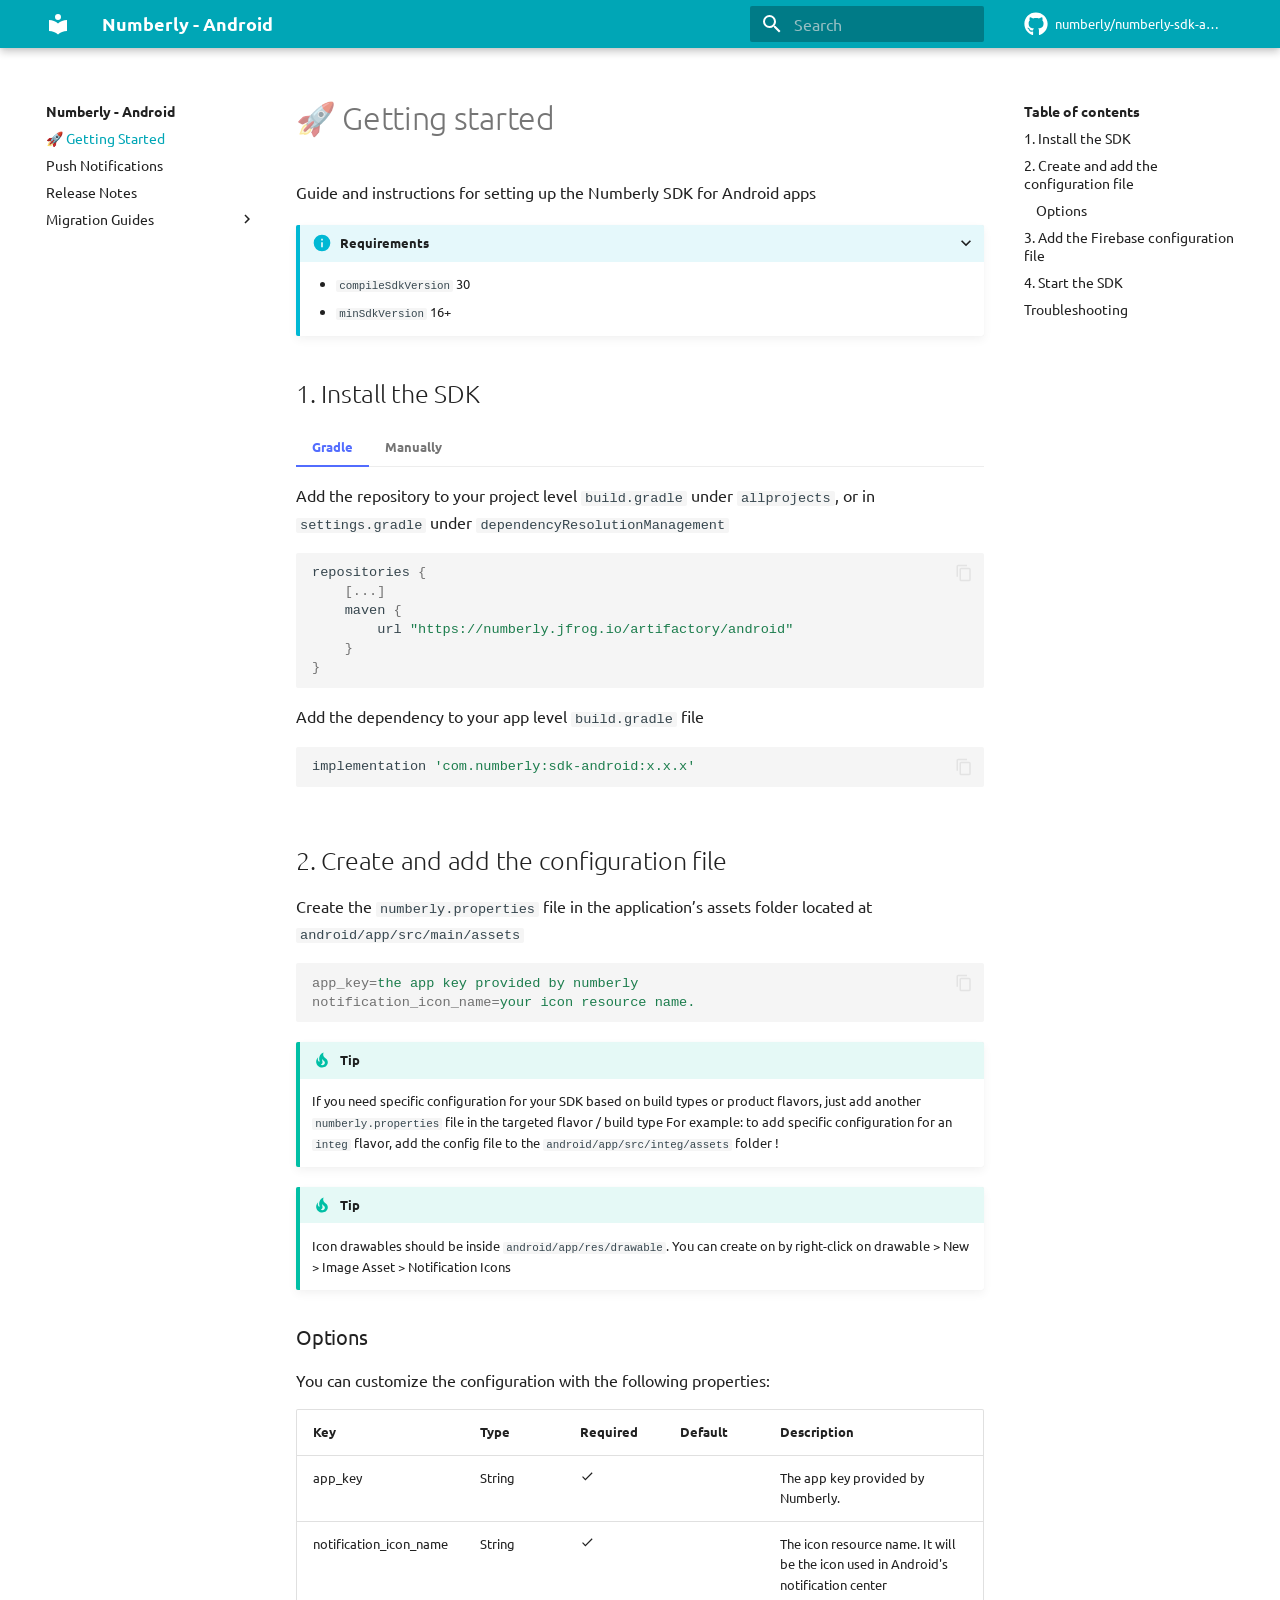
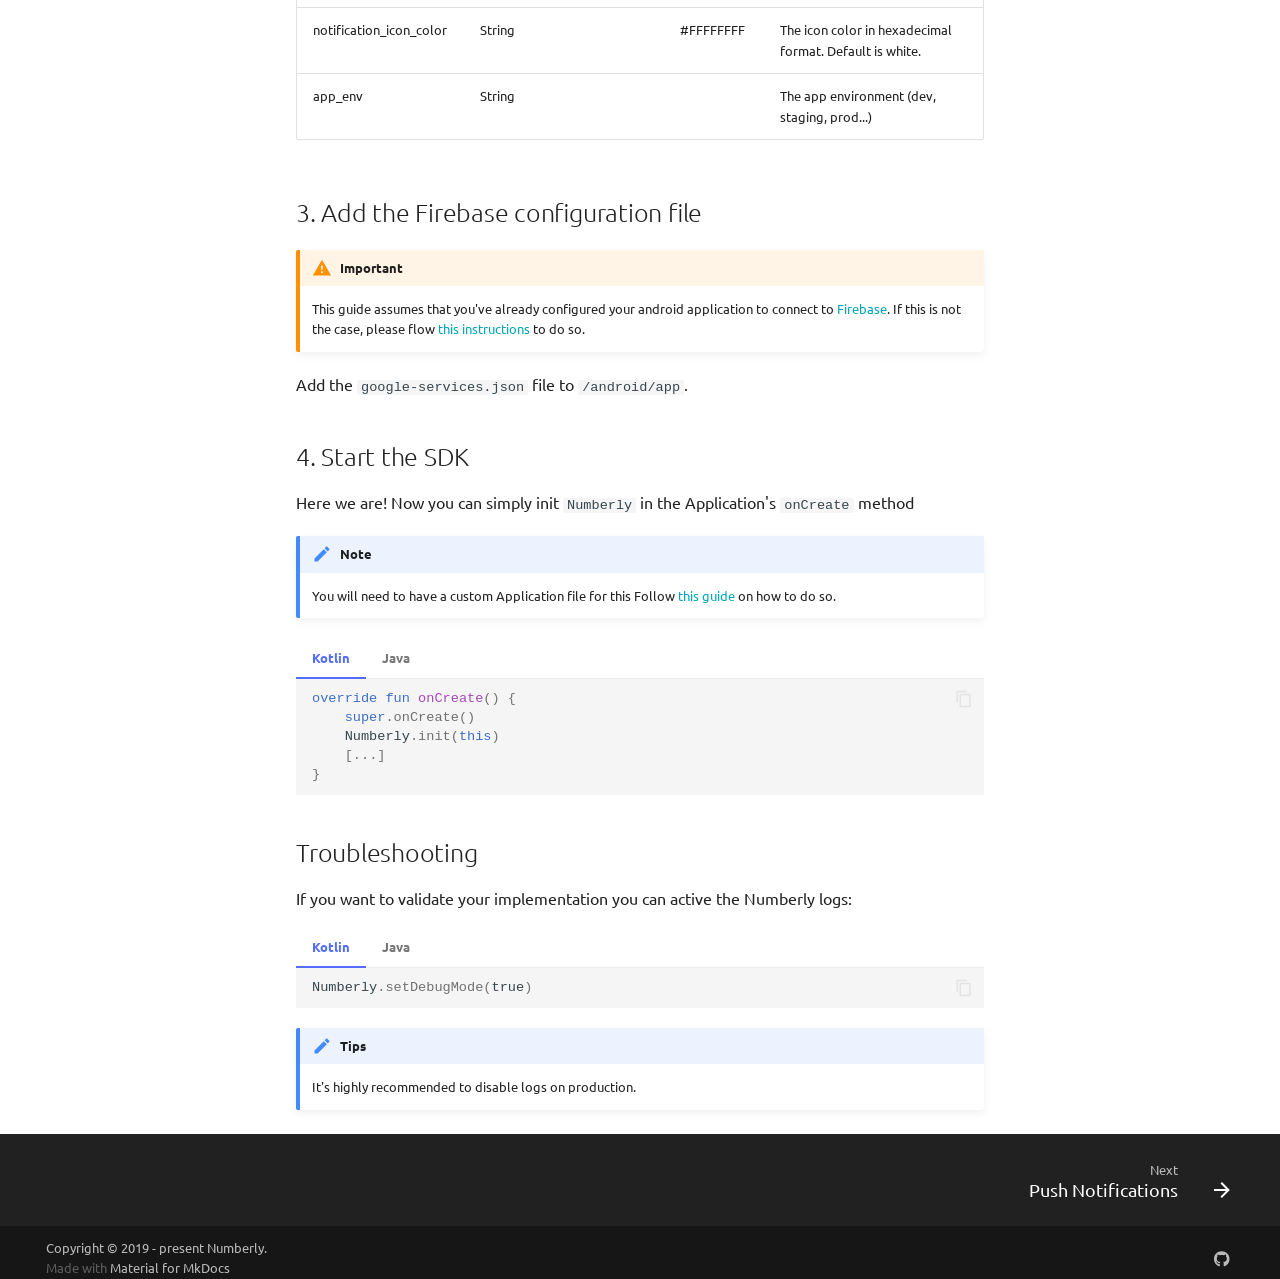
==== commit fbb57860: "Deployed 730a308 with MkDocs version: 1.3.1" ====
--- a/index.html
+++ b/index.html
@@ -1,34 +1,42 @@
-<!doctype html><html lang=en class=no-js> <head><meta charset=utf-8><meta name=viewport content="width=device-width,initial-scale=1"><meta name=description content="Numberly Android SDK Docs."><link href=https://numberly.github.io/numberly-sdk-android/ rel=canonical><link rel="shortcut icon" href=assets/favicon.ico><meta name=generator content="mkdocs-1.1.2, mkdocs-material-6.2.3"><title>Numberly - Android</title><link rel=stylesheet href=assets/stylesheets/main.3b61ea93.min.css><link rel=stylesheet href=assets/stylesheets/palette.39b8e14a.min.css><link rel=preconnect href=https://fonts.gstatic.com crossorigin><link rel=stylesheet href="https://fonts.googleapis.com/css?family=Ubuntu:300,400,400i,700%7CUbuntu+Mono&display=fallback"><style>body,input{font-family:"Ubuntu",-apple-system,BlinkMacSystemFont,Helvetica,Arial,sans-serif}code,kbd,pre{font-family:"Ubuntu Mono",SFMono-Regular,Consolas,Menlo,monospace}</style><link rel=stylesheet href=assets/css/custom.css></head> <body dir=ltr data-md-color-scheme=preference data-md-color-primary data-md-color-accent> <script>matchMedia("(prefers-color-scheme: dark)").matches&&document.body.setAttribute("data-md-color-scheme","slate")</script> <input class=md-toggle data-md-toggle=drawer type=checkbox id=__drawer autocomplete=off> <input class=md-toggle data-md-toggle=search type=checkbox id=__search autocomplete=off> <label class=md-overlay for=__drawer></label> <div data-md-component=skip> <a href=#-getting-started class=md-skip> Skip to content </a> </div> <div data-md-component=announce> </div> <header class=md-header data-md-component=header> <nav class="md-header-nav md-grid" aria-label=Header> <a href=https://numberly.github.io/numberly-sdk-android title="Numberly - Android" class="md-header-nav__button md-logo" aria-label="Numberly - Android"> <svg xmlns=http://www.w3.org/2000/svg viewbox="0 0 24 24"><path d="M12 8a3 3 0 003-3 3 3 0 00-3-3 3 3 0 00-3 3 3 3 0 003 3m0 3.54C9.64 9.35 6.5 8 3 8v11c3.5 0 6.64 1.35 9 3.54 2.36-2.19 5.5-3.54 9-3.54V8c-3.5 0-6.64 1.35-9 3.54z"/></svg> </a> <label class="md-header-nav__button md-icon" for=__drawer> <svg xmlns=http://www.w3.org/2000/svg viewbox="0 0 24 24"><path d="M3 6h18v2H3V6m0 5h18v2H3v-2m0 5h18v2H3v-2z"/></svg> </label> <div class=md-header-nav__title data-md-component=header-title> <div class=md-header-nav__ellipsis> <div class=md-header-nav__topic> <span class=md-ellipsis> Numberly - Android </span> </div> <div class=md-header-nav__topic> <span class=md-ellipsis> 🚀 Getting Started </span> </div> </div> </div> <label class="md-header-nav__button md-icon" for=__search> <svg xmlns=http://www.w3.org/2000/svg viewbox="0 0 24 24"><path d="M9.5 3A6.5 6.5 0 0116 9.5c0 1.61-.59 3.09-1.56 4.23l.27.27h.79l5 5-1.5 1.5-5-5v-.79l-.27-.27A6.516 6.516 0 019.5 16 6.5 6.5 0 013 9.5 6.5 6.5 0 019.5 3m0 2C7 5 5 7 5 9.5S7 14 9.5 14 14 12 14 9.5 12 5 9.5 5z"/></svg> </label> <div class=md-search data-md-component=search role=dialog> <label class=md-search__overlay for=__search></label> <div class=md-search__inner role=search> <form class=md-search__form name=search> <input type=text class=md-search__input name=query aria-label=Search placeholder=Search autocapitalize=off autocorrect=off autocomplete=off spellcheck=false data-md-component=search-query data-md-state=active required> <label class="md-search__icon md-icon" for=__search> <svg xmlns=http://www.w3.org/2000/svg viewbox="0 0 24 24"><path d="M9.5 3A6.5 6.5 0 0116 9.5c0 1.61-.59 3.09-1.56 4.23l.27.27h.79l5 5-1.5 1.5-5-5v-.79l-.27-.27A6.516 6.516 0 019.5 16 6.5 6.5 0 013 9.5 6.5 6.5 0 019.5 3m0 2C7 5 5 7 5 9.5S7 14 9.5 14 14 12 14 9.5 12 5 9.5 5z"/></svg> <svg xmlns=http://www.w3.org/2000/svg viewbox="0 0 24 24"><path d="M20 11v2H8l5.5 5.5-1.42 1.42L4.16 12l7.92-7.92L13.5 5.5 8 11h12z"/></svg> </label> <button type=reset class="md-search__icon md-icon" aria-label=Clear data-md-component=search-reset tabindex=-1> <svg xmlns=http://www.w3.org/2000/svg viewbox="0 0 24 24"><path d="M19 6.41L17.59 5 12 10.59 6.41 5 5 6.41 10.59 12 5 17.59 6.41 19 12 13.41 17.59 19 19 17.59 13.41 12 19 6.41z"/></svg> </button> </form> <div class=md-search__output> <div class=md-search__scrollwrap data-md-scrollfix> <div class=md-search-result data-md-component=search-result> <div class=md-search-result__meta> Initializing search </div> <ol class=md-search-result__list></ol> </div> </div> </div> </div> </div> <div class=md-header-nav__source> <a href=https://github.com/numberly/numberly-sdk-android title="Go to repository" class=md-source> <div class="md-source__icon md-icon"> <svg xmlns=http://www.w3.org/2000/svg viewbox="0 0 496 512"><path d="M165.9 397.4c0 2-2.3 3.6-5.2 3.6-3.3.3-5.6-1.3-5.6-3.6 0-2 2.3-3.6 5.2-3.6 3-.3 5.6 1.3 5.6 3.6zm-31.1-4.5c-.7 2 1.3 4.3 4.3 4.9 2.6 1 5.6 0 6.2-2s-1.3-4.3-4.3-5.2c-2.6-.7-5.5.3-6.2 2.3zm44.2-1.7c-2.9.7-4.9 2.6-4.6 4.9.3 2 2.9 3.3 5.9 2.6 2.9-.7 4.9-2.6 4.6-4.6-.3-1.9-3-3.2-5.9-2.9zM244.8 8C106.1 8 0 113.3 0 252c0 110.9 69.8 205.8 169.5 239.2 12.8 2.3 17.3-5.6 17.3-12.1 0-6.2-.3-40.4-.3-61.4 0 0-70 15-84.7-29.8 0 0-11.4-29.1-27.8-36.6 0 0-22.9-15.7 1.6-15.4 0 0 24.9 2 38.6 25.8 21.9 38.6 58.6 27.5 72.9 20.9 2.3-16 8.8-27.1 16-33.7-55.9-6.2-112.3-14.3-112.3-110.5 0-27.5 7.6-41.3 23.6-58.9-2.6-6.5-11.1-33.3 2.6-67.9 20.9-6.5 69 27 69 27 20-5.6 41.5-8.5 62.8-8.5s42.8 2.9 62.8 8.5c0 0 48.1-33.6 69-27 13.7 34.7 5.2 61.4 2.6 67.9 16 17.7 25.8 31.5 25.8 58.9 0 96.5-58.9 104.2-114.8 110.5 9.2 7.9 17 22.9 17 46.4 0 33.7-.3 75.4-.3 83.6 0 6.5 4.6 14.4 17.3 12.1C428.2 457.8 496 362.9 496 252 496 113.3 383.5 8 244.8 8zM97.2 352.9c-1.3 1-1 3.3.7 5.2 1.6 1.6 3.9 2.3 5.2 1 1.3-1 1-3.3-.7-5.2-1.6-1.6-3.9-2.3-5.2-1zm-10.8-8.1c-.7 1.3.3 2.9 2.3 3.9 1.6 1 3.6.7 4.3-.7.7-1.3-.3-2.9-2.3-3.9-2-.6-3.6-.3-4.3.7zm32.4 35.6c-1.6 1.3-1 4.3 1.3 6.2 2.3 2.3 5.2 2.6 6.5 1 1.3-1.3.7-4.3-1.3-6.2-2.2-2.3-5.2-2.6-6.5-1zm-11.4-14.7c-1.6 1-1.6 3.6 0 5.9 1.6 2.3 4.3 3.3 5.6 2.3 1.6-1.3 1.6-3.9 0-6.2-1.4-2.3-4-3.3-5.6-2z"/></svg> </div> <div class=md-source__repository> numberly/numberly-sdk-android </div> </a> </div> </nav> </header> <div class=md-container data-md-component=container> <main class=md-main data-md-component=main> <div class="md-main__inner md-grid"> <div class="md-sidebar md-sidebar--primary" data-md-component=navigation> <div class=md-sidebar__scrollwrap> <div class=md-sidebar__inner> <nav class="md-nav md-nav--primary" aria-label=Navigation data-md-level=0> <label class=md-nav__title for=__drawer> <a href=https://numberly.github.io/numberly-sdk-android title="Numberly - Android" class="md-nav__button md-logo" aria-label="Numberly - Android"> <svg xmlns=http://www.w3.org/2000/svg viewbox="0 0 24 24"><path d="M12 8a3 3 0 003-3 3 3 0 00-3-3 3 3 0 00-3 3 3 3 0 003 3m0 3.54C9.64 9.35 6.5 8 3 8v11c3.5 0 6.64 1.35 9 3.54 2.36-2.19 5.5-3.54 9-3.54V8c-3.5 0-6.64 1.35-9 3.54z"/></svg> </a> Numberly - Android </label> <div class=md-nav__source> <a href=https://github.com/numberly/numberly-sdk-android title="Go to repository" class=md-source> <div class="md-source__icon md-icon"> <svg xmlns=http://www.w3.org/2000/svg viewbox="0 0 496 512"><path d="M165.9 397.4c0 2-2.3 3.6-5.2 3.6-3.3.3-5.6-1.3-5.6-3.6 0-2 2.3-3.6 5.2-3.6 3-.3 5.6 1.3 5.6 3.6zm-31.1-4.5c-.7 2 1.3 4.3 4.3 4.9 2.6 1 5.6 0 6.2-2s-1.3-4.3-4.3-5.2c-2.6-.7-5.5.3-6.2 2.3zm44.2-1.7c-2.9.7-4.9 2.6-4.6 4.9.3 2 2.9 3.3 5.9 2.6 2.9-.7 4.9-2.6 4.6-4.6-.3-1.9-3-3.2-5.9-2.9zM244.8 8C106.1 8 0 113.3 0 252c0 110.9 69.8 205.8 169.5 239.2 12.8 2.3 17.3-5.6 17.3-12.1 0-6.2-.3-40.4-.3-61.4 0 0-70 15-84.7-29.8 0 0-11.4-29.1-27.8-36.6 0 0-22.9-15.7 1.6-15.4 0 0 24.9 2 38.6 25.8 21.9 38.6 58.6 27.5 72.9 20.9 2.3-16 8.8-27.1 16-33.7-55.9-6.2-112.3-14.3-112.3-110.5 0-27.5 7.6-41.3 23.6-58.9-2.6-6.5-11.1-33.3 2.6-67.9 20.9-6.5 69 27 69 27 20-5.6 41.5-8.5 62.8-8.5s42.8 2.9 62.8 8.5c0 0 48.1-33.6 69-27 13.7 34.7 5.2 61.4 2.6 67.9 16 17.7 25.8 31.5 25.8 58.9 0 96.5-58.9 104.2-114.8 110.5 9.2 7.9 17 22.9 17 46.4 0 33.7-.3 75.4-.3 83.6 0 6.5 4.6 14.4 17.3 12.1C428.2 457.8 496 362.9 496 252 496 113.3 383.5 8 244.8 8zM97.2 352.9c-1.3 1-1 3.3.7 5.2 1.6 1.6 3.9 2.3 5.2 1 1.3-1 1-3.3-.7-5.2-1.6-1.6-3.9-2.3-5.2-1zm-10.8-8.1c-.7 1.3.3 2.9 2.3 3.9 1.6 1 3.6.7 4.3-.7.7-1.3-.3-2.9-2.3-3.9-2-.6-3.6-.3-4.3.7zm32.4 35.6c-1.6 1.3-1 4.3 1.3 6.2 2.3 2.3 5.2 2.6 6.5 1 1.3-1.3.7-4.3-1.3-6.2-2.2-2.3-5.2-2.6-6.5-1zm-11.4-14.7c-1.6 1-1.6 3.6 0 5.9 1.6 2.3 4.3 3.3 5.6 2.3 1.6-1.3 1.6-3.9 0-6.2-1.4-2.3-4-3.3-5.6-2z"/></svg> </div> <div class=md-source__repository> numberly/numberly-sdk-android </div> </a> </div> <ul class=md-nav__list data-md-scrollfix> <li class="md-nav__item md-nav__item--active"> <input class="md-nav__toggle md-toggle" data-md-toggle=toc type=checkbox id=__toc> <label class="md-nav__link md-nav__link--active" for=__toc> 🚀 Getting Started <span class="md-nav__icon md-icon"></span> </label> <a href=. class="md-nav__link md-nav__link--active"> 🚀 Getting Started </a> <nav class="md-nav md-nav--secondary" aria-label="Table of contents"> <label class=md-nav__title for=__toc> <span class="md-nav__icon md-icon"></span> Table of contents </label> <ul class=md-nav__list data-md-scrollfix> <li class=md-nav__item> <a href=#1-install-the-sdk class=md-nav__link> 1. Install the SDK </a> </li> <li class=md-nav__item> <a href=#2-create-and-add-the-configuration-file class=md-nav__link> 2. Create and add the configuration file </a> <nav class=md-nav aria-label="2. Create and add the configuration file"> <ul class=md-nav__list> <li class=md-nav__item> <a href=#options class=md-nav__link> Options </a> </li> </ul> </nav> </li> <li class=md-nav__item> <a href=#3-add-the-firebase-configuration-file class=md-nav__link> 3. Add the Firebase configuration file </a> </li> <li class=md-nav__item> <a href=#4-start-the-sdk class=md-nav__link> 4. Start the SDK </a> </li> <li class=md-nav__item> <a href=#troubleshooting class=md-nav__link> Troubleshooting </a> </li> </ul> </nav> </li> <li class=md-nav__item> <a href=push-notifications/ class=md-nav__link> Push Notifications </a> </li> <li class=md-nav__item> <a href=CHANGELOG/ class=md-nav__link> Release Notes </a> </li> <li class="md-nav__item md-nav__item--nested"> <input class="md-nav__toggle md-toggle" data-md-toggle=nav-4 type=checkbox id=nav-4> <label class=md-nav__link for=nav-4> Migration Guides <span class="md-nav__icon md-icon"></span> </label> <nav class=md-nav aria-label="Migration Guides" data-md-level=1> <label class=md-nav__title for=nav-4> <span class="md-nav__icon md-icon"></span> Migration Guides </label> <ul class=md-nav__list data-md-scrollfix> <li class=md-nav__item> <a href=migration-guides/0-1_to_1-1/ class=md-nav__link> From 0.1 to 1.0 </a> </li> </ul> </nav> </li> </ul> </nav> </div> </div> </div> <div class="md-sidebar md-sidebar--secondary" data-md-component=toc> <div class=md-sidebar__scrollwrap> <div class=md-sidebar__inner> <nav class="md-nav md-nav--secondary" aria-label="Table of contents"> <label class=md-nav__title for=__toc> <span class="md-nav__icon md-icon"></span> Table of contents </label> <ul class=md-nav__list data-md-scrollfix> <li class=md-nav__item> <a href=#1-install-the-sdk class=md-nav__link> 1. Install the SDK </a> </li> <li class=md-nav__item> <a href=#2-create-and-add-the-configuration-file class=md-nav__link> 2. Create and add the configuration file </a> <nav class=md-nav aria-label="2. Create and add the configuration file"> <ul class=md-nav__list> <li class=md-nav__item> <a href=#options class=md-nav__link> Options </a> </li> </ul> </nav> </li> <li class=md-nav__item> <a href=#3-add-the-firebase-configuration-file class=md-nav__link> 3. Add the Firebase configuration file </a> </li> <li class=md-nav__item> <a href=#4-start-the-sdk class=md-nav__link> 4. Start the SDK </a> </li> <li class=md-nav__item> <a href=#troubleshooting class=md-nav__link> Troubleshooting </a> </li> </ul> </nav> </div> </div> </div> <div class=md-content> <article class="md-content__inner md-typeset"> <h1 id=-getting-started>🚀 Getting started<a class=headerlink href=#-getting-started title="Permanent link">&para;</a></h1> <p>Guide and instructions for setting up the Numberly SDK for Android apps.</p> <details class=info open=open><summary>Requirements</summary><ul> <li><code>compileSdkVersion</code> 30</li> <li><code>minSdkVersion</code> 16+</li> </ul> </details> <h2 id=1-install-the-sdk>1. Install the SDK<a class=headerlink href=#1-install-the-sdk title="Permanent link">&para;</a></h2> <div class=tabbed-set data-tabs=1:2><input checked=checked id=__tabbed_1_1 name=__tabbed_1 type=radio><label for=__tabbed_1_1>Gradle</label><div class=tabbed-content> <p>Add the repository to your project level <code>build.gradle</code> <div class=highlight><pre><span></span><code><span class=n>allprojects</span> <span class=o>{</span>
-    <span class=n>repositories</span> <span class=o>{</span>
-        <span class=o>[...]</span>
-        <span class=n>maven</span> <span class=o>{</span>
-            <span class=n>url</span>  <span class=s2>&quot;https://dl.bintray.com/numberly/android&quot;</span>
-        <span class=o>}</span>
-    <span class=o>}</span>
-<span class=o>}</span>
-</code></pre></div> Add the dependency to your app level <code>build.gradle</code> file <div class=highlight><pre><span></span><code><span class=n>implementation</span> <span class=s1>&#39;com.numberly:sdk:1.1.0&#39;</span>
-</code></pre></div></p> </div> <input id=__tabbed_1_2 name=__tabbed_1 type=radio><label for=__tabbed_1_2>Manually</label><div class=tabbed-content> <ol> <li><a href=https://github.com/numberly/numberly-sdk-android/releases/latest>Download latest SDK version</a></li> <li>After unarchiving the downloaded <code>numberly-sdk-android-1.1.3.zip</code> file, include the <code>sdk-x.x.x.aar</code> in your <code>libs</code> folder.</li> <li>Make sure your lib folder is included in your app level <code>build.gradle</code> file by checking the following line in the <code>dependencies</code> section</li> </ol> <div class=highlight><pre><span></span><code><span class=n>implementation</span> <span class=nf>fileTree</span><span class=o>(</span><span class=nl>dir:</span> <span class=s1>&#39;libs&#39;</span><span class=o>,</span> <span class=nl>include:</span> <span class=o>[</span><span class=s1>&#39;*.aar&#39;</span><span class=o>])</span>
-</code></pre></div> <div class="admonition important"> <p class=admonition-title>Important</p> <p>Download the <code>numberly-sdk-android-x.x.x.zip</code> not the source code zip.</p> </div> </div> </div> <h2 id=2-create-and-add-the-configuration-file>2. Create and add the configuration file<a class=headerlink href=#2-create-and-add-the-configuration-file title="Permanent link">&para;</a></h2> <p>Create the <code>numberly.properties</code> file in the application’s assets folder located at <code>android/app/src/main/assets</code></p> <div class=highlight><pre><span></span><code><span class=na>app_key</span> <span class=o>=</span> <span class=s>the app key provided by numberly</span>
-<span class=na>notification_icon_name</span> <span class=o>=</span> <span class=s>your icon resource name</span>
-</code></pre></div> <div class="admonition tip"> <p class=admonition-title>Tip</p> <p>If you need specific configuration for your SDK based on build types or product flavors, just add another <code>numberly.properties</code> file in the targeted flavor / build type For example: to add specific configuration for an <code>integ</code> flavor, add the config file to the <code>android/app/src/integ/assets</code> folder ! </p> </div> <h3 id=options>Options<a class=headerlink href=#options title="Permanent link">&para;</a></h3> <p>You can customize the configuration with the following properties:</p> <table> <thead> <tr> <th>Key</th> <th>Type</th> <th>Required</th> <th>Default</th> <th>Description</th> </tr> </thead> <tbody> <tr> <td>app_key</td> <td>String</td> <td><span class=twemoji><svg xmlns=http://www.w3.org/2000/svg viewbox="0 0 24 24"><path d="M21 7L9 19l-5.5-5.5 1.41-1.41L9 16.17 19.59 5.59 21 7z"/></svg></span></td> <td></td> <td>The app key provided by Numberly.</td> </tr> <tr> <td>notification_icon_name</td> <td>String</td> <td><span class=twemoji><svg xmlns=http://www.w3.org/2000/svg viewbox="0 0 24 24"><path d="M21 7L9 19l-5.5-5.5 1.41-1.41L9 16.17 19.59 5.59 21 7z"/></svg></span></td> <td></td> <td>The icon resource name. It will be the icon used in Android's notification center</td> </tr> <tr> <td>notification_icon_color</td> <td>String</td> <td></td> <td>#FFFFFFFF</td> <td>The icon color in hexadecimal format. Default is white.</td> </tr> <tr> <td>app_env</td> <td>String</td> <td></td> <td></td> <td>The app environment (dev, staging, prod...)</td> </tr> </tbody> </table> <h2 id=3-add-the-firebase-configuration-file>3. Add the Firebase configuration file<a class=headerlink href=#3-add-the-firebase-configuration-file title="Permanent link">&para;</a></h2> <div class="admonition warning"> <p class=admonition-title>Important</p> <p>This guide assumes that you've already configured your android application to connect to <a href=https://firebase.google.com>Firebase</a>. If this is not the case, please flow <a href=https://firebase.google.com/docs/android/setup#console>this instructions</a> to do so.</p> </div> <p>Add the <code>google-services.json</code> file to <code>/android/app</code>.</p> <h2 id=4-start-the-sdk>4. Start the SDK<a class=headerlink href=#4-start-the-sdk title="Permanent link">&para;</a></h2> <p>Here we are! Now you can simply init <code>Numberly</code> in the Application's <code>onCreate</code> method</p> <div class="admonition note"> <p class=admonition-title>Note</p> <p>You will need to have a custom Application file for this Follow <a href=https://guides.codepath.com/android/Understanding-the-Android-Application-Class>this guide</a> on how to do so. </p> </div> <div class=tabbed-set data-tabs=2:2><input checked=checked id=__tabbed_2_1 name=__tabbed_2 type=radio><label for=__tabbed_2_1>Kotlin</label><div class=tabbed-content> <div class=highlight><pre><span></span><code><span class=k>override</span> <span class=k>fun</span> <span class=nf>onCreate</span><span class=p>()</span> <span class=p>{</span>
-    <span class=k>super</span><span class=p>.</span><span class=n>onCreate</span><span class=p>()</span>
-    <span class=n>Numberly</span><span class=p>.</span><span class=n>init</span><span class=p>(</span><span class=k>this</span><span class=p>)</span>
-    <span class=p>[...]</span>
-<span class=p>}</span>
-</code></pre></div> </div> <input id=__tabbed_2_2 name=__tabbed_2 type=radio><label for=__tabbed_2_2>Java</label><div class=tabbed-content> <div class=highlight><pre><span></span><code><span class=nd>@Override</span>
-<span class=kd>public</span> <span class=kt>void</span> <span class=nf>onCreate</span><span class=p>()</span> <span class=p>{</span>
-    <span class=kd>super</span><span class=p>.</span><span class=na>onCreate</span><span class=p>();</span>
-    <span class=n>Numberly</span><span class=p>.</span><span class=na>init</span><span class=p>(</span><span class=k>this</span><span class=p>);</span>
-    <span class=o>[</span><span class=p>...</span><span class=o>]</span>
-<span class=p>}</span>
-</code></pre></div> </div> </div> <h2 id=troubleshooting>Troubleshooting<a class=headerlink href=#troubleshooting title="Permanent link">&para;</a></h2> <p>If you want to validate your implementation you can active the Numberly logs:</p> <div class=tabbed-set data-tabs=3:2><input checked=checked id=__tabbed_3_1 name=__tabbed_3 type=radio><label for=__tabbed_3_1>Kotlin</label><div class=tabbed-content> <div class=highlight><pre><span></span><code><span class=n>Numberly</span><span class=p>.</span><span class=n>setDebugMode</span><span class=p>(</span><span class=k>true</span><span class=p>)</span>
-</code></pre></div> </div> <input id=__tabbed_3_2 name=__tabbed_3 type=radio><label for=__tabbed_3_2>Java</label><div class=tabbed-content> <div class=highlight><pre><span></span><code><span class=n>Numberly</span><span class=p>.</span><span class=na>setDebugMode</span><span class=p>(</span><span class=kc>true</span><span class=p>);</span>
-</code></pre></div> </div> </div> <div class="admonition tips"> <p class=admonition-title>Tips</p> <p>It's highly recommended to disable logs on production.</p> </div> </article> </div> </div> </main> <footer class=md-footer> <div class=md-footer-nav> <nav class="md-footer-nav__inner md-grid" aria-label=Footer> <a href=push-notifications/ class="md-footer-nav__link md-footer-nav__link--next" rel=next> <div class=md-footer-nav__title> <div class=md-ellipsis> <span class=md-footer-nav__direction> Next </span> Push Notifications </div> </div> <div class="md-footer-nav__button md-icon"> <svg xmlns=http://www.w3.org/2000/svg viewbox="0 0 24 24"><path d="M4 11v2h12l-5.5 5.5 1.42 1.42L19.84 12l-7.92-7.92L10.5 5.5 16 11H4z"/></svg> </div> </a> </nav> </div> <div class="md-footer-meta md-typeset"> <div class="md-footer-meta__inner md-grid"> <div class=md-footer-copyright> <div class=md-footer-copyright__highlight> Copyright &copy; 2019 - present Numberly. </div> Made with <a href=https://squidfunk.github.io/mkdocs-material/ target=_blank rel=noopener> Material for MkDocs </a> </div> <div class=md-footer-social> <a href=https://github.com/numberly target=_blank rel=noopener title=github.com class=md-footer-social__link> <svg xmlns=http://www.w3.org/2000/svg viewbox="0 0 496 512"><path d="M165.9 397.4c0 2-2.3 3.6-5.2 3.6-3.3.3-5.6-1.3-5.6-3.6 0-2 2.3-3.6 5.2-3.6 3-.3 5.6 1.3 5.6 3.6zm-31.1-4.5c-.7 2 1.3 4.3 4.3 4.9 2.6 1 5.6 0 6.2-2s-1.3-4.3-4.3-5.2c-2.6-.7-5.5.3-6.2 2.3zm44.2-1.7c-2.9.7-4.9 2.6-4.6 4.9.3 2 2.9 3.3 5.9 2.6 2.9-.7 4.9-2.6 4.6-4.6-.3-1.9-3-3.2-5.9-2.9zM244.8 8C106.1 8 0 113.3 0 252c0 110.9 69.8 205.8 169.5 239.2 12.8 2.3 17.3-5.6 17.3-12.1 0-6.2-.3-40.4-.3-61.4 0 0-70 15-84.7-29.8 0 0-11.4-29.1-27.8-36.6 0 0-22.9-15.7 1.6-15.4 0 0 24.9 2 38.6 25.8 21.9 38.6 58.6 27.5 72.9 20.9 2.3-16 8.8-27.1 16-33.7-55.9-6.2-112.3-14.3-112.3-110.5 0-27.5 7.6-41.3 23.6-58.9-2.6-6.5-11.1-33.3 2.6-67.9 20.9-6.5 69 27 69 27 20-5.6 41.5-8.5 62.8-8.5s42.8 2.9 62.8 8.5c0 0 48.1-33.6 69-27 13.7 34.7 5.2 61.4 2.6 67.9 16 17.7 25.8 31.5 25.8 58.9 0 96.5-58.9 104.2-114.8 110.5 9.2 7.9 17 22.9 17 46.4 0 33.7-.3 75.4-.3 83.6 0 6.5 4.6 14.4 17.3 12.1C428.2 457.8 496 362.9 496 252 496 113.3 383.5 8 244.8 8zM97.2 352.9c-1.3 1-1 3.3.7 5.2 1.6 1.6 3.9 2.3 5.2 1 1.3-1 1-3.3-.7-5.2-1.6-1.6-3.9-2.3-5.2-1zm-10.8-8.1c-.7 1.3.3 2.9 2.3 3.9 1.6 1 3.6.7 4.3-.7.7-1.3-.3-2.9-2.3-3.9-2-.6-3.6-.3-4.3.7zm32.4 35.6c-1.6 1.3-1 4.3 1.3 6.2 2.3 2.3 5.2 2.6 6.5 1 1.3-1.3.7-4.3-1.3-6.2-2.2-2.3-5.2-2.6-6.5-1zm-11.4-14.7c-1.6 1-1.6 3.6 0 5.9 1.6 2.3 4.3 3.3 5.6 2.3 1.6-1.3 1.6-3.9 0-6.2-1.4-2.3-4-3.3-5.6-2z"/></svg> </a> </div> </div> </div> </footer> </div> <script src=assets/javascripts/vendor.08c56446.min.js></script> <script src=assets/javascripts/bundle.6ced434e.min.js></script><script id=__lang type=application/json>{"clipboard.copy": "Copy to clipboard", "clipboard.copied": "Copied to clipboard", "search.config.lang": "en", "search.config.pipeline": "trimmer, stopWordFilter", "search.config.separator": "[\\s\\-]+", "search.placeholder": "Search", "search.result.placeholder": "Type to start searching", "search.result.none": "No matching documents", "search.result.one": "1 matching document", "search.result.other": "# matching documents", "search.result.more.one": "1 more on this page", "search.result.more.other": "# more on this page", "search.result.term.missing": "Missing"}</script> <script>
-        app = initialize({
-          base: ".",
-          features: [],
-          search: Object.assign({
-            worker: "assets/javascripts/worker/search.8c7e0a7e.min.js"
-          }, typeof search !== "undefined" && search)
-        })
-      </script> </body> </html>+<!doctype html><html lang=en class=no-js> <head><meta charset=utf-8><meta name=viewport content="width=device-width,initial-scale=1"><meta name=description content="Numberly Android SDK Docs."><link href=https://numberly.github.io/numberly-sdk-android/ rel=canonical><link rel=icon href=assets/favicon.ico><meta name=generator content="mkdocs-1.3.1, mkdocs-material-8.4.1"><title>Numberly - Android</title><link rel=stylesheet href=assets/stylesheets/main.69437709.min.css><link rel=stylesheet href=assets/stylesheets/palette.cbb835fc.min.css><link rel=preconnect href=https://fonts.gstatic.com crossorigin><link rel=stylesheet href="https://fonts.googleapis.com/css?family=Ubuntu:300,300i,400,400i,700,700i%7CUbuntu+Mono:400,400i,700,700i&display=fallback"><style>:root{--md-text-font:"Ubuntu";--md-code-font:"Ubuntu Mono"}</style><link rel=stylesheet href=assets/css/custom.css><script>__md_scope=new URL(".",location),__md_hash=e=>[...e].reduce((e,_)=>(e<<5)-e+_.charCodeAt(0),0),__md_get=(e,_=localStorage,t=__md_scope)=>JSON.parse(_.getItem(t.pathname+"."+e)),__md_set=(e,_,t=localStorage,a=__md_scope)=>{try{t.setItem(a.pathname+"."+e,JSON.stringify(_))}catch(e){}}</script></head> <body dir=ltr data-md-color-scheme=preference data-md-color-primary data-md-color-accent> <input class=md-toggle data-md-toggle=drawer type=checkbox id=__drawer autocomplete=off> <input class=md-toggle data-md-toggle=search type=checkbox id=__search autocomplete=off> <label class=md-overlay for=__drawer></label> <div data-md-component=skip> <a href=#-getting-started class=md-skip> Skip to content </a> </div> <div data-md-component=announce> </div> <header class=md-header data-md-component=header> <nav class="md-header__inner md-grid" aria-label=Header> <a href=. title="Numberly - Android" class="md-header__button md-logo" aria-label="Numberly - Android" data-md-component=logo> <svg xmlns=http://www.w3.org/2000/svg viewbox="0 0 24 24"><path d="M12 8a3 3 0 0 0 3-3 3 3 0 0 0-3-3 3 3 0 0 0-3 3 3 3 0 0 0 3 3m0 3.54C9.64 9.35 6.5 8 3 8v11c3.5 0 6.64 1.35 9 3.54 2.36-2.19 5.5-3.54 9-3.54V8c-3.5 0-6.64 1.35-9 3.54Z"/></svg> </a> <label class="md-header__button md-icon" for=__drawer> <svg xmlns=http://www.w3.org/2000/svg viewbox="0 0 24 24"><path d="M3 6h18v2H3V6m0 5h18v2H3v-2m0 5h18v2H3v-2Z"/></svg> </label> <div class=md-header__title data-md-component=header-title> <div class=md-header__ellipsis> <div class=md-header__topic> <span class=md-ellipsis> Numberly - Android </span> </div> <div class=md-header__topic data-md-component=header-topic> <span class=md-ellipsis> 🚀 Getting Started </span> </div> </div> </div> <label class="md-header__button md-icon" for=__search> <svg xmlns=http://www.w3.org/2000/svg viewbox="0 0 24 24"><path d="M9.5 3A6.5 6.5 0 0 1 16 9.5c0 1.61-.59 3.09-1.56 4.23l.27.27h.79l5 5-1.5 1.5-5-5v-.79l-.27-.27A6.516 6.516 0 0 1 9.5 16 6.5 6.5 0 0 1 3 9.5 6.5 6.5 0 0 1 9.5 3m0 2C7 5 5 7 5 9.5S7 14 9.5 14 14 12 14 9.5 12 5 9.5 5Z"/></svg> </label> <div class=md-search data-md-component=search role=dialog> <label class=md-search__overlay for=__search></label> <div class=md-search__inner role=search> <form class=md-search__form name=search> <input type=text class=md-search__input name=query aria-label=Search placeholder=Search autocapitalize=off autocorrect=off autocomplete=off spellcheck=false data-md-component=search-query required> <label class="md-search__icon md-icon" for=__search> <svg xmlns=http://www.w3.org/2000/svg viewbox="0 0 24 24"><path d="M9.5 3A6.5 6.5 0 0 1 16 9.5c0 1.61-.59 3.09-1.56 4.23l.27.27h.79l5 5-1.5 1.5-5-5v-.79l-.27-.27A6.516 6.516 0 0 1 9.5 16 6.5 6.5 0 0 1 3 9.5 6.5 6.5 0 0 1 9.5 3m0 2C7 5 5 7 5 9.5S7 14 9.5 14 14 12 14 9.5 12 5 9.5 5Z"/></svg> <svg xmlns=http://www.w3.org/2000/svg viewbox="0 0 24 24"><path d="M20 11v2H8l5.5 5.5-1.42 1.42L4.16 12l7.92-7.92L13.5 5.5 8 11h12Z"/></svg> </label> <nav class=md-search__options aria-label=Search> <button type=reset class="md-search__icon md-icon" aria-label=Clear tabindex=-1> <svg xmlns=http://www.w3.org/2000/svg viewbox="0 0 24 24"><path d="M19 6.41 17.59 5 12 10.59 6.41 5 5 6.41 10.59 12 5 17.59 6.41 19 12 13.41 17.59 19 19 17.59 13.41 12 19 6.41Z"/></svg> </button> </nav> </form> <div class=md-search__output> <div class=md-search__scrollwrap data-md-scrollfix> <div class=md-search-result data-md-component=search-result> <div class=md-search-result__meta> Initializing search </div> <ol class=md-search-result__list></ol> </div> </div> </div> </div> </div> <div class=md-header__source> <a href=https://github.com/numberly/numberly-sdk-android title="Go to repository" class=md-source data-md-component=source> <div class="md-source__icon md-icon"> <svg xmlns=http://www.w3.org/2000/svg viewbox="0 0 496 512"><!-- Font Awesome Free 6.1.2 by @fontawesome - https://fontawesome.com License - https://fontawesome.com/license/free (Icons: CC BY 4.0, Fonts: SIL OFL 1.1, Code: MIT License) Copyright 2022 Fonticons, Inc.--><path d="M165.9 397.4c0 2-2.3 3.6-5.2 3.6-3.3.3-5.6-1.3-5.6-3.6 0-2 2.3-3.6 5.2-3.6 3-.3 5.6 1.3 5.6 3.6zm-31.1-4.5c-.7 2 1.3 4.3 4.3 4.9 2.6 1 5.6 0 6.2-2s-1.3-4.3-4.3-5.2c-2.6-.7-5.5.3-6.2 2.3zm44.2-1.7c-2.9.7-4.9 2.6-4.6 4.9.3 2 2.9 3.3 5.9 2.6 2.9-.7 4.9-2.6 4.6-4.6-.3-1.9-3-3.2-5.9-2.9zM244.8 8C106.1 8 0 113.3 0 252c0 110.9 69.8 205.8 169.5 239.2 12.8 2.3 17.3-5.6 17.3-12.1 0-6.2-.3-40.4-.3-61.4 0 0-70 15-84.7-29.8 0 0-11.4-29.1-27.8-36.6 0 0-22.9-15.7 1.6-15.4 0 0 24.9 2 38.6 25.8 21.9 38.6 58.6 27.5 72.9 20.9 2.3-16 8.8-27.1 16-33.7-55.9-6.2-112.3-14.3-112.3-110.5 0-27.5 7.6-41.3 23.6-58.9-2.6-6.5-11.1-33.3 2.6-67.9 20.9-6.5 69 27 69 27 20-5.6 41.5-8.5 62.8-8.5s42.8 2.9 62.8 8.5c0 0 48.1-33.6 69-27 13.7 34.7 5.2 61.4 2.6 67.9 16 17.7 25.8 31.5 25.8 58.9 0 96.5-58.9 104.2-114.8 110.5 9.2 7.9 17 22.9 17 46.4 0 33.7-.3 75.4-.3 83.6 0 6.5 4.6 14.4 17.3 12.1C428.2 457.8 496 362.9 496 252 496 113.3 383.5 8 244.8 8zM97.2 352.9c-1.3 1-1 3.3.7 5.2 1.6 1.6 3.9 2.3 5.2 1 1.3-1 1-3.3-.7-5.2-1.6-1.6-3.9-2.3-5.2-1zm-10.8-8.1c-.7 1.3.3 2.9 2.3 3.9 1.6 1 3.6.7 4.3-.7.7-1.3-.3-2.9-2.3-3.9-2-.6-3.6-.3-4.3.7zm32.4 35.6c-1.6 1.3-1 4.3 1.3 6.2 2.3 2.3 5.2 2.6 6.5 1 1.3-1.3.7-4.3-1.3-6.2-2.2-2.3-5.2-2.6-6.5-1zm-11.4-14.7c-1.6 1-1.6 3.6 0 5.9 1.6 2.3 4.3 3.3 5.6 2.3 1.6-1.3 1.6-3.9 0-6.2-1.4-2.3-4-3.3-5.6-2z"/></svg> </div> <div class=md-source__repository> numberly/numberly-sdk-android </div> </a> </div> </nav> </header> <div class=md-container data-md-component=container> <main class=md-main data-md-component=main> <div class="md-main__inner md-grid"> <div class="md-sidebar md-sidebar--primary" data-md-component=sidebar data-md-type=navigation> <div class=md-sidebar__scrollwrap> <div class=md-sidebar__inner> <nav class="md-nav md-nav--primary" aria-label=Navigation data-md-level=0> <label class=md-nav__title for=__drawer> <a href=. title="Numberly - Android" class="md-nav__button md-logo" aria-label="Numberly - Android" data-md-component=logo> <svg xmlns=http://www.w3.org/2000/svg viewbox="0 0 24 24"><path d="M12 8a3 3 0 0 0 3-3 3 3 0 0 0-3-3 3 3 0 0 0-3 3 3 3 0 0 0 3 3m0 3.54C9.64 9.35 6.5 8 3 8v11c3.5 0 6.64 1.35 9 3.54 2.36-2.19 5.5-3.54 9-3.54V8c-3.5 0-6.64 1.35-9 3.54Z"/></svg> </a> Numberly - Android </label> <div class=md-nav__source> <a href=https://github.com/numberly/numberly-sdk-android title="Go to repository" class=md-source data-md-component=source> <div class="md-source__icon md-icon"> <svg xmlns=http://www.w3.org/2000/svg viewbox="0 0 496 512"><!-- Font Awesome Free 6.1.2 by @fontawesome - https://fontawesome.com License - https://fontawesome.com/license/free (Icons: CC BY 4.0, Fonts: SIL OFL 1.1, Code: MIT License) Copyright 2022 Fonticons, Inc.--><path d="M165.9 397.4c0 2-2.3 3.6-5.2 3.6-3.3.3-5.6-1.3-5.6-3.6 0-2 2.3-3.6 5.2-3.6 3-.3 5.6 1.3 5.6 3.6zm-31.1-4.5c-.7 2 1.3 4.3 4.3 4.9 2.6 1 5.6 0 6.2-2s-1.3-4.3-4.3-5.2c-2.6-.7-5.5.3-6.2 2.3zm44.2-1.7c-2.9.7-4.9 2.6-4.6 4.9.3 2 2.9 3.3 5.9 2.6 2.9-.7 4.9-2.6 4.6-4.6-.3-1.9-3-3.2-5.9-2.9zM244.8 8C106.1 8 0 113.3 0 252c0 110.9 69.8 205.8 169.5 239.2 12.8 2.3 17.3-5.6 17.3-12.1 0-6.2-.3-40.4-.3-61.4 0 0-70 15-84.7-29.8 0 0-11.4-29.1-27.8-36.6 0 0-22.9-15.7 1.6-15.4 0 0 24.9 2 38.6 25.8 21.9 38.6 58.6 27.5 72.9 20.9 2.3-16 8.8-27.1 16-33.7-55.9-6.2-112.3-14.3-112.3-110.5 0-27.5 7.6-41.3 23.6-58.9-2.6-6.5-11.1-33.3 2.6-67.9 20.9-6.5 69 27 69 27 20-5.6 41.5-8.5 62.8-8.5s42.8 2.9 62.8 8.5c0 0 48.1-33.6 69-27 13.7 34.7 5.2 61.4 2.6 67.9 16 17.7 25.8 31.5 25.8 58.9 0 96.5-58.9 104.2-114.8 110.5 9.2 7.9 17 22.9 17 46.4 0 33.7-.3 75.4-.3 83.6 0 6.5 4.6 14.4 17.3 12.1C428.2 457.8 496 362.9 496 252 496 113.3 383.5 8 244.8 8zM97.2 352.9c-1.3 1-1 3.3.7 5.2 1.6 1.6 3.9 2.3 5.2 1 1.3-1 1-3.3-.7-5.2-1.6-1.6-3.9-2.3-5.2-1zm-10.8-8.1c-.7 1.3.3 2.9 2.3 3.9 1.6 1 3.6.7 4.3-.7.7-1.3-.3-2.9-2.3-3.9-2-.6-3.6-.3-4.3.7zm32.4 35.6c-1.6 1.3-1 4.3 1.3 6.2 2.3 2.3 5.2 2.6 6.5 1 1.3-1.3.7-4.3-1.3-6.2-2.2-2.3-5.2-2.6-6.5-1zm-11.4-14.7c-1.6 1-1.6 3.6 0 5.9 1.6 2.3 4.3 3.3 5.6 2.3 1.6-1.3 1.6-3.9 0-6.2-1.4-2.3-4-3.3-5.6-2z"/></svg> </div> <div class=md-source__repository> numberly/numberly-sdk-android </div> </a> </div> <ul class=md-nav__list data-md-scrollfix> <li class="md-nav__item md-nav__item--active"> <input class="md-nav__toggle md-toggle" data-md-toggle=toc type=checkbox id=__toc> <label class="md-nav__link md-nav__link--active" for=__toc> 🚀 Getting Started <span class="md-nav__icon md-icon"></span> </label> <a href=. class="md-nav__link md-nav__link--active"> 🚀 Getting Started </a> <nav class="md-nav md-nav--secondary" aria-label="Table of contents"> <label class=md-nav__title for=__toc> <span class="md-nav__icon md-icon"></span> Table of contents </label> <ul class=md-nav__list data-md-component=toc data-md-scrollfix> <li class=md-nav__item> <a href=#1-install-the-sdk class=md-nav__link> 1. Install the SDK </a> </li> <li class=md-nav__item> <a href=#2-create-and-add-the-configuration-file class=md-nav__link> 2. Create and add the configuration file </a> <nav class=md-nav aria-label="2. Create and add the configuration file"> <ul class=md-nav__list> <li class=md-nav__item> <a href=#options class=md-nav__link> Options </a> </li> </ul> </nav> </li> <li class=md-nav__item> <a href=#3-add-the-firebase-configuration-file class=md-nav__link> 3. Add the Firebase configuration file </a> </li> <li class=md-nav__item> <a href=#4-start-the-sdk class=md-nav__link> 4. Start the SDK </a> </li> <li class=md-nav__item> <a href=#troubleshooting class=md-nav__link> Troubleshooting </a> </li> </ul> </nav> </li> <li class=md-nav__item> <a href=push-notifications/ class=md-nav__link> Push Notifications </a> </li> <li class=md-nav__item> <a href=CHANGELOG/ class=md-nav__link> Release Notes </a> </li> <li class="md-nav__item md-nav__item--nested"> <input class="md-nav__toggle md-toggle" data-md-toggle=__nav_4 type=checkbox id=__nav_4> <label class=md-nav__link for=__nav_4> Migration Guides <span class="md-nav__icon md-icon"></span> </label> <nav class=md-nav aria-label="Migration Guides" data-md-level=1> <label class=md-nav__title for=__nav_4> <span class="md-nav__icon md-icon"></span> Migration Guides </label> <ul class=md-nav__list data-md-scrollfix> <li class=md-nav__item> <a href=migration-guides/0-1_to_1-1/ class=md-nav__link> From 0.1 to 1.0 </a> </li> </ul> </nav> </li> </ul> </nav> </div> </div> </div> <div class="md-sidebar md-sidebar--secondary" data-md-component=sidebar data-md-type=toc> <div class=md-sidebar__scrollwrap> <div class=md-sidebar__inner> <nav class="md-nav md-nav--secondary" aria-label="Table of contents"> <label class=md-nav__title for=__toc> <span class="md-nav__icon md-icon"></span> Table of contents </label> <ul class=md-nav__list data-md-component=toc data-md-scrollfix> <li class=md-nav__item> <a href=#1-install-the-sdk class=md-nav__link> 1. Install the SDK </a> </li> <li class=md-nav__item> <a href=#2-create-and-add-the-configuration-file class=md-nav__link> 2. Create and add the configuration file </a> <nav class=md-nav aria-label="2. Create and add the configuration file"> <ul class=md-nav__list> <li class=md-nav__item> <a href=#options class=md-nav__link> Options </a> </li> </ul> </nav> </li> <li class=md-nav__item> <a href=#3-add-the-firebase-configuration-file class=md-nav__link> 3. Add the Firebase configuration file </a> </li> <li class=md-nav__item> <a href=#4-start-the-sdk class=md-nav__link> 4. Start the SDK </a> </li> <li class=md-nav__item> <a href=#troubleshooting class=md-nav__link> Troubleshooting </a> </li> </ul> </nav> </div> </div> </div> <div class=md-content data-md-component=content> <article class="md-content__inner md-typeset"> <h1 id=-getting-started>🚀 Getting started<a class=headerlink href=#-getting-started title="Permanent link">&para;</a></h1> <p>Guide and instructions for setting up the Numberly SDK for Android apps</p> <details class=info open=open> <summary>Requirements</summary> <ul> <li><code>compileSdkVersion</code> 30</li> <li><code>minSdkVersion</code> 16+</li> </ul> </details> <h2 id=1-install-the-sdk>1. Install the SDK<a class=headerlink href=#1-install-the-sdk title="Permanent link">&para;</a></h2> <div class="tabbed-set tabbed-alternate" data-tabs=1:2><input checked=checked id=__tabbed_1_1 name=__tabbed_1 type=radio><input id=__tabbed_1_2 name=__tabbed_1 type=radio><div class=tabbed-labels><label for=__tabbed_1_1>Gradle</label><label for=__tabbed_1_2>Manually</label></div> <div class=tabbed-content> <div class=tabbed-block> <p>Add the repository to your project level <code>build.gradle</code> under <code>allprojects</code>, or in <code>settings.gradle</code> under <code>dependencyResolutionManagement</code> <div class=highlight><pre><span></span><code><span class=n>repositories</span><span class=w> </span><span class=o>{</span><span class=w></span>
+<span class=w>    </span><span class=o>[...]</span><span class=w></span>
+<span class=w>    </span><span class=n>maven</span><span class=w> </span><span class=o>{</span><span class=w></span>
+<span class=w>        </span><span class=n>url</span><span class=w> </span><span class=s2>&quot;https://numberly.jfrog.io/artifactory/android&quot;</span><span class=w></span>
+<span class=w>    </span><span class=o>}</span><span class=w></span>
+<span class=o>}</span><span class=w></span>
+</code></pre></div></p> <p>Add the dependency to your app level <code>build.gradle</code> file <div class=highlight><pre><span></span><code><span class=n>implementation</span><span class=w> </span><span class=s1>&#39;com.numberly:sdk-android:x.x.x&#39;</span><span class=w></span>
+</code></pre></div></p> </div> <div class=tabbed-block> <ol> <li><a href=https://github.com/numberly/numberly-sdk-android/releases/latest>Download latest SDK version</a></li> <li>After unarchiving the downloaded <code>numberly-sdk-android-x.x.x.zip</code> file, include the <code>sdk-x.x.x.aar</code> in your <code>android/app/libs</code> folder.</li> <li>Make sure your lib folder is included in your app level <code>build.gradle</code> with its dependencies</li> </ol> <div class=highlight><pre><span></span><code><span class=n>apply</span><span class=w> </span><span class=nl>plugin:</span><span class=w> </span><span class=s1>&#39;kotlin-kapt&#39;</span><span class=w></span>
+
+<span class=o>[...]</span><span class=w></span>
+
+<span class=n>dependencies</span><span class=w> </span><span class=o>{</span><span class=w></span>
+
+<span class=w>    </span><span class=n>implementation</span><span class=w> </span><span class=nf>fileTree</span><span class=o>(</span><span class=nl>dir:</span><span class=w> </span><span class=s1>&#39;libs&#39;</span><span class=o>,</span><span class=w> </span><span class=nl>include:</span><span class=w> </span><span class=o>[</span><span class=s1>&#39;*.aar&#39;</span><span class=o>])</span><span class=w></span>
+
+<span class=w>    </span><span class=n>api</span><span class=w> </span><span class=s1>&#39;com.google.firebase:firebase-messaging:23.0.0&#39;</span><span class=w></span>
+<span class=w>    </span><span class=n>api</span><span class=w> </span><span class=s2>&quot;org.jetbrains.kotlin:kotlin-stdlib:1.4.30&quot;</span><span class=w></span>
+<span class=w>    </span><span class=n>api</span><span class=w> </span><span class=s1>&#39;org.jetbrains.kotlinx:kotlinx-coroutines-android:1.4.3&#39;</span><span class=w></span>
+<span class=w>    </span><span class=n>api</span><span class=w> </span><span class=s1>&#39;androidx.lifecycle:lifecycle-extensions:2.2.0&#39;</span><span class=w></span>
+<span class=w>    </span><span class=n>api</span><span class=w> </span><span class=s1>&#39;com.android.volley:volley:1.2.1&#39;</span><span class=w></span>
+<span class=w>    </span><span class=n>api</span><span class=w> </span><span class=s1>&#39;androidx.room:room-runtime:2.4.0&#39;</span><span class=w></span>
+<span class=w>    </span><span class=n>implementation</span><span class=w> </span><span class=s1>&#39;androidx.core:core-ktx:1.7.0&#39;</span><span class=w></span>
+<span class=w>    </span><span class=n>kapt</span><span class=w> </span><span class=s1>&#39;androidx.room:room-compiler:2.4.0&#39;</span><span class=w></span>
+
+<span class=w>    </span><span class=o>[...]</span><span class=w></span>
+<span class=o>}</span><span class=w></span>
+</code></pre></div> <div class="admonition important"> <p class=admonition-title>Important</p> <p>Download the <code>numberly-sdk-android-x.x.x.zip</code> not the source code zip.</p> </div> </div> </div> </div> <h2 id=2-create-and-add-the-configuration-file>2. Create and add the configuration file<a class=headerlink href=#2-create-and-add-the-configuration-file title="Permanent link">&para;</a></h2> <p>Create the <code>numberly.properties</code> file in the application’s assets folder located at <code>android/app/src/main/assets</code></p> <div class=highlight><pre><span></span><code><span class=na>app_key</span><span class=o>=</span><span class=s>the app key provided by numberly</span><span class=w></span>
+<span class=na>notification_icon_name</span><span class=o>=</span><span class=s>your icon resource name.</span><span class=w></span>
+</code></pre></div> <div class="admonition tip"> <p class=admonition-title>Tip</p> <p>If you need specific configuration for your SDK based on build types or product flavors, just add another <code>numberly.properties</code> file in the targeted flavor / build type For example: to add specific configuration for an <code>integ</code> flavor, add the config file to the <code>android/app/src/integ/assets</code> folder ! </p> </div> <div class="admonition tip"> <p class=admonition-title>Tip</p> <p>Icon drawables should be inside <code>android/app/res/drawable</code>. You can create on by right-click on drawable &gt; New &gt; Image Asset &gt; Notification Icons</p> </div> <h3 id=options>Options<a class=headerlink href=#options title="Permanent link">&para;</a></h3> <p>You can customize the configuration with the following properties:</p> <table> <thead> <tr> <th>Key</th> <th>Type</th> <th>Required</th> <th>Default</th> <th>Description</th> </tr> </thead> <tbody> <tr> <td>app_key</td> <td>String</td> <td><span class=twemoji><svg xmlns=http://www.w3.org/2000/svg viewbox="0 0 24 24"><path d="M21 7 9 19l-5.5-5.5 1.41-1.41L9 16.17 19.59 5.59 21 7Z"/></svg></span></td> <td></td> <td>The app key provided by Numberly.</td> </tr> <tr> <td>notification_icon_name</td> <td>String</td> <td><span class=twemoji><svg xmlns=http://www.w3.org/2000/svg viewbox="0 0 24 24"><path d="M21 7 9 19l-5.5-5.5 1.41-1.41L9 16.17 19.59 5.59 21 7Z"/></svg></span></td> <td></td> <td>The icon resource name. It will be the icon used in Android's notification center</td> </tr> <tr> <td>notification_icon_color</td> <td>String</td> <td></td> <td>#FFFFFFFF</td> <td>The icon color in hexadecimal format. Default is white.</td> </tr> <tr> <td>app_env</td> <td>String</td> <td></td> <td></td> <td>The app environment (dev, staging, prod...)</td> </tr> </tbody> </table> <h2 id=3-add-the-firebase-configuration-file>3. Add the Firebase configuration file<a class=headerlink href=#3-add-the-firebase-configuration-file title="Permanent link">&para;</a></h2> <div class="admonition warning"> <p class=admonition-title>Important</p> <p>This guide assumes that you've already configured your android application to connect to <a href=https://firebase.google.com>Firebase</a>. If this is not the case, please flow <a href=https://firebase.google.com/docs/android/setup#console>this instructions</a> to do so.</p> </div> <p>Add the <code>google-services.json</code> file to <code>/android/app</code>.</p> <h2 id=4-start-the-sdk>4. Start the SDK<a class=headerlink href=#4-start-the-sdk title="Permanent link">&para;</a></h2> <p>Here we are! Now you can simply init <code>Numberly</code> in the Application's <code>onCreate</code> method</p> <div class="admonition note"> <p class=admonition-title>Note</p> <p>You will need to have a custom Application file for this Follow <a href=https://guides.codepath.com/android/Understanding-the-Android-Application-Class>this guide</a> on how to do so. </p> </div> <div class="tabbed-set tabbed-alternate" data-tabs=2:2><input checked=checked id=__tabbed_2_1 name=__tabbed_2 type=radio><input id=__tabbed_2_2 name=__tabbed_2 type=radio><div class=tabbed-labels><label for=__tabbed_2_1>Kotlin</label><label for=__tabbed_2_2>Java</label></div> <div class=tabbed-content> <div class=tabbed-block> <div class=highlight><pre><span></span><code><span class=kd>override</span><span class=w> </span><span class=kd>fun</span><span class=w> </span><span class=nf>onCreate</span><span class=p>()</span><span class=w> </span><span class=p>{</span><span class=w></span>
+<span class=w>    </span><span class=k>super</span><span class=p>.</span><span class=na>onCreate</span><span class=p>()</span><span class=w></span>
+<span class=w>    </span><span class=n>Numberly</span><span class=p>.</span><span class=na>init</span><span class=p>(</span><span class=k>this</span><span class=p>)</span><span class=w></span>
+<span class=w>    </span><span class=o>[</span><span class=p>...</span><span class=o>]</span><span class=w></span>
+<span class=p>}</span><span class=w></span>
+</code></pre></div> </div> <div class=tabbed-block> <div class=highlight><pre><span></span><code><span class=nd>@Override</span><span class=w></span>
+<span class=kd>public</span><span class=w> </span><span class=kt>void</span><span class=w> </span><span class=nf>onCreate</span><span class=p>()</span><span class=w> </span><span class=p>{</span><span class=w></span>
+<span class=w>    </span><span class=kd>super</span><span class=p>.</span><span class=na>onCreate</span><span class=p>();</span><span class=w></span>
+<span class=w>    </span><span class=n>Numberly</span><span class=p>.</span><span class=na>init</span><span class=p>(</span><span class=k>this</span><span class=p>);</span><span class=w></span>
+<span class=w>    </span><span class=o>[</span><span class=p>...</span><span class=o>]</span><span class=w></span>
+<span class=p>}</span><span class=w></span>
+</code></pre></div> </div> </div> </div> <h2 id=troubleshooting>Troubleshooting<a class=headerlink href=#troubleshooting title="Permanent link">&para;</a></h2> <p>If you want to validate your implementation you can active the Numberly logs:</p> <div class="tabbed-set tabbed-alternate" data-tabs=3:2><input checked=checked id=__tabbed_3_1 name=__tabbed_3 type=radio><input id=__tabbed_3_2 name=__tabbed_3 type=radio><div class=tabbed-labels><label for=__tabbed_3_1>Kotlin</label><label for=__tabbed_3_2>Java</label></div> <div class=tabbed-content> <div class=tabbed-block> <div class=highlight><pre><span></span><code><span class=n>Numberly</span><span class=p>.</span><span class=na>setDebugMode</span><span class=p>(</span><span class=kc>true</span><span class=p>)</span><span class=w></span>
+</code></pre></div> </div> <div class=tabbed-block> <div class=highlight><pre><span></span><code><span class=n>Numberly</span><span class=p>.</span><span class=na>setDebugMode</span><span class=p>(</span><span class=kc>true</span><span class=p>);</span><span class=w></span>
+</code></pre></div> </div> </div> </div> <div class="admonition tips"> <p class=admonition-title>Tips</p> <p>It's highly recommended to disable logs on production.</p> </div> </article> <script>var tabs=__md_get("__tabs");if(Array.isArray(tabs))e:for(var set of document.querySelectorAll(".tabbed-set")){var tab,labels=set.querySelector(".tabbed-labels");for(tab of tabs)for(var label of labels.getElementsByTagName("label"))if(label.innerText.trim()===tab){var input=document.getElementById(label.htmlFor);input.checked=!0;continue e}}</script> </div> </div> </main> <footer class=md-footer> <nav class="md-footer__inner md-grid" aria-label=Footer> <a href=push-notifications/ class="md-footer__link md-footer__link--next" aria-label="Next: Push Notifications" rel=next> <div class=md-footer__title> <div class=md-ellipsis> <span class=md-footer__direction> Next </span> Push Notifications </div> </div> <div class="md-footer__button md-icon"> <svg xmlns=http://www.w3.org/2000/svg viewbox="0 0 24 24"><path d="M4 11v2h12l-5.5 5.5 1.42 1.42L19.84 12l-7.92-7.92L10.5 5.5 16 11H4Z"/></svg> </div> </a> </nav> <div class="md-footer-meta md-typeset"> <div class="md-footer-meta__inner md-grid"> <div class=md-copyright> <div class=md-copyright__highlight> Copyright &copy; 2019 - present Numberly. </div> Made with <a href=https://squidfunk.github.io/mkdocs-material/ target=_blank rel=noopener> Material for MkDocs </a> </div> <div class=md-social> <a href=https://github.com/numberly target=_blank rel=noopener title=github.com class=md-social__link> <svg xmlns=http://www.w3.org/2000/svg viewbox="0 0 496 512"><!-- Font Awesome Free 6.1.2 by @fontawesome - https://fontawesome.com License - https://fontawesome.com/license/free (Icons: CC BY 4.0, Fonts: SIL OFL 1.1, Code: MIT License) Copyright 2022 Fonticons, Inc.--><path d="M165.9 397.4c0 2-2.3 3.6-5.2 3.6-3.3.3-5.6-1.3-5.6-3.6 0-2 2.3-3.6 5.2-3.6 3-.3 5.6 1.3 5.6 3.6zm-31.1-4.5c-.7 2 1.3 4.3 4.3 4.9 2.6 1 5.6 0 6.2-2s-1.3-4.3-4.3-5.2c-2.6-.7-5.5.3-6.2 2.3zm44.2-1.7c-2.9.7-4.9 2.6-4.6 4.9.3 2 2.9 3.3 5.9 2.6 2.9-.7 4.9-2.6 4.6-4.6-.3-1.9-3-3.2-5.9-2.9zM244.8 8C106.1 8 0 113.3 0 252c0 110.9 69.8 205.8 169.5 239.2 12.8 2.3 17.3-5.6 17.3-12.1 0-6.2-.3-40.4-.3-61.4 0 0-70 15-84.7-29.8 0 0-11.4-29.1-27.8-36.6 0 0-22.9-15.7 1.6-15.4 0 0 24.9 2 38.6 25.8 21.9 38.6 58.6 27.5 72.9 20.9 2.3-16 8.8-27.1 16-33.7-55.9-6.2-112.3-14.3-112.3-110.5 0-27.5 7.6-41.3 23.6-58.9-2.6-6.5-11.1-33.3 2.6-67.9 20.9-6.5 69 27 69 27 20-5.6 41.5-8.5 62.8-8.5s42.8 2.9 62.8 8.5c0 0 48.1-33.6 69-27 13.7 34.7 5.2 61.4 2.6 67.9 16 17.7 25.8 31.5 25.8 58.9 0 96.5-58.9 104.2-114.8 110.5 9.2 7.9 17 22.9 17 46.4 0 33.7-.3 75.4-.3 83.6 0 6.5 4.6 14.4 17.3 12.1C428.2 457.8 496 362.9 496 252 496 113.3 383.5 8 244.8 8zM97.2 352.9c-1.3 1-1 3.3.7 5.2 1.6 1.6 3.9 2.3 5.2 1 1.3-1 1-3.3-.7-5.2-1.6-1.6-3.9-2.3-5.2-1zm-10.8-8.1c-.7 1.3.3 2.9 2.3 3.9 1.6 1 3.6.7 4.3-.7.7-1.3-.3-2.9-2.3-3.9-2-.6-3.6-.3-4.3.7zm32.4 35.6c-1.6 1.3-1 4.3 1.3 6.2 2.3 2.3 5.2 2.6 6.5 1 1.3-1.3.7-4.3-1.3-6.2-2.2-2.3-5.2-2.6-6.5-1zm-11.4-14.7c-1.6 1-1.6 3.6 0 5.9 1.6 2.3 4.3 3.3 5.6 2.3 1.6-1.3 1.6-3.9 0-6.2-1.4-2.3-4-3.3-5.6-2z"/></svg> </a> </div> </div> </div> </footer> </div> <div class=md-dialog data-md-component=dialog> <div class="md-dialog__inner md-typeset"></div> </div> <script id=__config type=application/json>{"base": ".", "features": ["content.tabs.link"], "search": "assets/javascripts/workers/search.ecf98df9.min.js", "translations": {"clipboard.copied": "Copied to clipboard", "clipboard.copy": "Copy to clipboard", "search.config.lang": "en", "search.config.pipeline": "trimmer, stopWordFilter", "search.config.separator": "[\\s\\-]+", "search.placeholder": "Search", "search.result.more.one": "1 more on this page", "search.result.more.other": "# more on this page", "search.result.none": "No matching documents", "search.result.one": "1 matching document", "search.result.other": "# matching documents", "search.result.placeholder": "Type to start searching", "search.result.term.missing": "Missing", "select.version.title": "Select version"}}</script> <script src=assets/javascripts/bundle.9c69f0bc.min.js></script> </body> </html>
